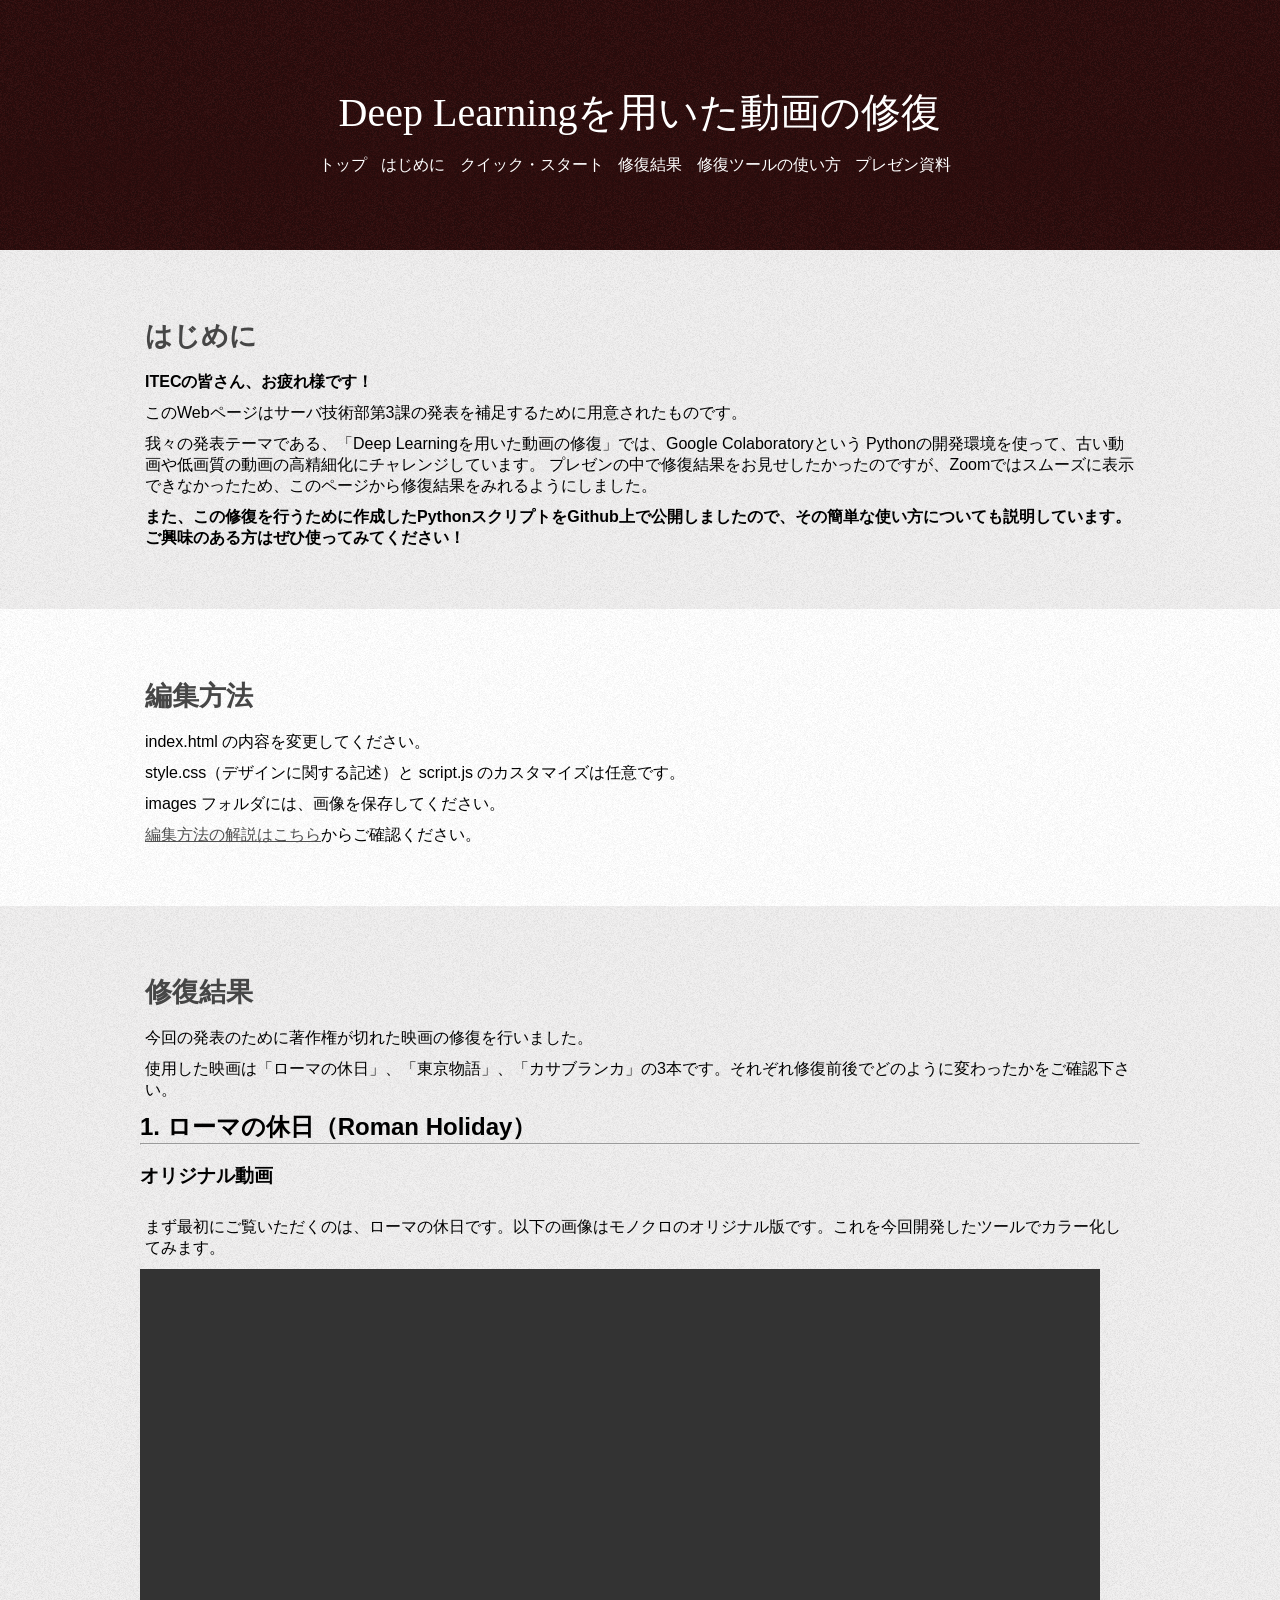
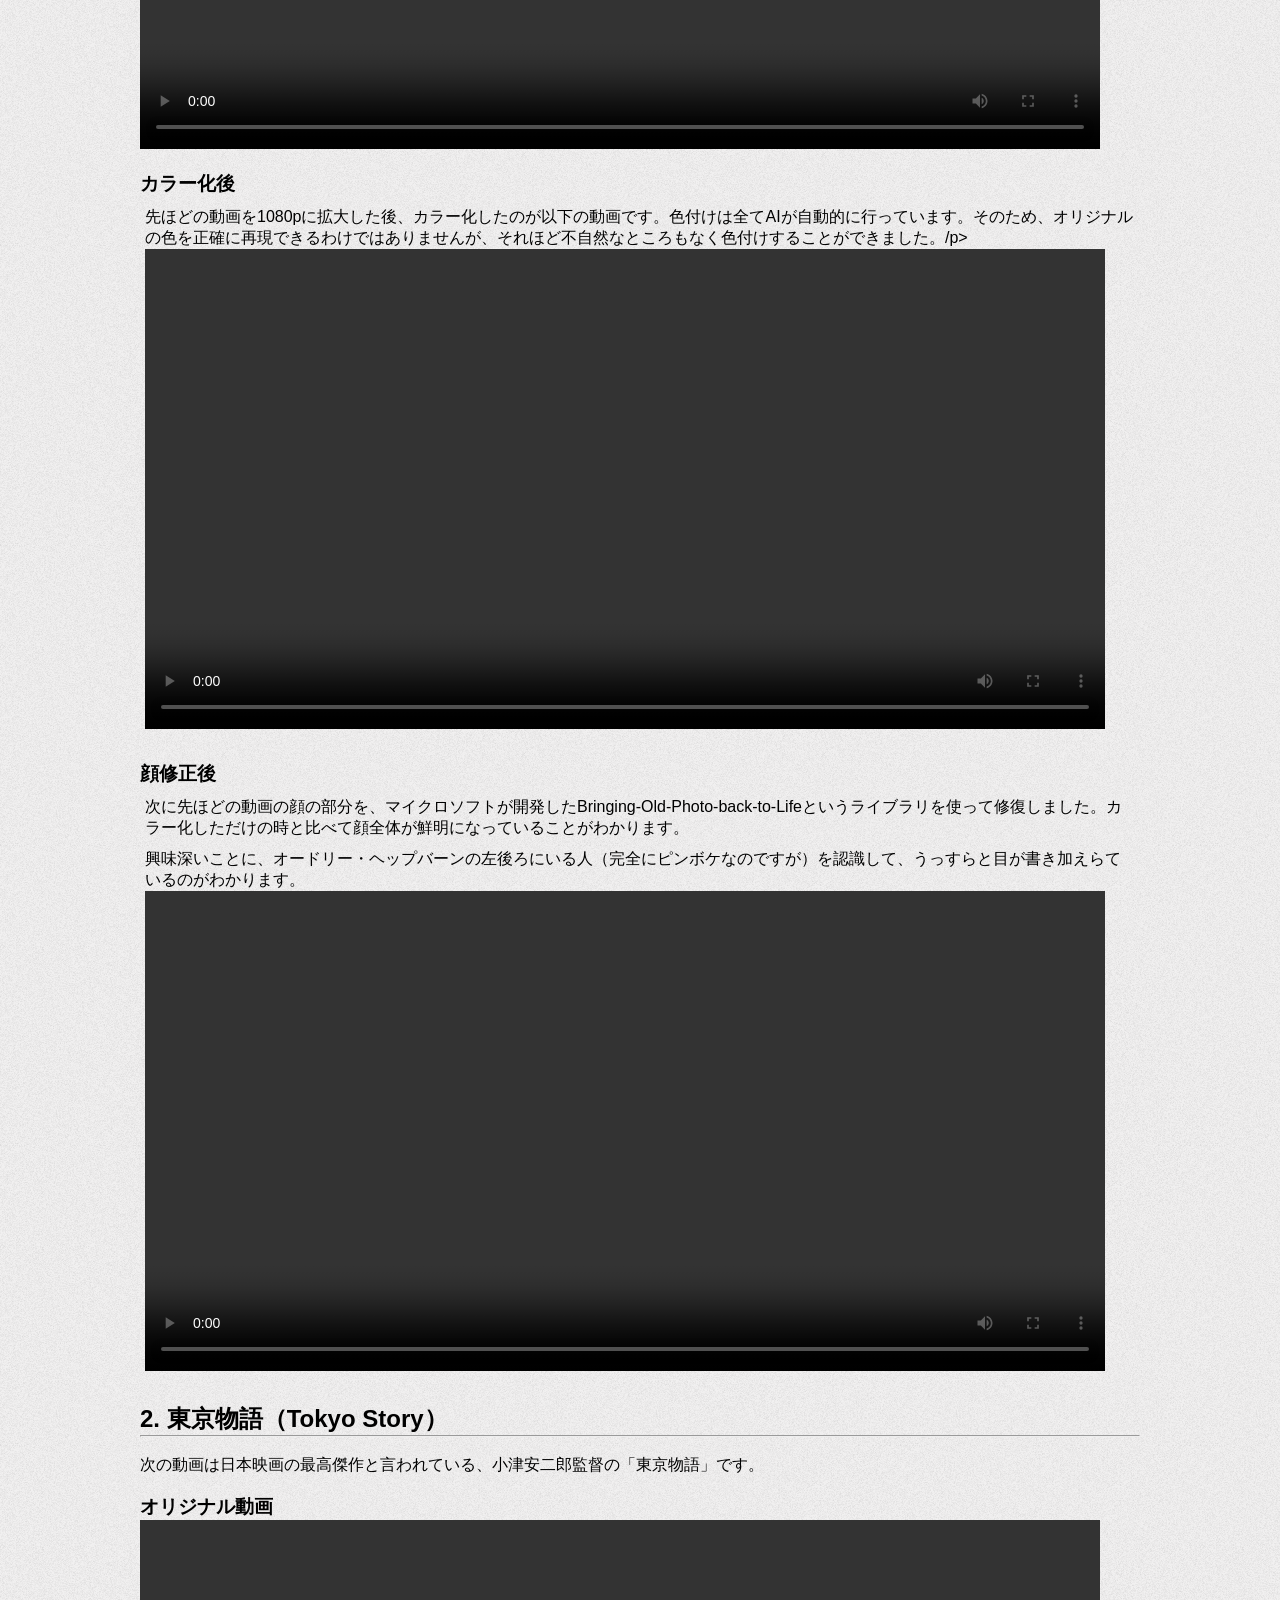
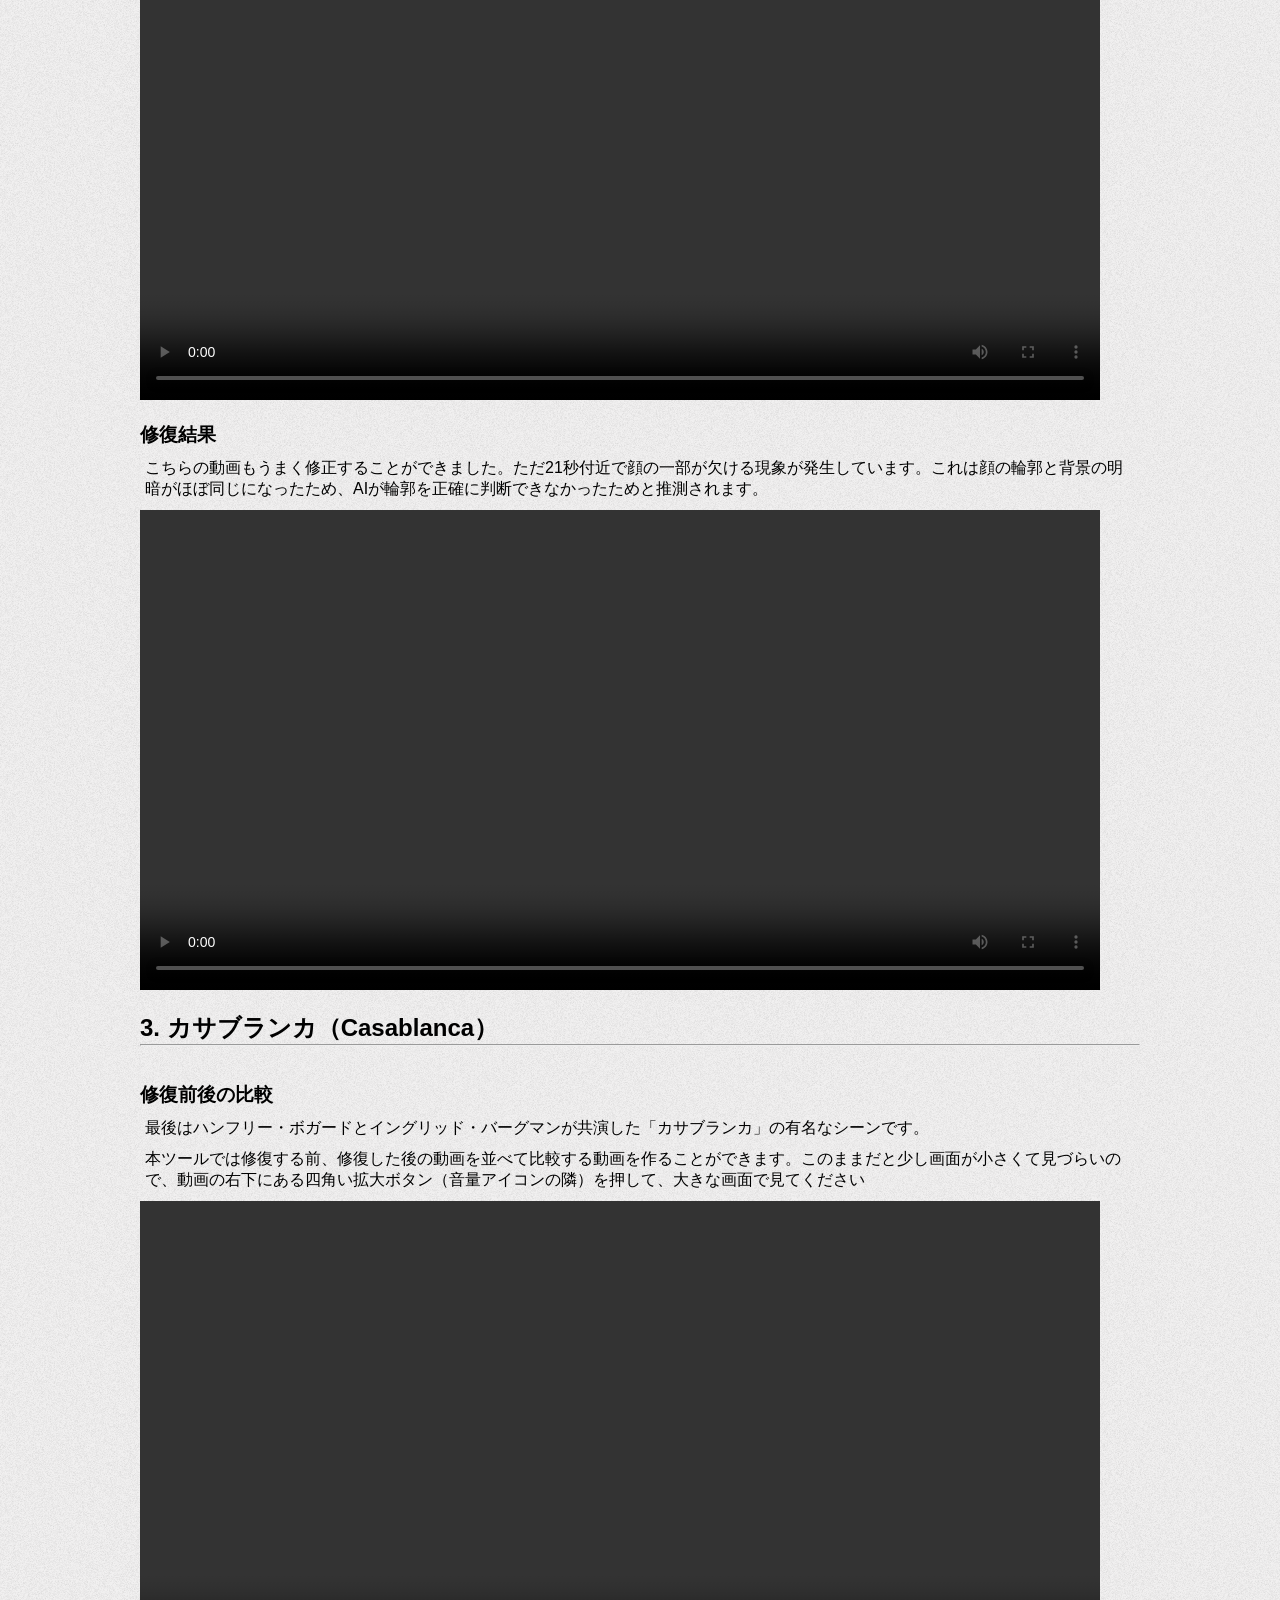
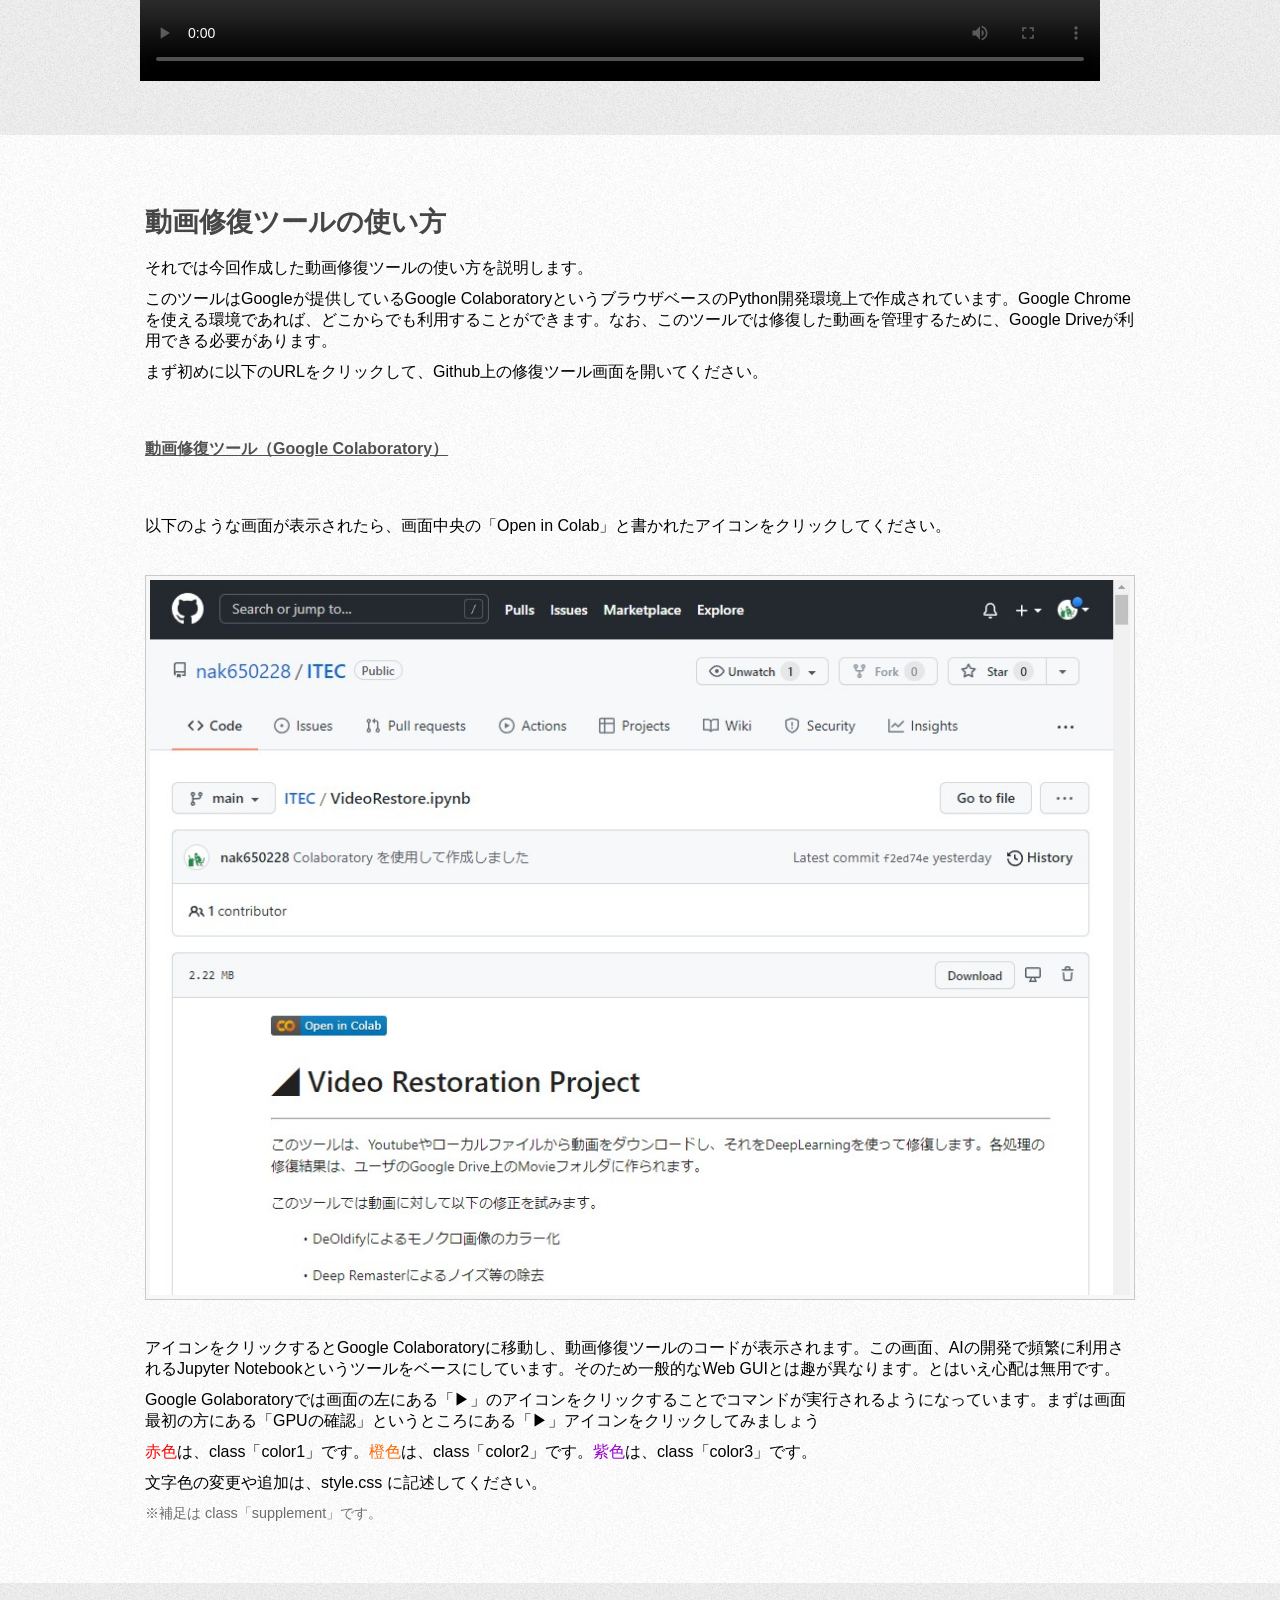
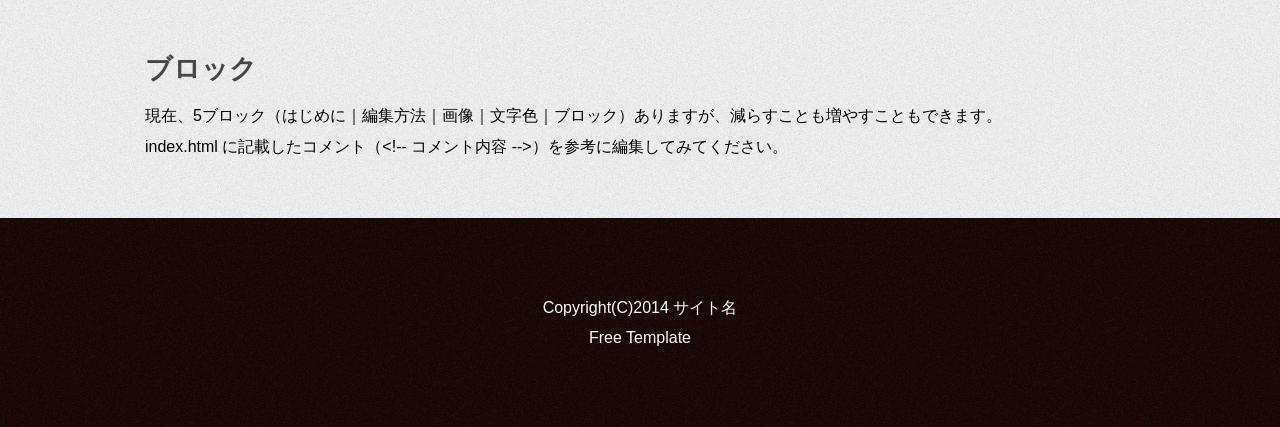
==== index.html @ 97b59978 "Update index.html" ====
<!doctype html>
<!--[if lt IE 7]> <html class="ie6 oldie"> <![endif]-->
<html lang="ja">
<head>
<meta charset="UTF-8">
<meta name="viewport" content="width=device-width, initial-scale=1">
<title>ページITEC2021 サーバ技術部第3課発表</title>
<meta name="description" content="ページの説明を記入します。">
<link rel="stylesheet" type="text/css" href="mit/normalize.css">
<link rel="stylesheet" type="text/css" href="style.css">
<script src="mit/jquery-1.9.1.min.js"></script>
<script src="script.js"></script>
<!--[if lt IE 9]>
<script src="mit/html5shiv.js"></script>
<script src="mit/respond.min.js"></script>
<![endif]-->
</head>
<body>



<header id="0">
<div class="max_width">
<p id="menu_button"><img src="images/menu-button.png" alt="メニューボタン" /></p>
<p id="site_title">Deep Learningを用いた動画の修復</p>
<nav id="nav">
<ul>
 <li><a href="#0">トップ</a></li>
 <li><a href="#1">はじめに</a></li>
 <li><a href="#2">クイック・スタート</a></li>
 <li><a href="#3">修復結果</a></li>
 <li><a href="#4">修復ツールの使い方</a></li>
 <li><a href="#5">プレゼン資料</a></li>
</ul>
</nav>
</div><!-- max_width -->
</header>





<!-- ブロック1 ここから -->
<div class="content_wrap1" id="1">
<div class="max_width">
<article class="content">
<h1>はじめに</h1>
<p><b>ITECの皆さん、お疲れ様です！</b></p>
<p>このWebページはサーバ技術部第3課の発表を補足するために用意されたものです。</p>
<p>我々の発表テーマである、「Deep Learningを用いた動画の修復」では、Google Colaboratoryという Pythonの開発環境を使って、古い動画や低画質の動画の高精細化にチャレンジしています。
プレゼンの中で修復結果をお見せしたかったのですが、Zoomではスムーズに表示できなかったため、このページから修復結果をみれるようにしました。</p>
<p><b>また、この修復を行うために作成したPythonスクリプトをGithub上で公開しましたので、その簡単な使い方についても説明しています。ご興味のある方はぜひ使ってみてください！</b></p> 
</article>
</div><!-- max_width -->
</div><!-- content_wrap1 -->
<!-- ブロック1 ここまで -->





<!-- ブロック2 ここから -->
<div class="content_wrap2" id="2">
<div class="max_width">
<article class="content">
<h1>編集方法</h1>
<p>index.html の内容を変更してください。</p>
<p>style.css（デザインに関する記述）と script.js のカスタマイズは任意です。</p>
<p>images フォルダには、画像を保存してください。</p>
<p><a href="http://japanism.info/free-template10-editing.html" target="_blank" rel="nofollow">編集方法の解説はこちら</a>からご確認ください。</p>
</article>
</div><!-- max_width -->
</div><!-- content_wrap2 -->
<!-- ブロック2 ここまで -->





<!-- ブロック3 ここから -->
<div class="content_wrap1" id="3">
<div class="max_width">
<article class="content">
<h1>修復結果</h1>
<p>今回の発表のために著作権が切れた映画の修復を行いました。</p>
<p>使用した映画は「ローマの休日」、「東京物語」、「カサブランカ」の3本です。それぞれ修復前後でどのように変わったかをご確認下さい。</p>
	
<h2><b>1. ローマの休日（Roman Holiday）</b></h2>
<hr><br>
<h3><b>オリジナル動画</b></h3>
<br>
<p>まず最初にご覧いただくのは、ローマの休日です。以下の画像はモノクロのオリジナル版です。これを今回開発したツールでカラー化してみます。</p>
<video id="player" controls width=960>
    <source src="roman_holiday_last_scene_original.mp4" type="video/mp4">
</video>
<br><br>
<h3><b>カラー化後</b></h3>
<p>先ほどの動画を1080pに拡大した後、カラー化したのが以下の動画です。色付けは全てAIが自動的に行っています。そのため、オリジナルの色を正確に再現できるわけではありませんが、それほど不自然なところもなく色付けすることができました。/p>
<video id="player" controls width=960>
    <source src="roman_holiday_last_scene_colorized_only.mp4" type="video/mp4">
</video>
<br><br>
<h3><b>顔修正後</b></h3>
<p>次に先ほどの動画の顔の部分を、マイクロソフトが開発したBringing-Old-Photo-back-to-Lifeというライブラリを使って修復しました。カラー化しただけの時と比べて顔全体が鮮明になっていることがわかります。</p>
<p>興味深いことに、オードリー・ヘップバーンの左後ろにいる人（完全にピンボケなのですが）を認識して、うっすらと目が書き加えらているのがわかります。
<video id="player" controls width=960>
    <source src="roman_holiday_last_scene_final.mp4" type="video/mp4">
</video>
<br><br>
<h2>2. 東京物語（Tokyo Story）</h2>
<hr><br>
次の動画は日本映画の最高傑作と言われている、小津安二郎監督の「東京物語」です。
<br><br>
<h3>オリジナル動画</h3>
<video id="player" controls width=960>
    <source src="tokyo_story_original.mp4" type="video/mp4">
</video>
<br><br>
<h3>修復結果</h3>
<p>こちらの動画もうまく修正することができました。ただ21秒付近で顔の一部が欠ける現象が発生しています。これは顔の輪郭と背景の明暗がほぼ同じになったため、AIが輪郭を正確に判断できなかったためと推測されます。</p>
<video id="player" controls width=960>
    <source src="tokyo_story.mp4" type="video/mp4">
</video>
<br><br>
<h2>3. カサブランカ（Casablanca）</h2>
<hr><br><br>
<h3>修復前後の比較</h3>
<p>最後はハンフリー・ボガードとイングリッド・バーグマンが共演した「カサブランカ」の有名なシーンです。</br>
<p>本ツールでは修復する前、修復した後の動画を並べて比較する動画を作ることができます。このままだと少し画面が小さくて見づらいので、動画の右下にある四角い拡大ボタン（音量アイコンの隣）を押して、大きな画面で見てください</p>
<video id="player" controls width=960>
    <source src="casablanca_comparison.mp4" type="video/mp4">
</video>
	
</article>
</div><!-- max_width -->
</div><!-- content_wrap1 -->
<!-- ブロック3 ここまで -->





<!-- ブロック4 ここから -->
<div class="content_wrap2" id="4">
<div class="max_width">
<article class="content">
<h1>動画修復ツールの使い方</h1>
<p>それでは今回作成した動画修復ツールの使い方を説明します。</p>
<p>このツールはGoogleが提供しているGoogle ColaboratoryというブラウザベースのPython開発環境上で作成されています。Google Chromeを使える環境であれば、どこからでも利用することができます。なお、このツールでは修復した動画を管理するために、Google Driveが利用できる必要があります。</p>
<p>まず初めに以下のURLをクリックして、Github上の修復ツール画面を開いてください。</p>
<br><br>
<p><b><a href="https://github.com/nak650228/ITEC/blob/main/VideoRestore.ipynb" target="_blank" rel="nofollow">動画修復ツール（Google Colaboratory）</b></a></p>
<br><br>
<p>以下のような画面が表示されたら、画面中央の「Open in Colab」と書かれたアイコンをクリックしてください。</p>
<br>
<p><img src="images/github-colab.jpg" alt="open-in-colab" class="img_frame"/></p>
<br>
<p>アイコンをクリックするとGoogle Colaboratoryに移動し、動画修復ツールのコードが表示されます。この画面、AIの開発で頻繁に利用されるJupyter Notebookというツールをベースにしています。そのため一般的なWeb GUIとは趣が異なります。とはいえ心配は無用です。</p>
<p>Google Golaboratoryでは画面の左にある「▶」のアイコンをクリックすることでコマンドが実行されるようになっています。まずは画面最初の方にある「GPUの確認」というところにある「▶」アイコンをクリックしてみましょう</p>
	
<p><span class="color1">赤色</span>は、class「color1」です。<span class="color2">橙色</span>は、class「color2」です。<span class="color3">紫色</span>は、class「color3」です。</p>
<p>文字色の変更や追加は、style.css に記述してください。</p>
<p class="supplement">※補足は class「supplement」です。</p>
</article>
</div><!-- max_width -->
</div><!-- content_wrap2 -->
<!-- ブロック4 ここまで -->





<!-- ブロック5 ここから -->
<div class="content_wrap1" id="5">
<div class="max_width">
<article class="content">
<h1>ブロック</h1>
<p>現在、5ブロック（はじめに｜編集方法｜画像｜文字色｜ブロック）ありますが、減らすことも増やすこともできます。</p>
<p>index.html に記載したコメント（&lt;!-- コメント内容 --&gt;）を参考に編集してみてください。</p>
</article>
</div><!-- max_width -->
</div><!-- content_wrap1 -->
<!-- ブロック5 ここまで -->





<!-- ブロック6 の作り方
<div class="content_wrap2" id="6">
<div class="max_width">
<article class="content">
<h1>ブロック6</h1>
<p>ブロック6 を追加した例です。（コメントアウトにより、ブラウザには表示されません）</p>
<p>例えば、ブロック5 をコピーした場合は、変更箇所は以下の2つです。</p>
<p>content_wrap1 を content_wrap2 に変更してください。（背景色が交互になります）</p>
<p>id="5" を id="6" に変更してください。（nav をクリックした時にジャンプする位置です）</p>
</article>
</div>
</div>
-->





<div class="footer_wrap">
<div class="max_width">
<footer>
<p>Copyright(C)2014 サイト名</p> 

<!-- 下の行を変更したり削除すると、無料テンプレートの利用規約違反となります。 -->
<p><a href="http://japanism.info/free-template.html" target="_blank" rel="nofollow">Free Template</a></p>
<!-- 上の行を変更したり削除すると、無料テンプレートの利用規約違反となります。 -->

</footer>
</div><!-- max_width -->
</div><!-- footer_wrap -->
</body>
</html>
---- style.css ----
@charset "utf-8";

/* 文書全体 */
* {
	margin: 0px;
}

/* 全てのスクリーンサイズで適用する設定 */
/* body */
body {
	font-family: "ヒラギノ角ゴ Pro W3", "Hiragino Kaku Gothic Pro", "メイリオ", Meiryo, Osaka, "ＭＳ Ｐゴシック", "MS PGothic", sans-serif;
}
.max_width {
	max-width: 1000px;
	margin-right: auto;
	margin-left: auto;
}

/* header */
header {
	background-image:url(images/bg1.png);
	height:200px;
	text-align:center;
}
#site_title {
	padding-top: 80px;
	font-family: Georgia, "Times New Roman", Times, serif;
	color: #FFFFFF;
	font-size: 40px;
}
#menu_button {
	position:fixed;
	right:0px;
}

/* nav */
#nav {
	position:fixed;
	top:0px;
	margin-left:-200px;
	width:200px;
}
#nav ul {
	padding: 0px;
	background-image: url(images/bg5.png);
}
#nav ul li {
	list-style-type: none;
}
#nav ul li a:link {
	padding-top: 15px;
	padding-right: 10px;
	padding-left: 11px;
	padding-bottom: 15px;
	border-bottom: 1px solid #1D1D1D;
	display:block;
	text-align:left;
	color: #FFFFFF;
	text-decoration: none;
	-webkit-transition: color 0.5s ease-in-out 0s;
	-moz-transition: color 0.5s ease-in-out 0s;
	-ms-transition: color 0.5s ease-in-out 0s;
	-o-transition: color 0.5s ease-in-out 0s;
	transition: color 0.5s ease-in-out 0s;
}
#nav ul li a:visited {
	color: #FFFFFF;
	text-decoration: none;
}
#nav ul li a:hover {
	color: #B9B9B9;
	text-decoration: none;
}

/* article */
.content_wrap1 {
	background-image:url(images/bg2.png);
	padding-top:40px;
	padding-bottom:40px;
}
.content_wrap2 {
	background-image:url(images/bg3.png);
	padding-top:40px;
	padding-bottom:40px;
}
.content {
	display: inline-block;
	width: 100%;
	clear: both;
}
.content a:link {
	color: #515151;
	-webkit-transition: color 0.5s ease-in-out 0s;
	-moz-transition: color 0.5s ease-in-out 0s;
	-ms-transition: color 0.5s ease-in-out 0s;
	-o-transition: color 0.5s ease-in-out 0s;
	transition: color 0.5s ease-in-out 0s;
}
.content a:visited {
	color: #464646;
}
.content a:hover {
	color: #B5B5B5;
}
.content h1 {
	margin-left: 5px;
	clear: both;
	color:#464646;
	font-size:170%;
}
.content p {
	margin-top: 10px;
	margin-right: 5px;
	margin-bottom: 10px;
	margin-left: 5px;
}
.img_frame {
	-webkit-box-sizing:border-box;
	box-sizing:border-box;
	border: 1px solid #C9C9C9;
	background-color:#F7F7F7;
	padding: 4px;
	max-width: 100%;
	height: auto;
	vertical-align:bottom;
}
img {
	border-style: none;
	max-width: 100%;
	height: auto;
	vertical-align: bottom;
}
.color1 {
	color:#FF0000; /* 赤色 */
}
.color2 {
	color:#FF6600; /* 橙色 */
}
.color3 {
	color:#9900CC; /* 紫色 */
}
.supplement {
	font-size:90%;
	color:#6C6C6C; /* 補足 */
}

/* footer */
.footer_wrap {
	background-image:url(images/bg4.png);
	padding-top:60px;
	padding-bottom:60px;
}
footer {
	color: #FFFFFF;
	text-align:center;
}
footer p {
	margin-top: 10px;
	margin-right: 5px;
	margin-bottom: 10px;
	margin-left: 5px;
}
footer a:link {
	color: #FFFFFF;
	text-decoration: none;
	-webkit-transition: color 0.5s ease-in-out 0s;
	-moz-transition: color 0.5s ease-in-out 0s;
	-ms-transition: color 0.5s ease-in-out 0s;
	-o-transition: color 0.5s ease-in-out 0s;
	transition: color 0.5s ease-in-out 0s;
}
footer a:visited {
	color: #FFFFFF;
	text-decoration: none;
}
footer a:hover {
	color: #B9B9B9;
	text-decoration: none;
}



/* スクリーンサイズ 幅 600px 以上で適用する設定・上から継承したスタイルを上書き */
@media only screen and (min-width: 600px) {

/* header */
header {
	height:250px;
}
#site_title {
	padding-top:85px;
}
#menu_button {
	display:none;
}

/* nav */
#nav {
	position:fixed;
	top:140px;
	left:0px;
	margin-left:0px;
	width:100%;
	background-image:url(images/bg6.png);
	padding-top:15px;
	padding-bottom:15px;
}
#nav ul {
	background-image:none;
}
#nav ul li {
	display:inline-block;
}
#nav ul li a:link {
	text-align:center;
	padding-top: 0px;
	padding-right: 10px;
	padding-left: 0px;
	padding-bottom: 0px;
	border-bottom: 0px solid #424242;
}

/* article */
.content_wrap1 {
	padding-top:50px;
	padding-bottom:50px;
}
.content_wrap2 {
	padding-top:50px;
	padding-bottom:50px;
}

/* footer */
.footer_wrap {
	padding-top:70px;
	padding-bottom:70px;
}

}
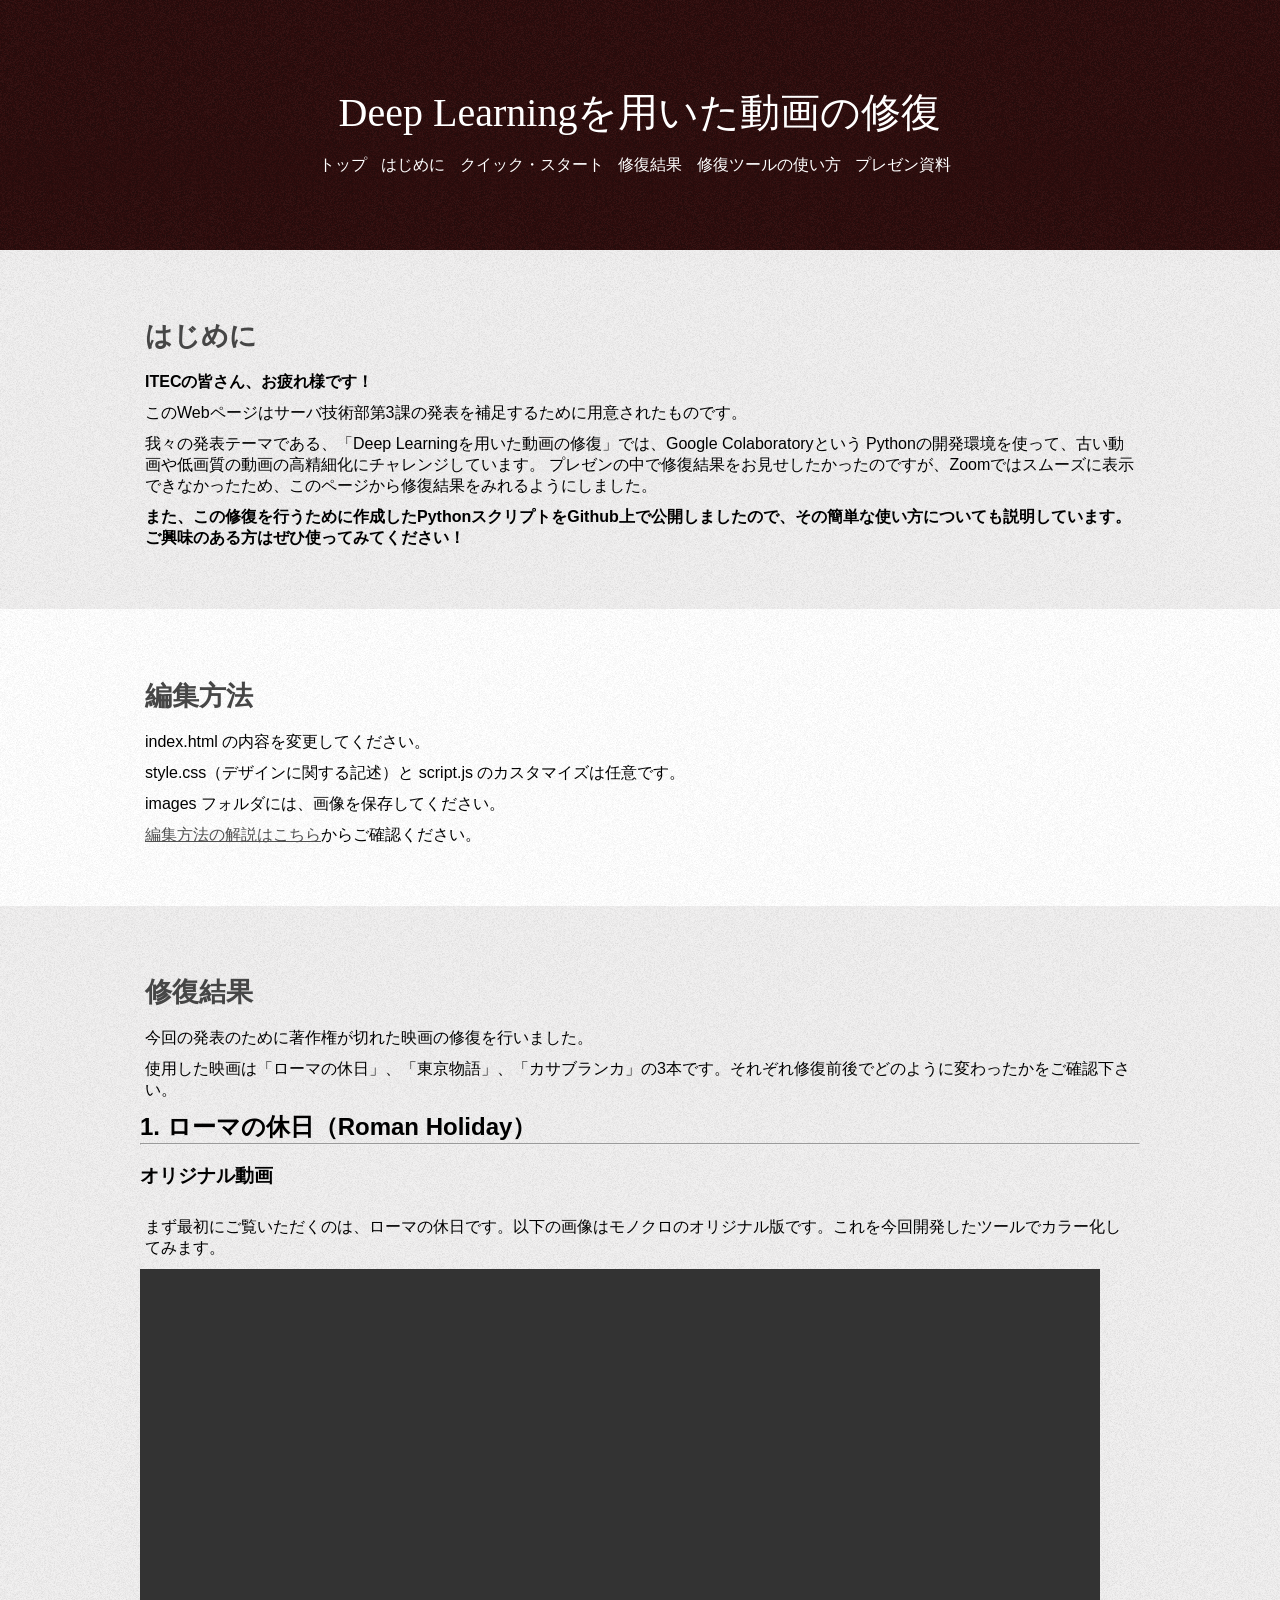
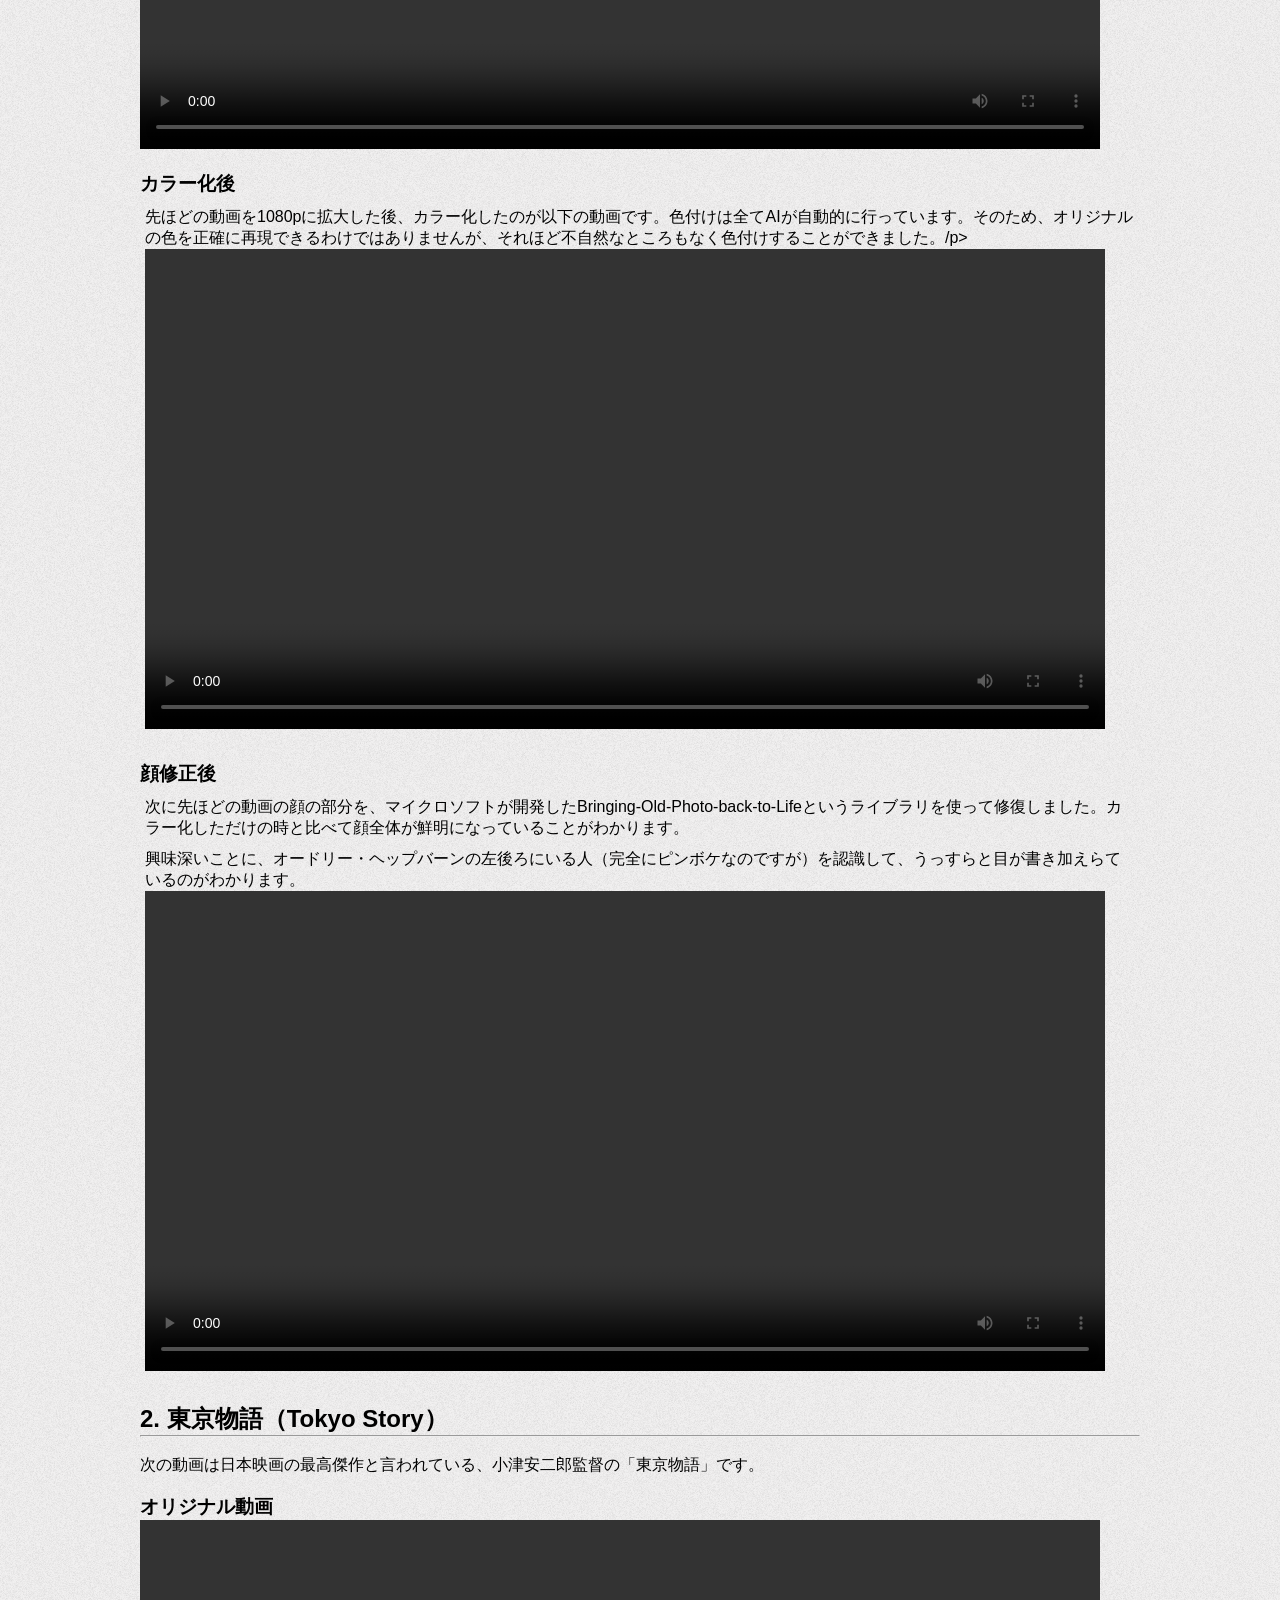
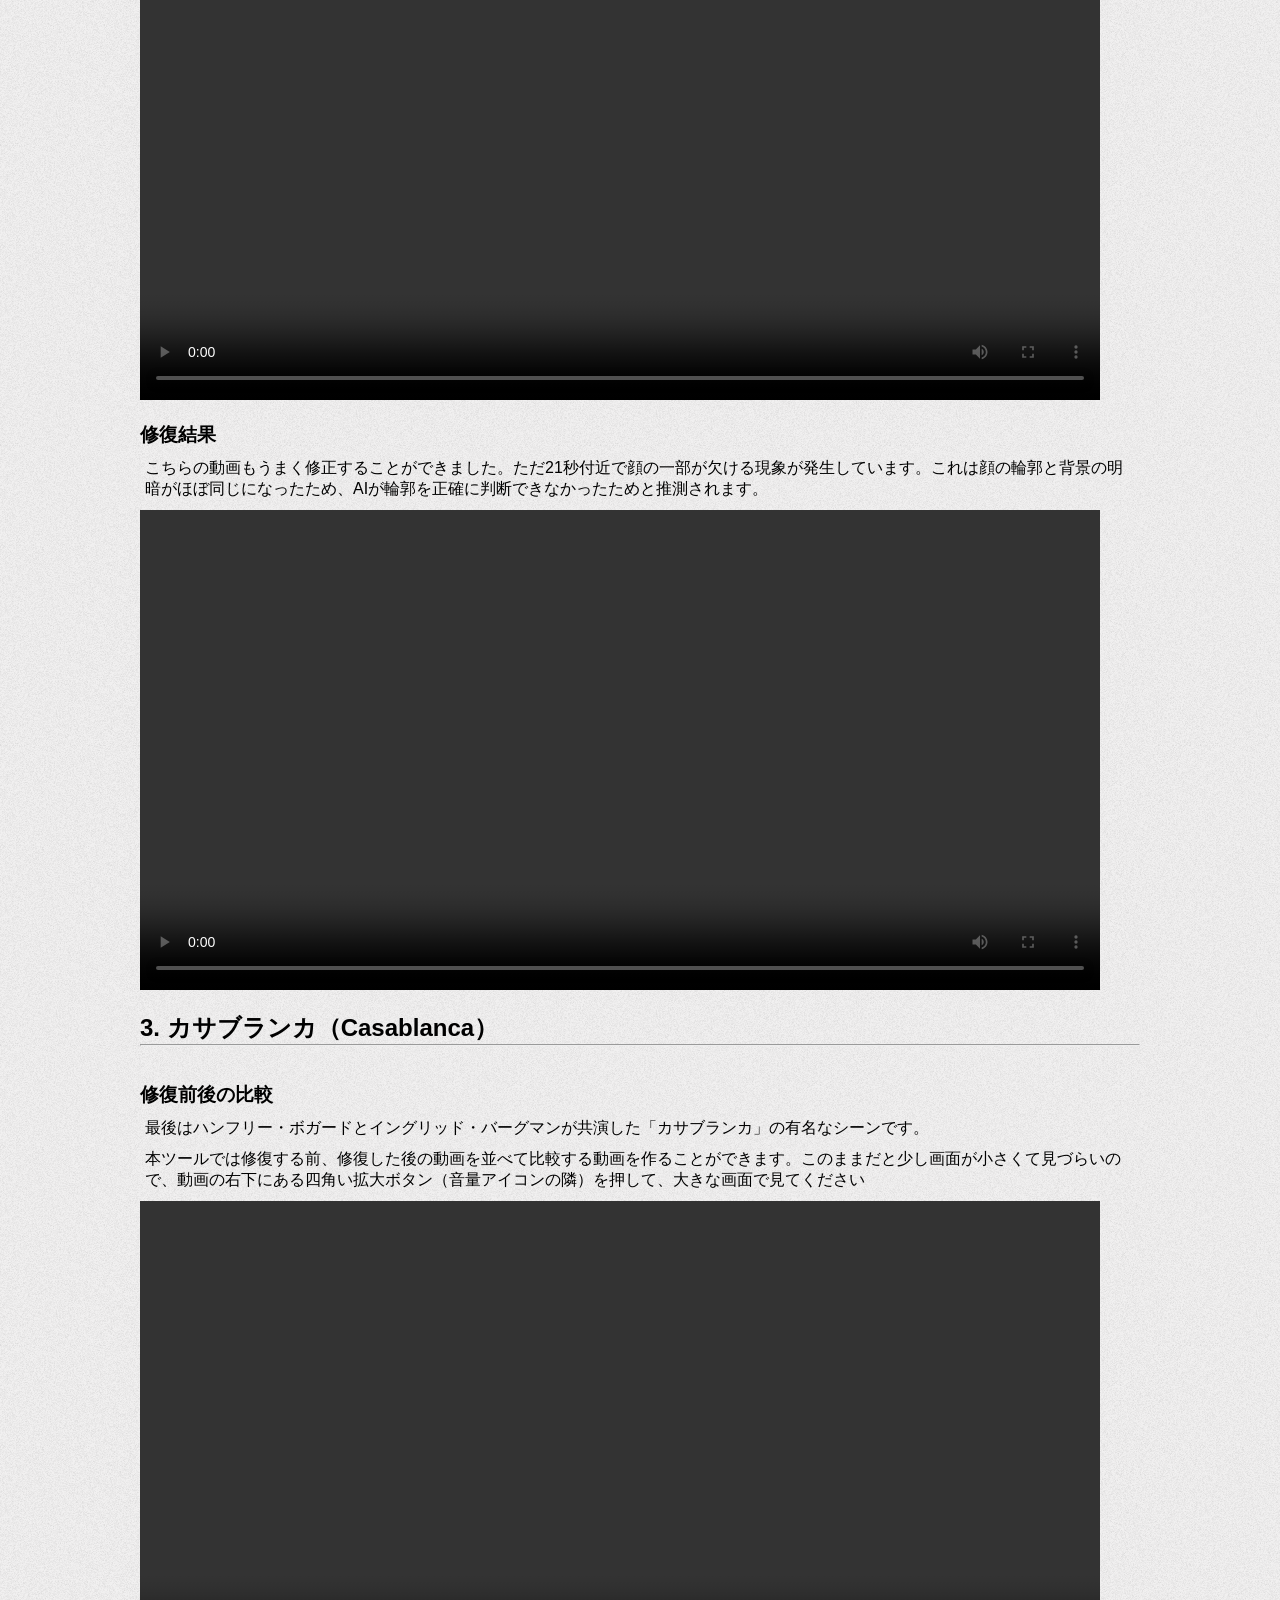
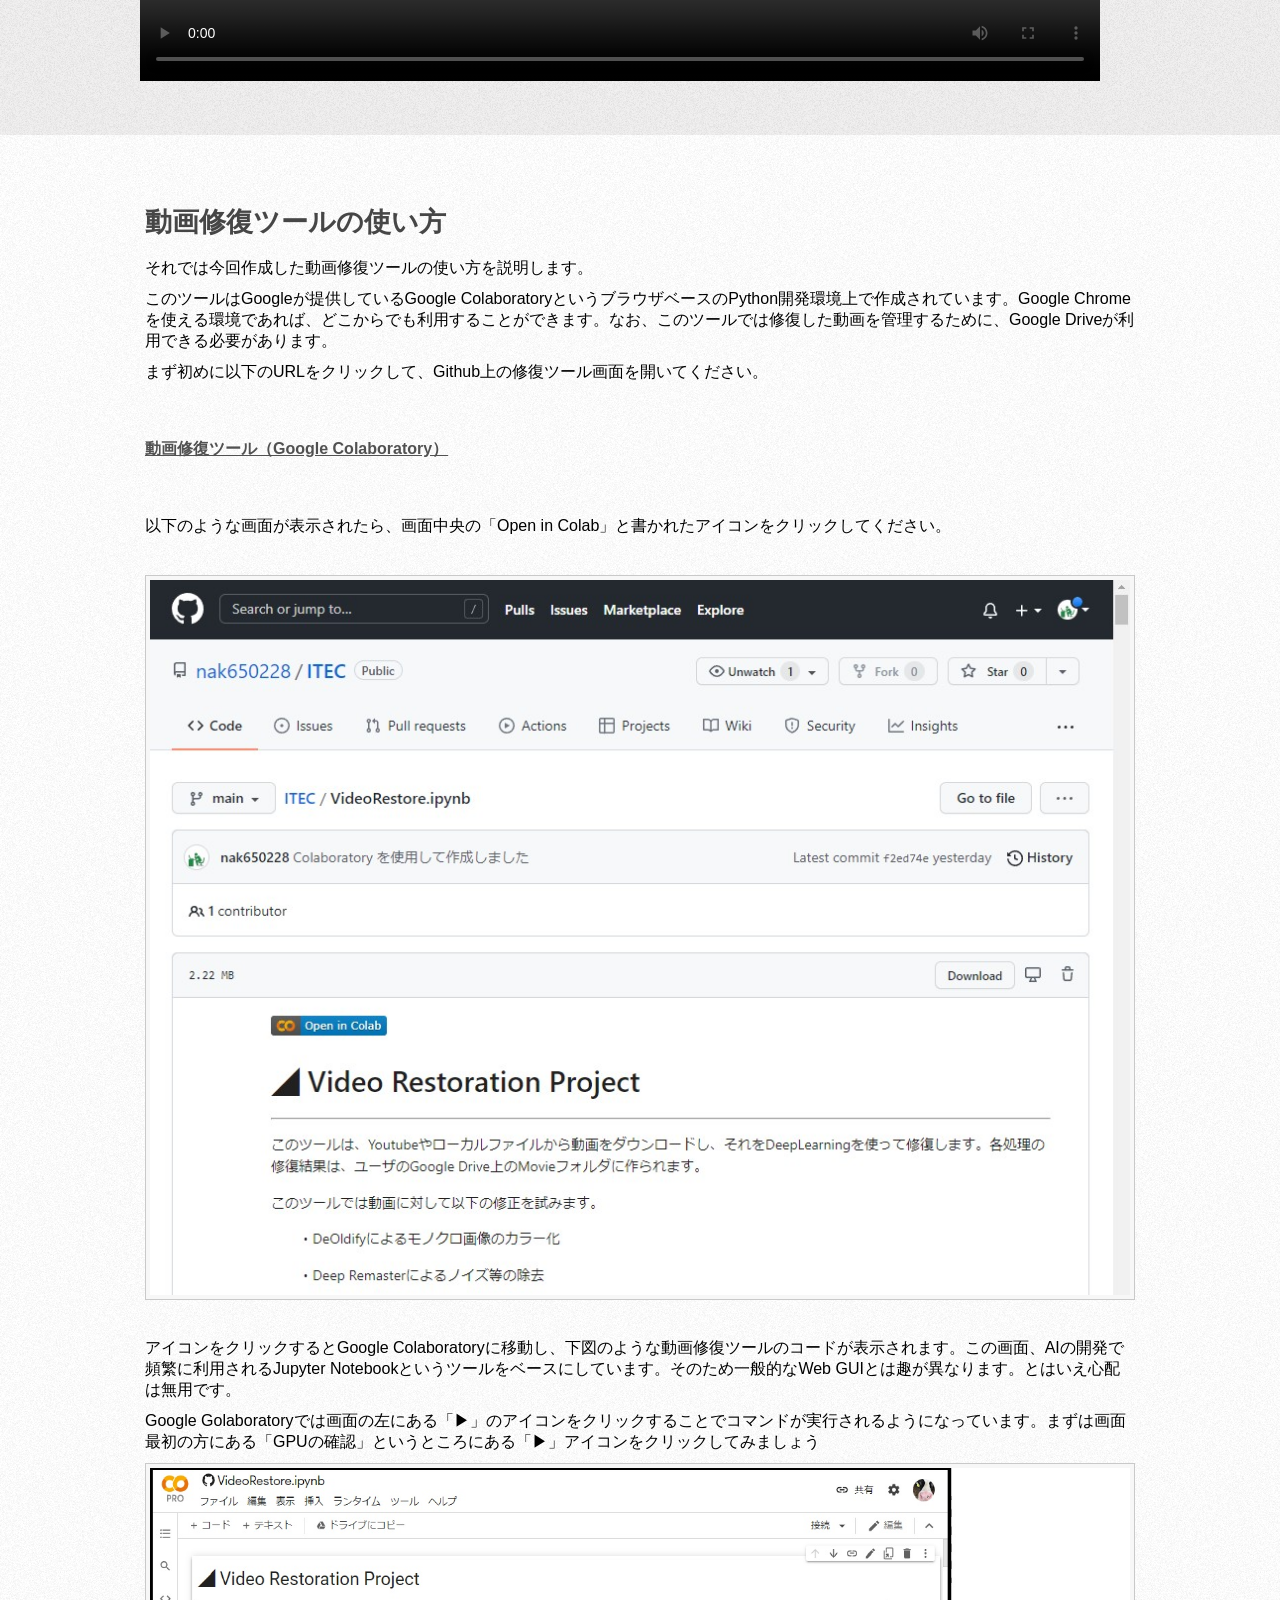
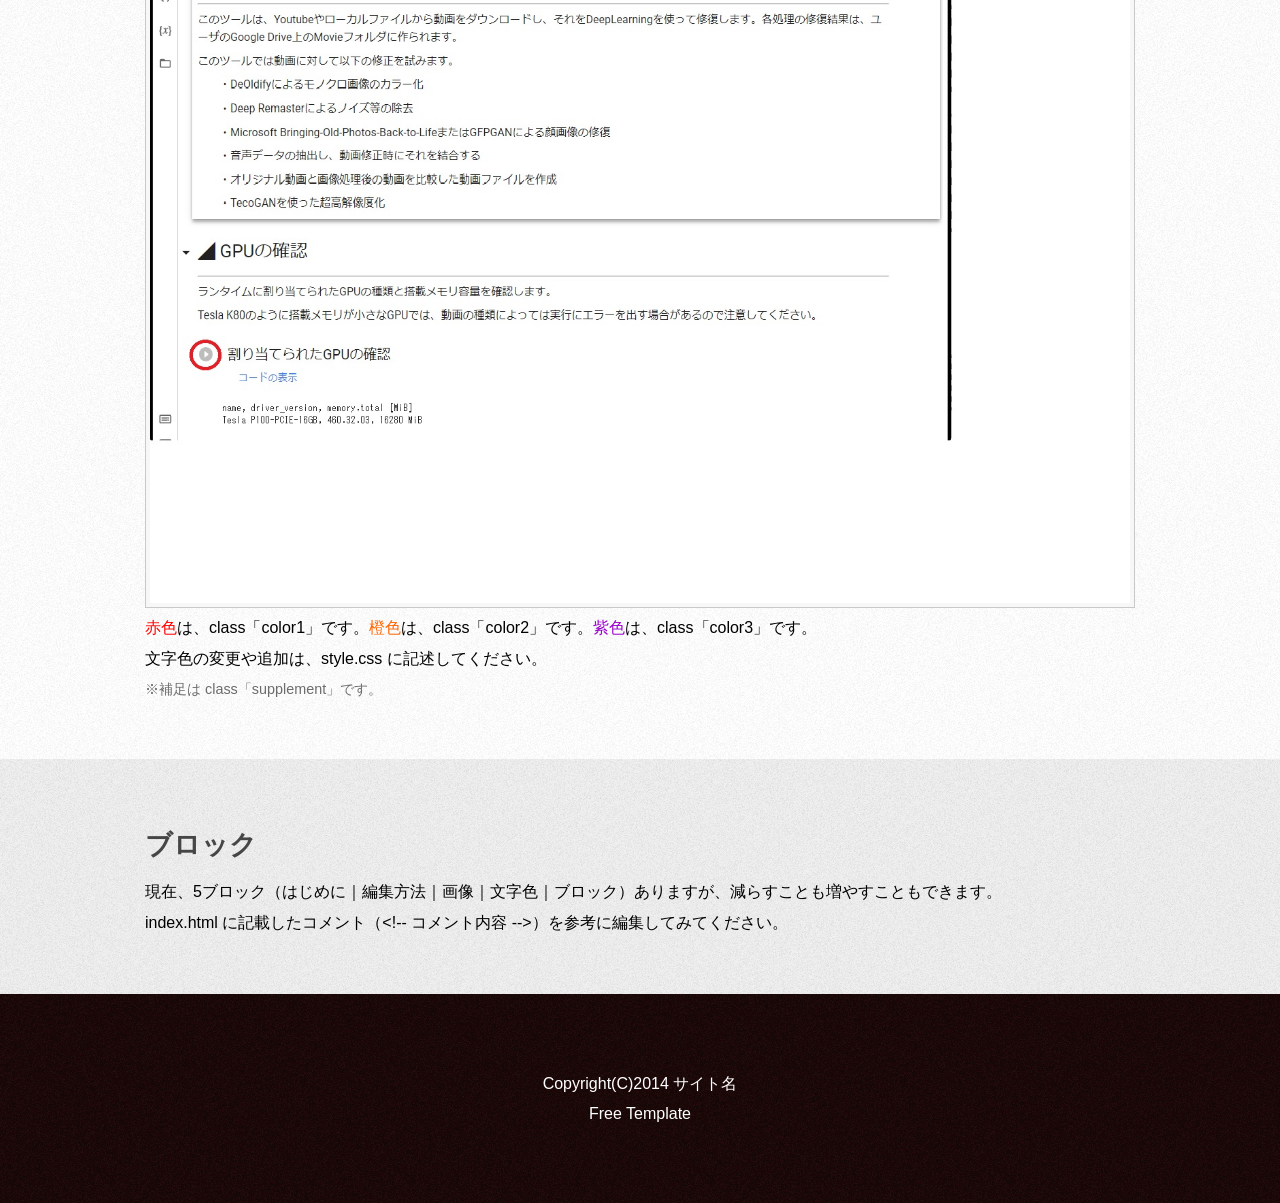
==== commit eecbab55: "Update index.html" ====
--- a/index.html
+++ b/index.html
@@ -155,9 +155,9 @@
 <br>
 <p><img src="images/github-colab.jpg" alt="open-in-colab" class="img_frame"/></p>
 <br>
-<p>アイコンをクリックするとGoogle Colaboratoryに移動し、動画修復ツールのコードが表示されます。この画面、AIの開発で頻繁に利用されるJupyter Notebookというツールをベースにしています。そのため一般的なWeb GUIとは趣が異なります。とはいえ心配は無用です。</p>
+<p>アイコンをクリックするとGoogle Colaboratoryに移動し、下図のような動画修復ツールのコードが表示されます。この画面、AIの開発で頻繁に利用されるJupyter Notebookというツールをベースにしています。そのため一般的なWeb GUIとは趣が異なります。とはいえ心配は無用です。</p>
 <p>Google Golaboratoryでは画面の左にある「▶」のアイコンをクリックすることでコマンドが実行されるようになっています。まずは画面最初の方にある「GPUの確認」というところにある「▶」アイコンをクリックしてみましょう</p>
-	
+<p><img src="images/colab-first-page.jpg" alt="open-in-colab" class="img_frame"/></p>	
 <p><span class="color1">赤色</span>は、class「color1」です。<span class="color2">橙色</span>は、class「color2」です。<span class="color3">紫色</span>は、class「color3」です。</p>
 <p>文字色の変更や追加は、style.css に記述してください。</p>
 <p class="supplement">※補足は class「supplement」です。</p>
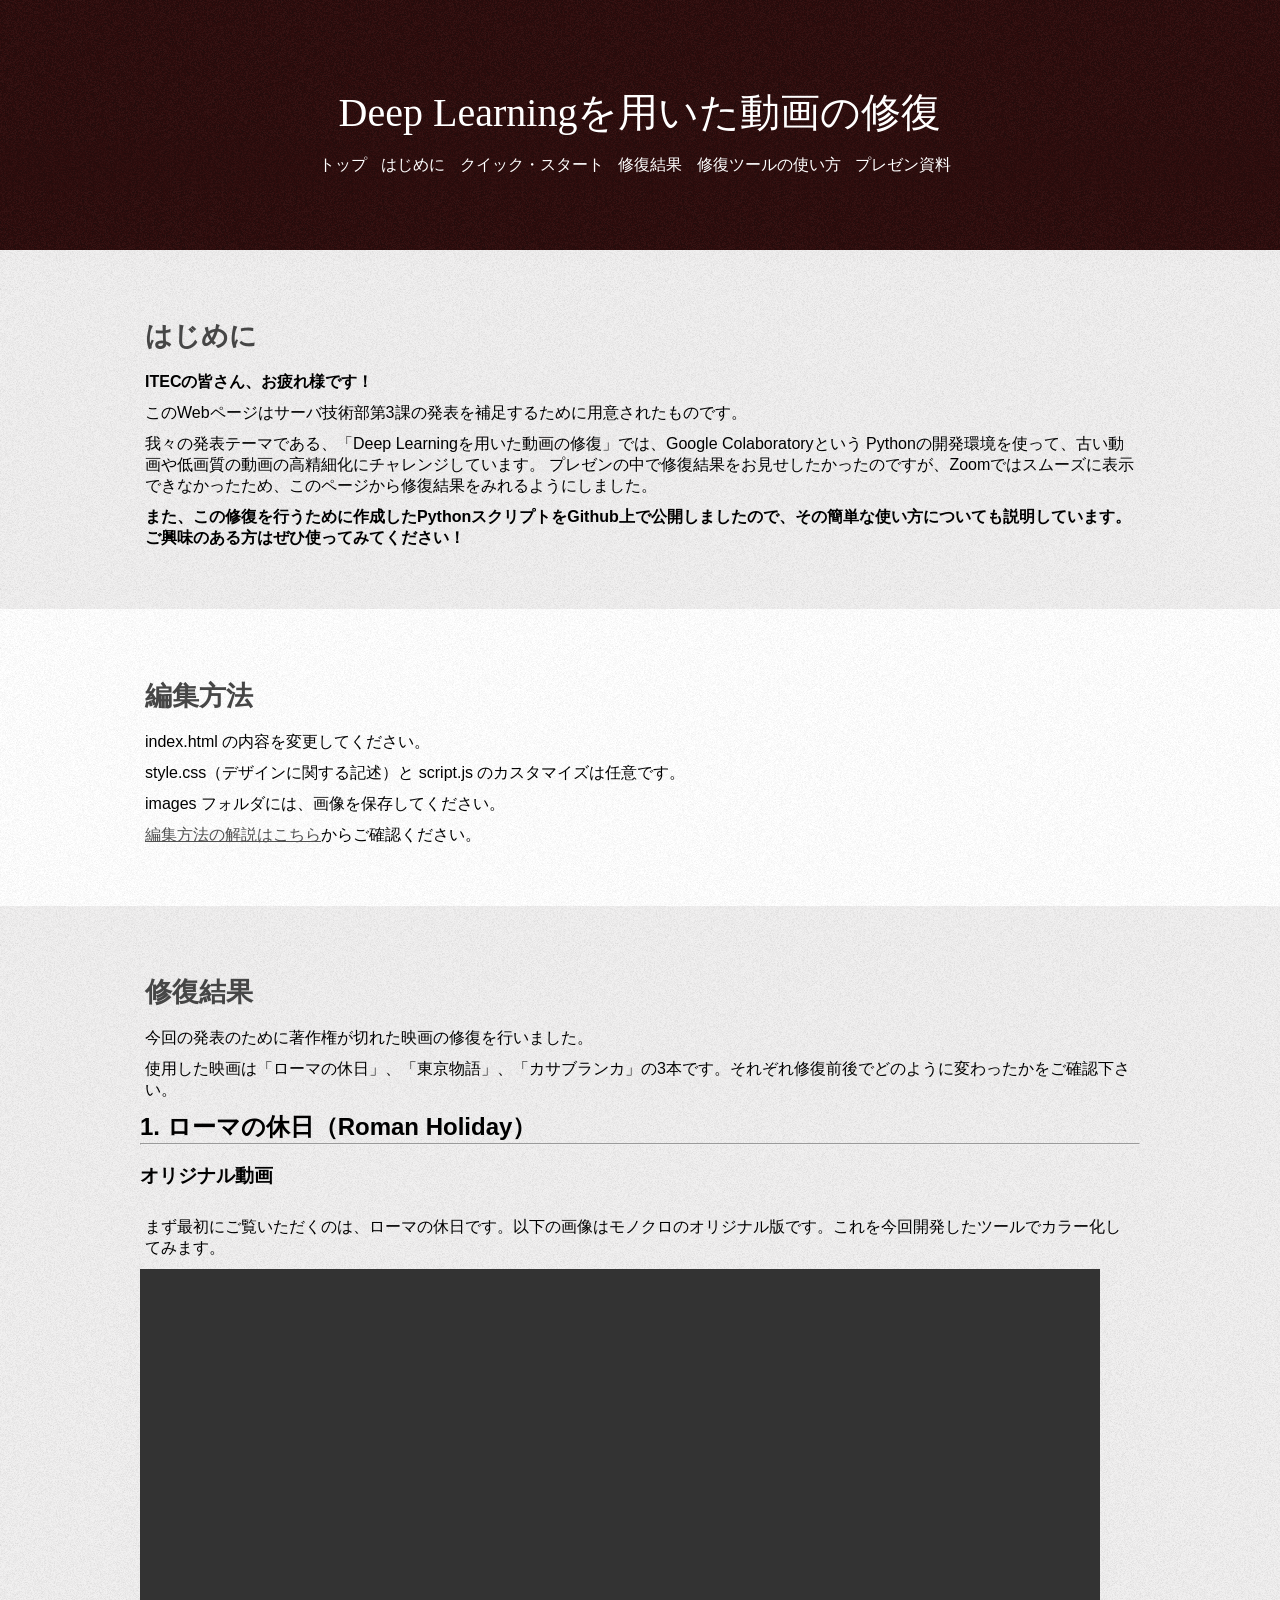
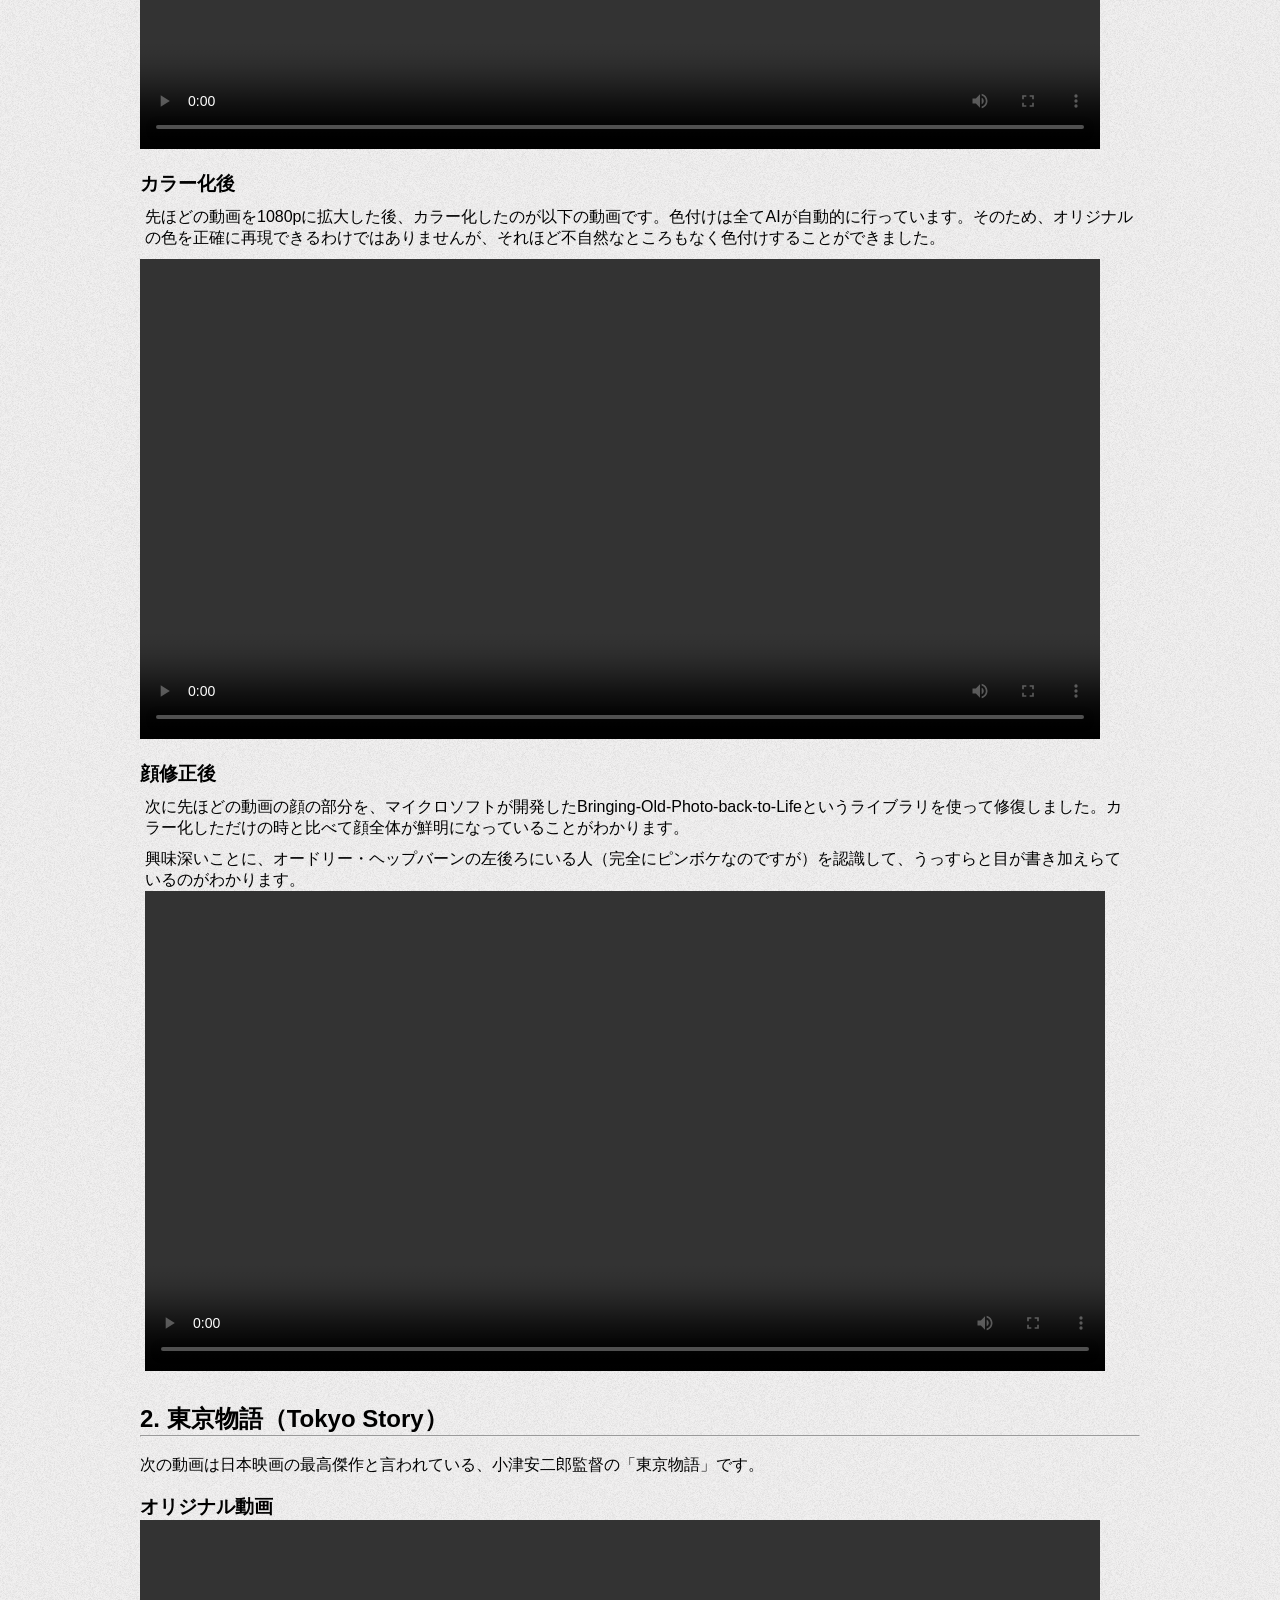
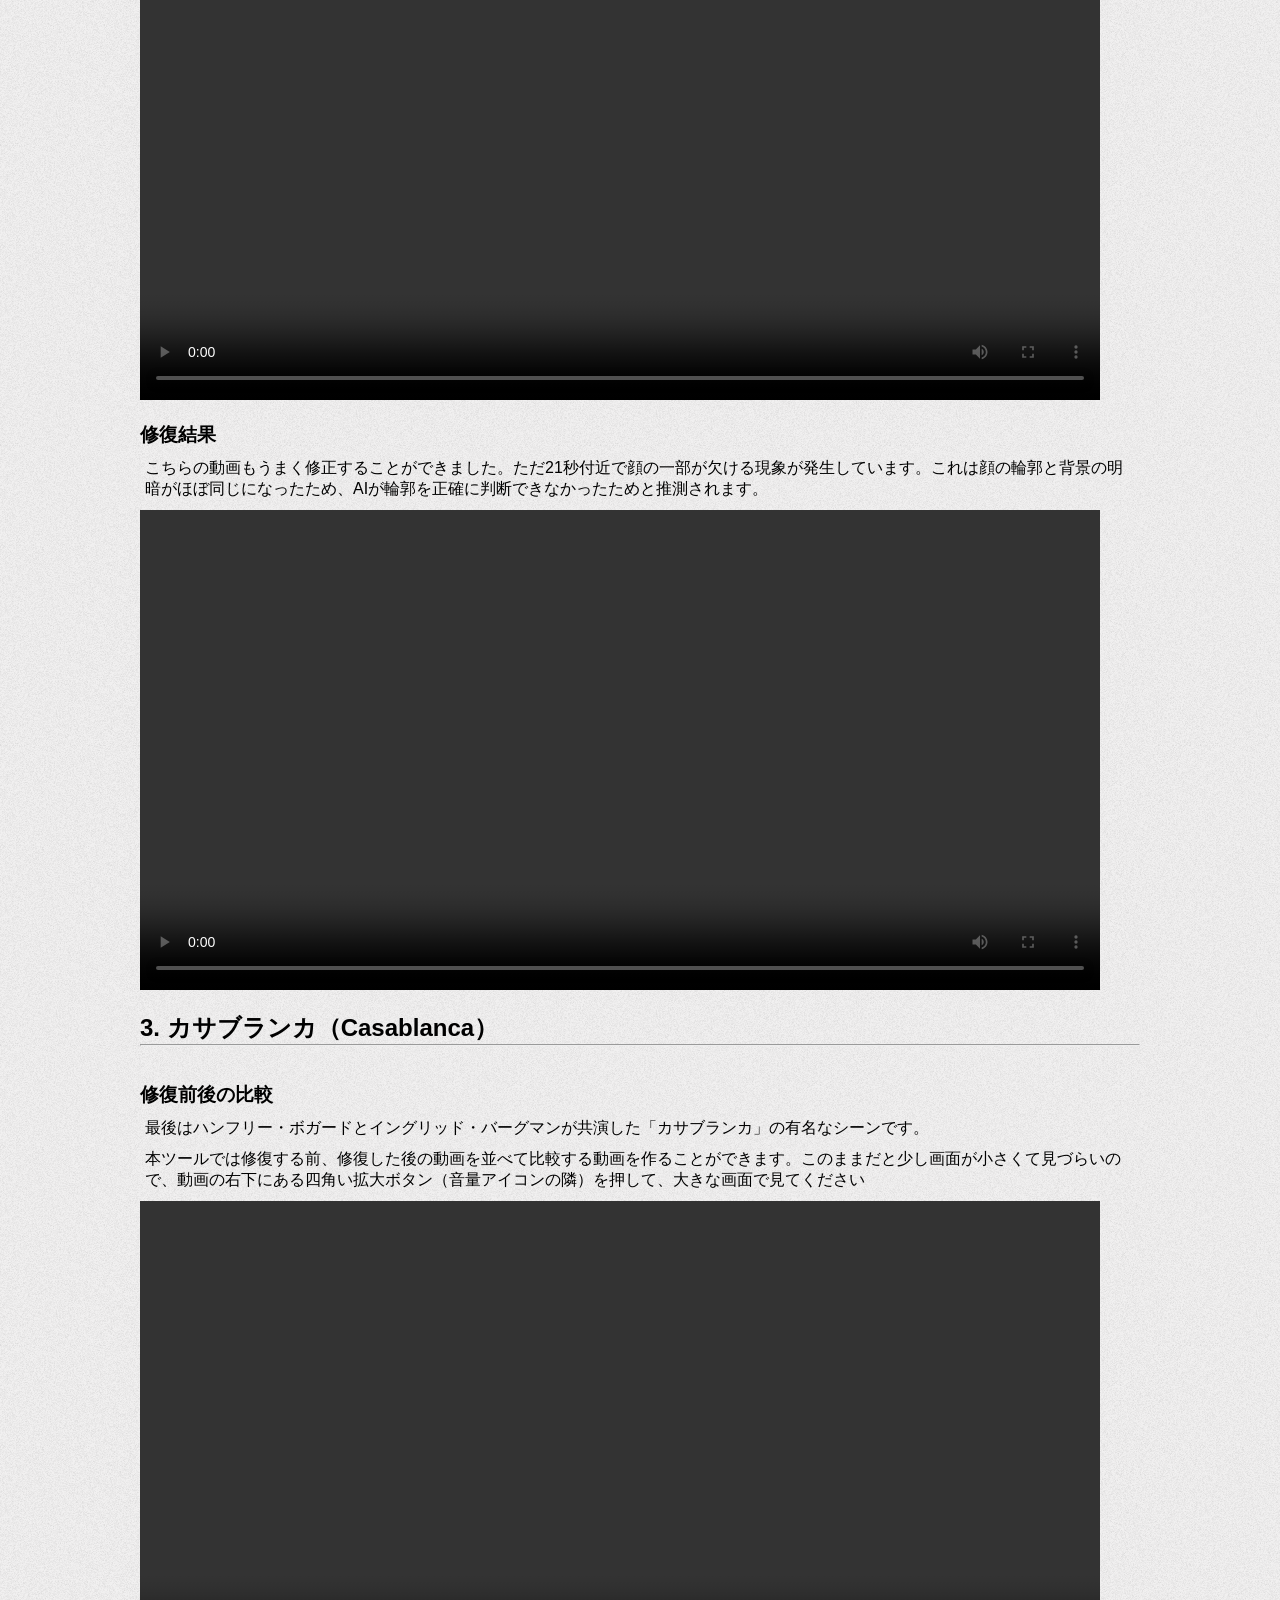
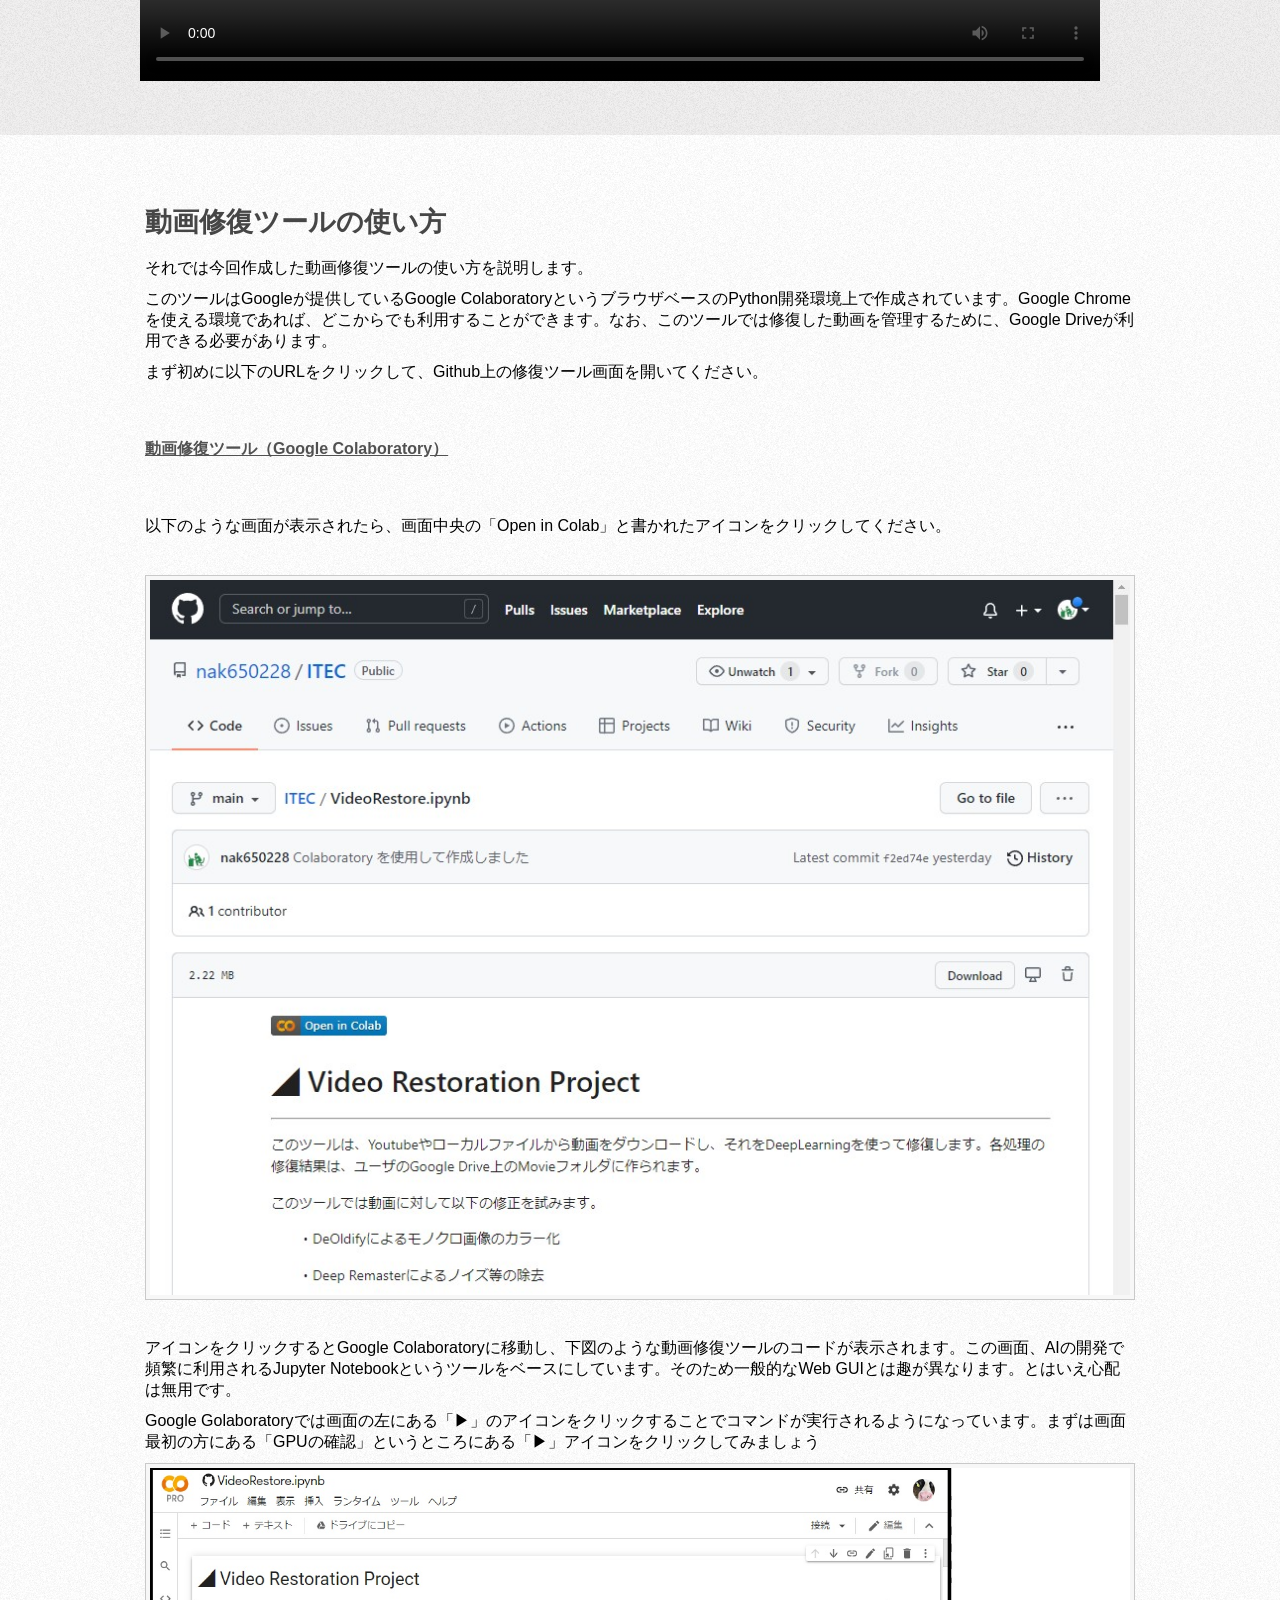
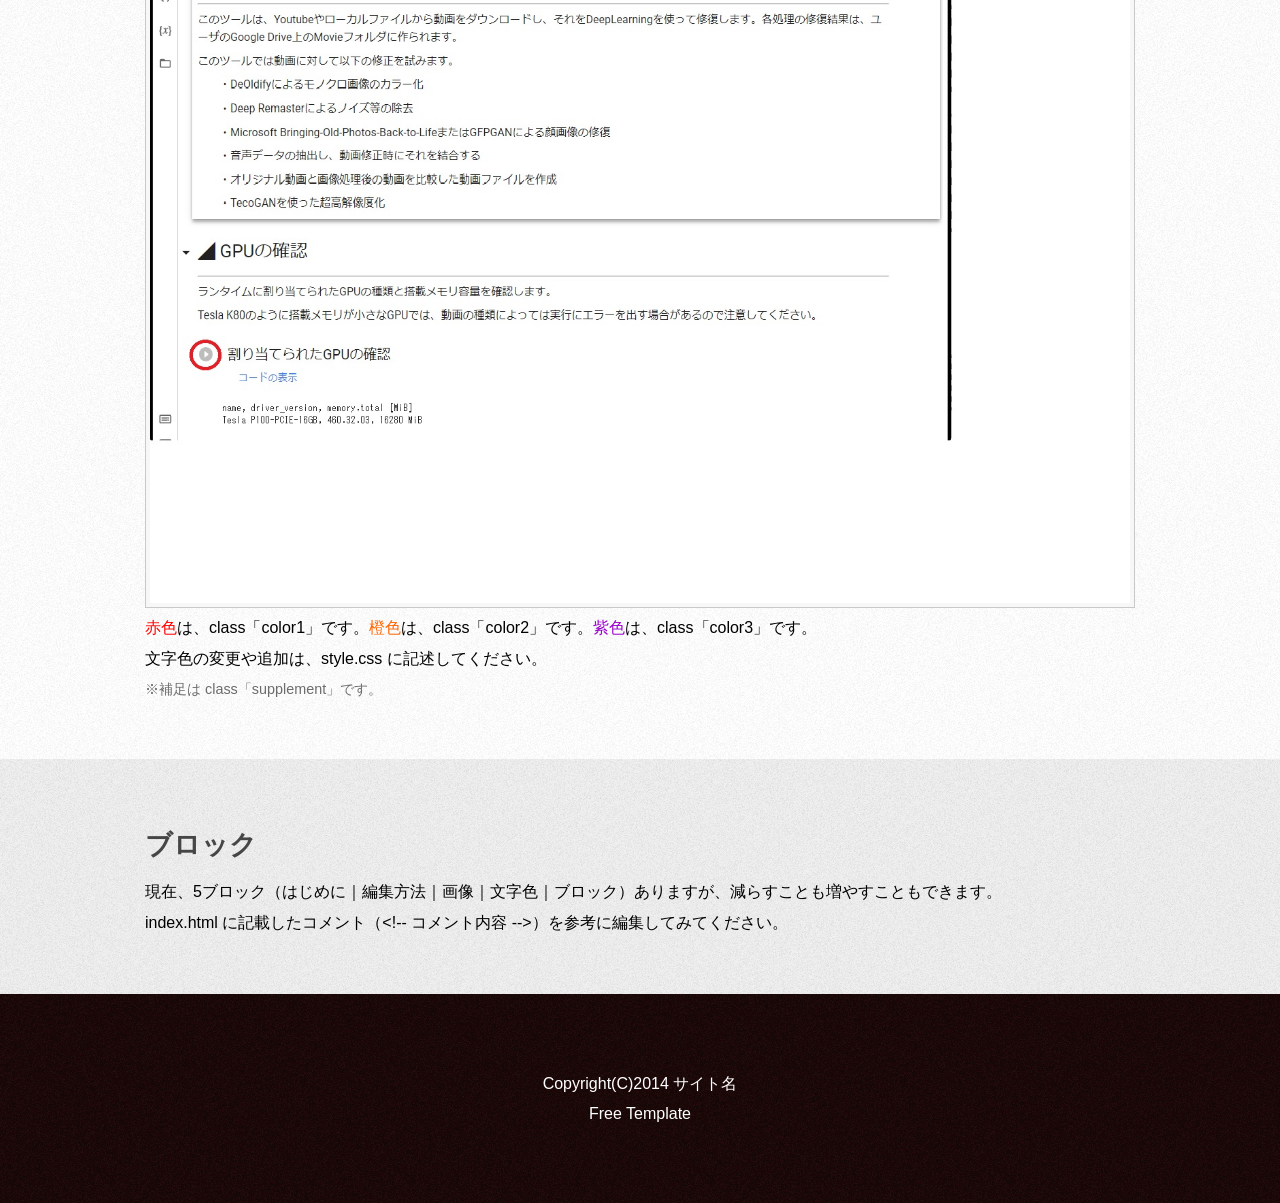
==== commit 38b6133c: "Update index.html" ====
--- a/index.html
+++ b/index.html
@@ -95,7 +95,7 @@
 </video>
 <br><br>
 <h3><b>カラー化後</b></h3>
-<p>先ほどの動画を1080pに拡大した後、カラー化したのが以下の動画です。色付けは全てAIが自動的に行っています。そのため、オリジナルの色を正確に再現できるわけではありませんが、それほど不自然なところもなく色付けすることができました。/p>
+<p>先ほどの動画を1080pに拡大した後、カラー化したのが以下の動画です。色付けは全てAIが自動的に行っています。そのため、オリジナルの色を正確に再現できるわけではありませんが、それほど不自然なところもなく色付けすることができました。</p>
 <video id="player" controls width=960>
     <source src="roman_holiday_last_scene_colorized_only.mp4" type="video/mp4">
 </video>
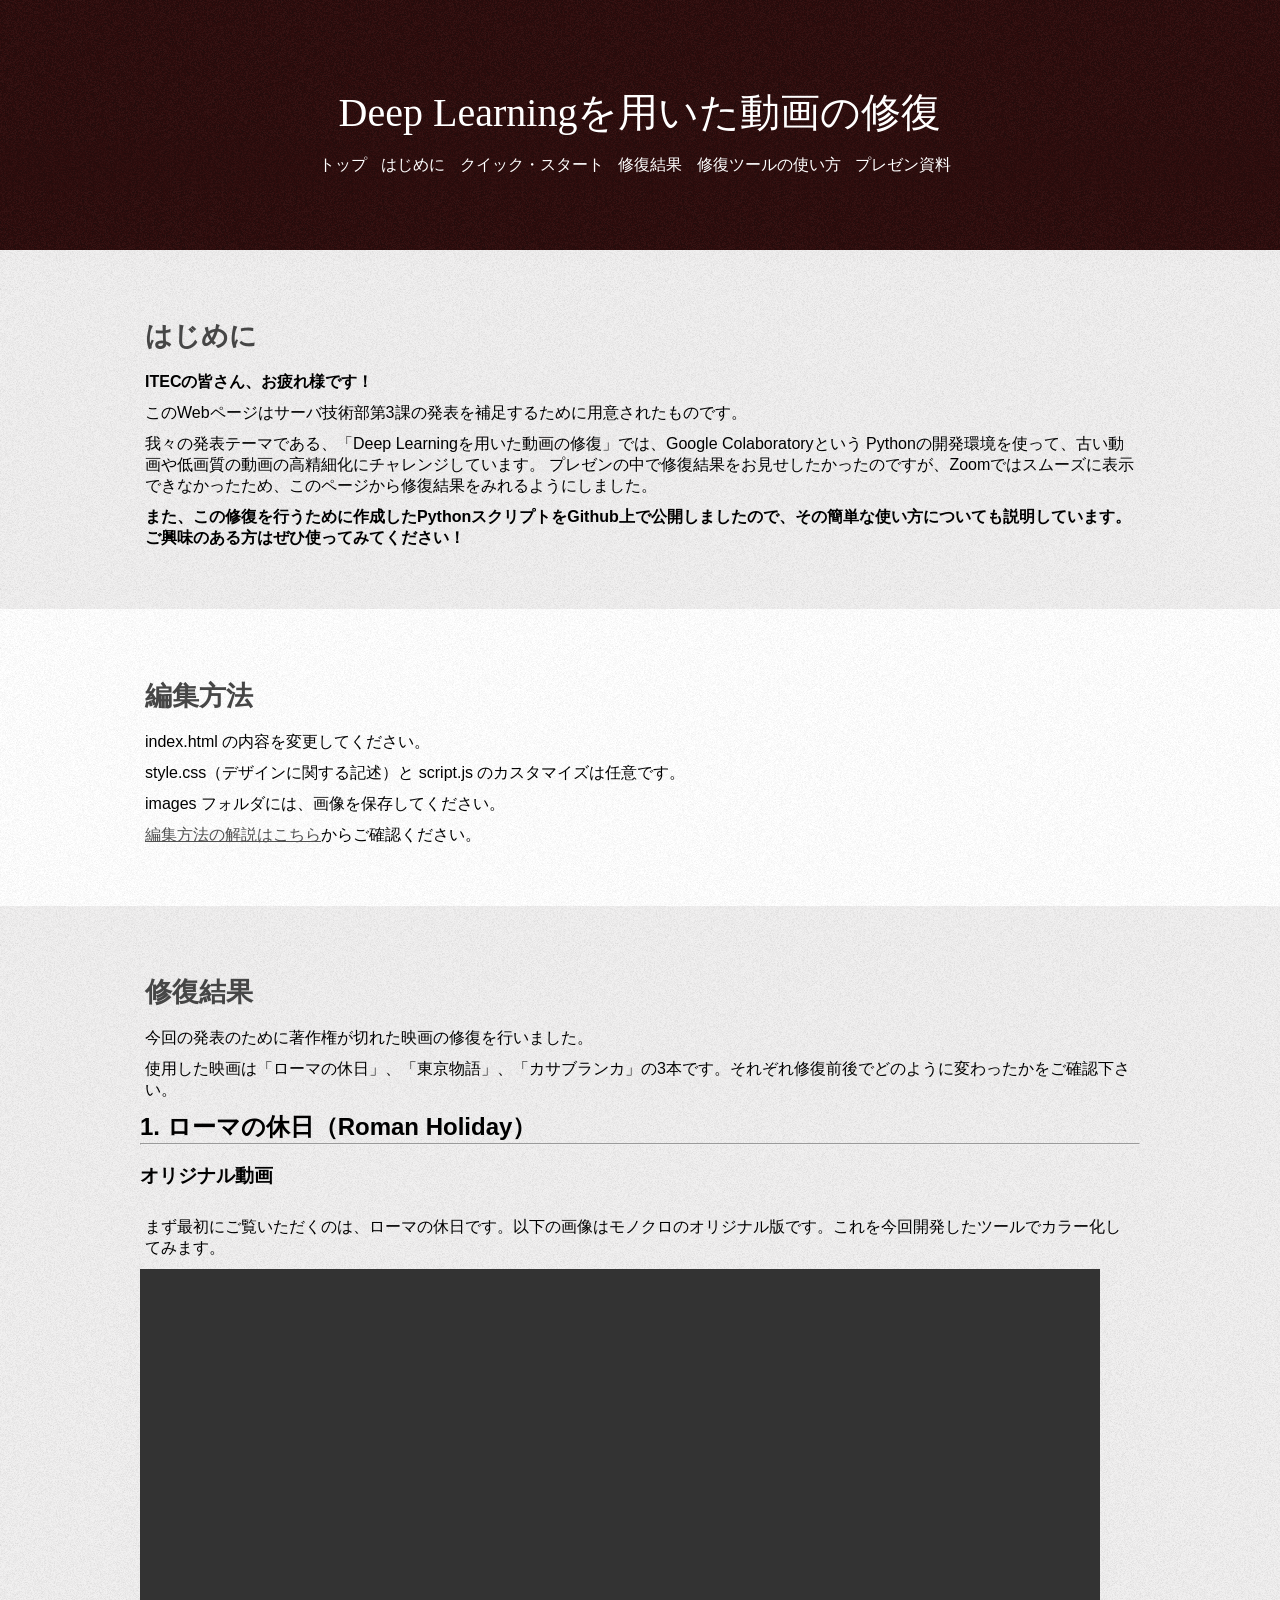
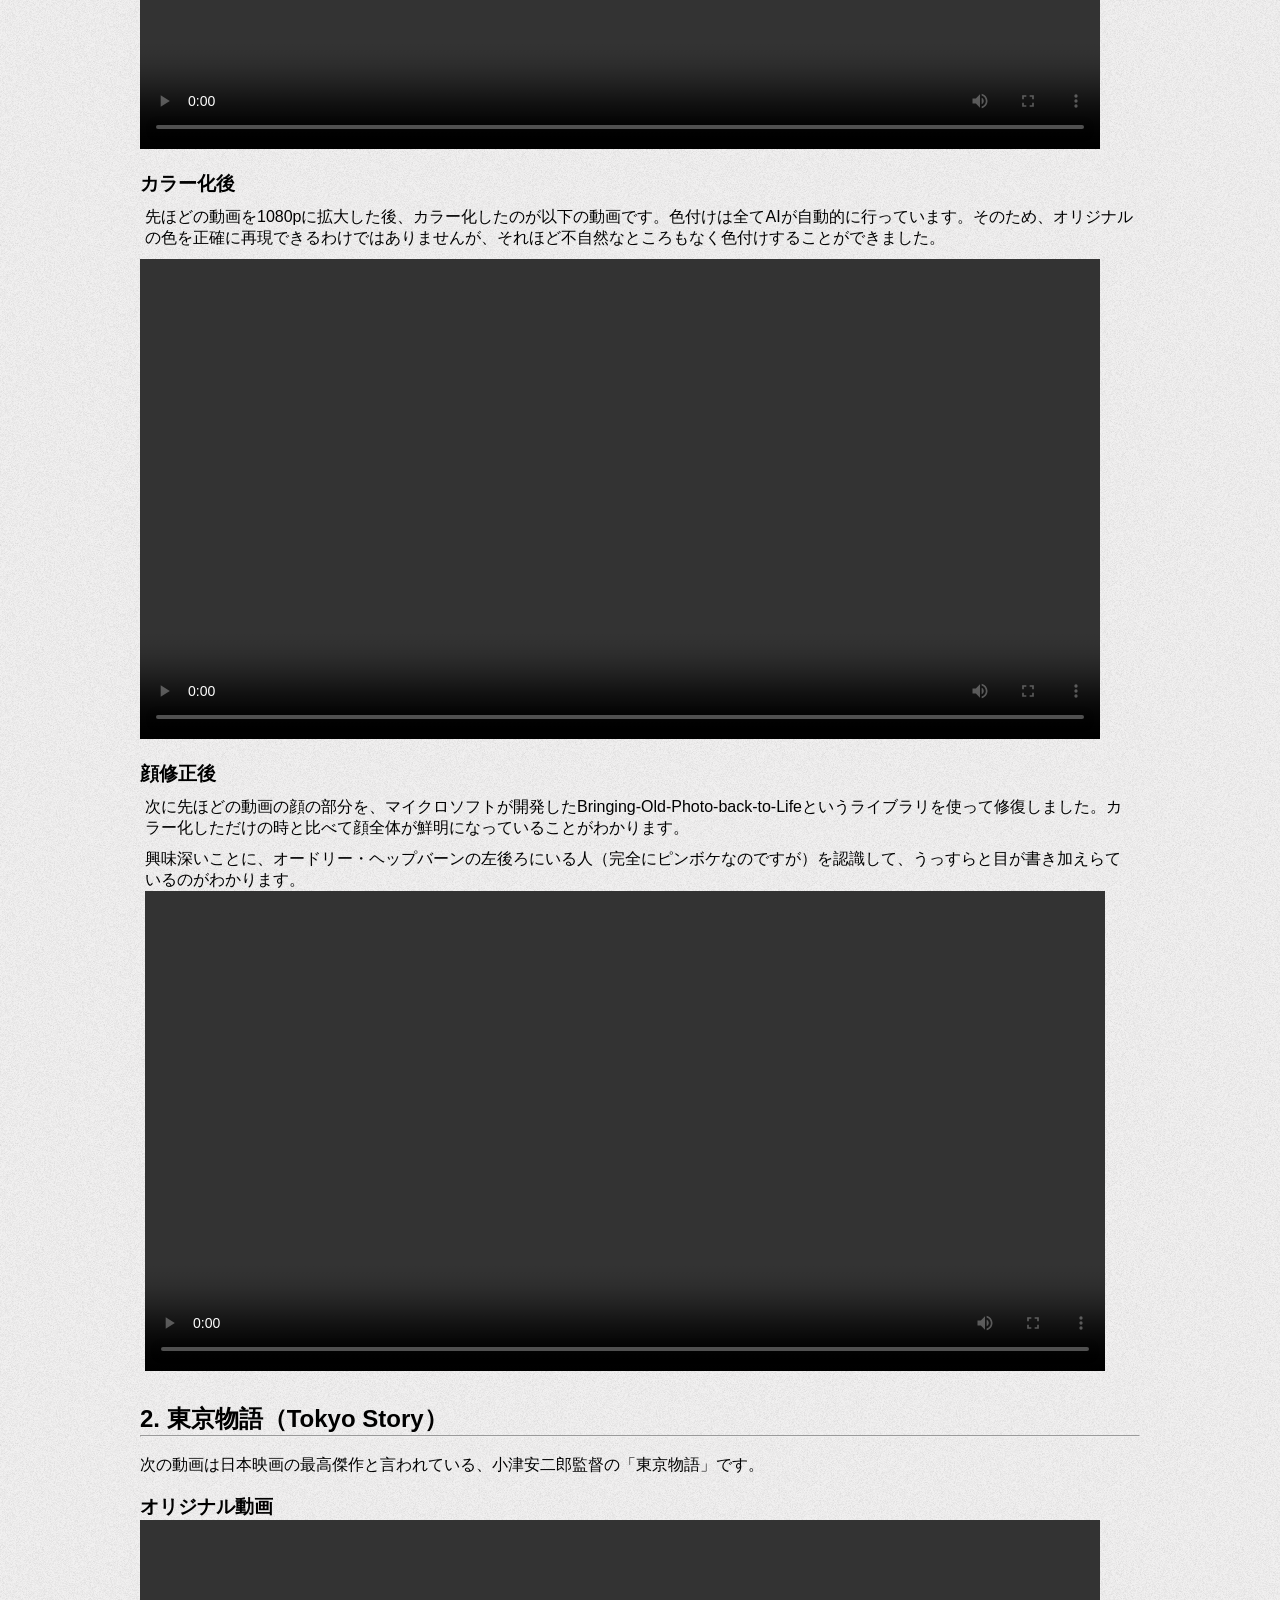
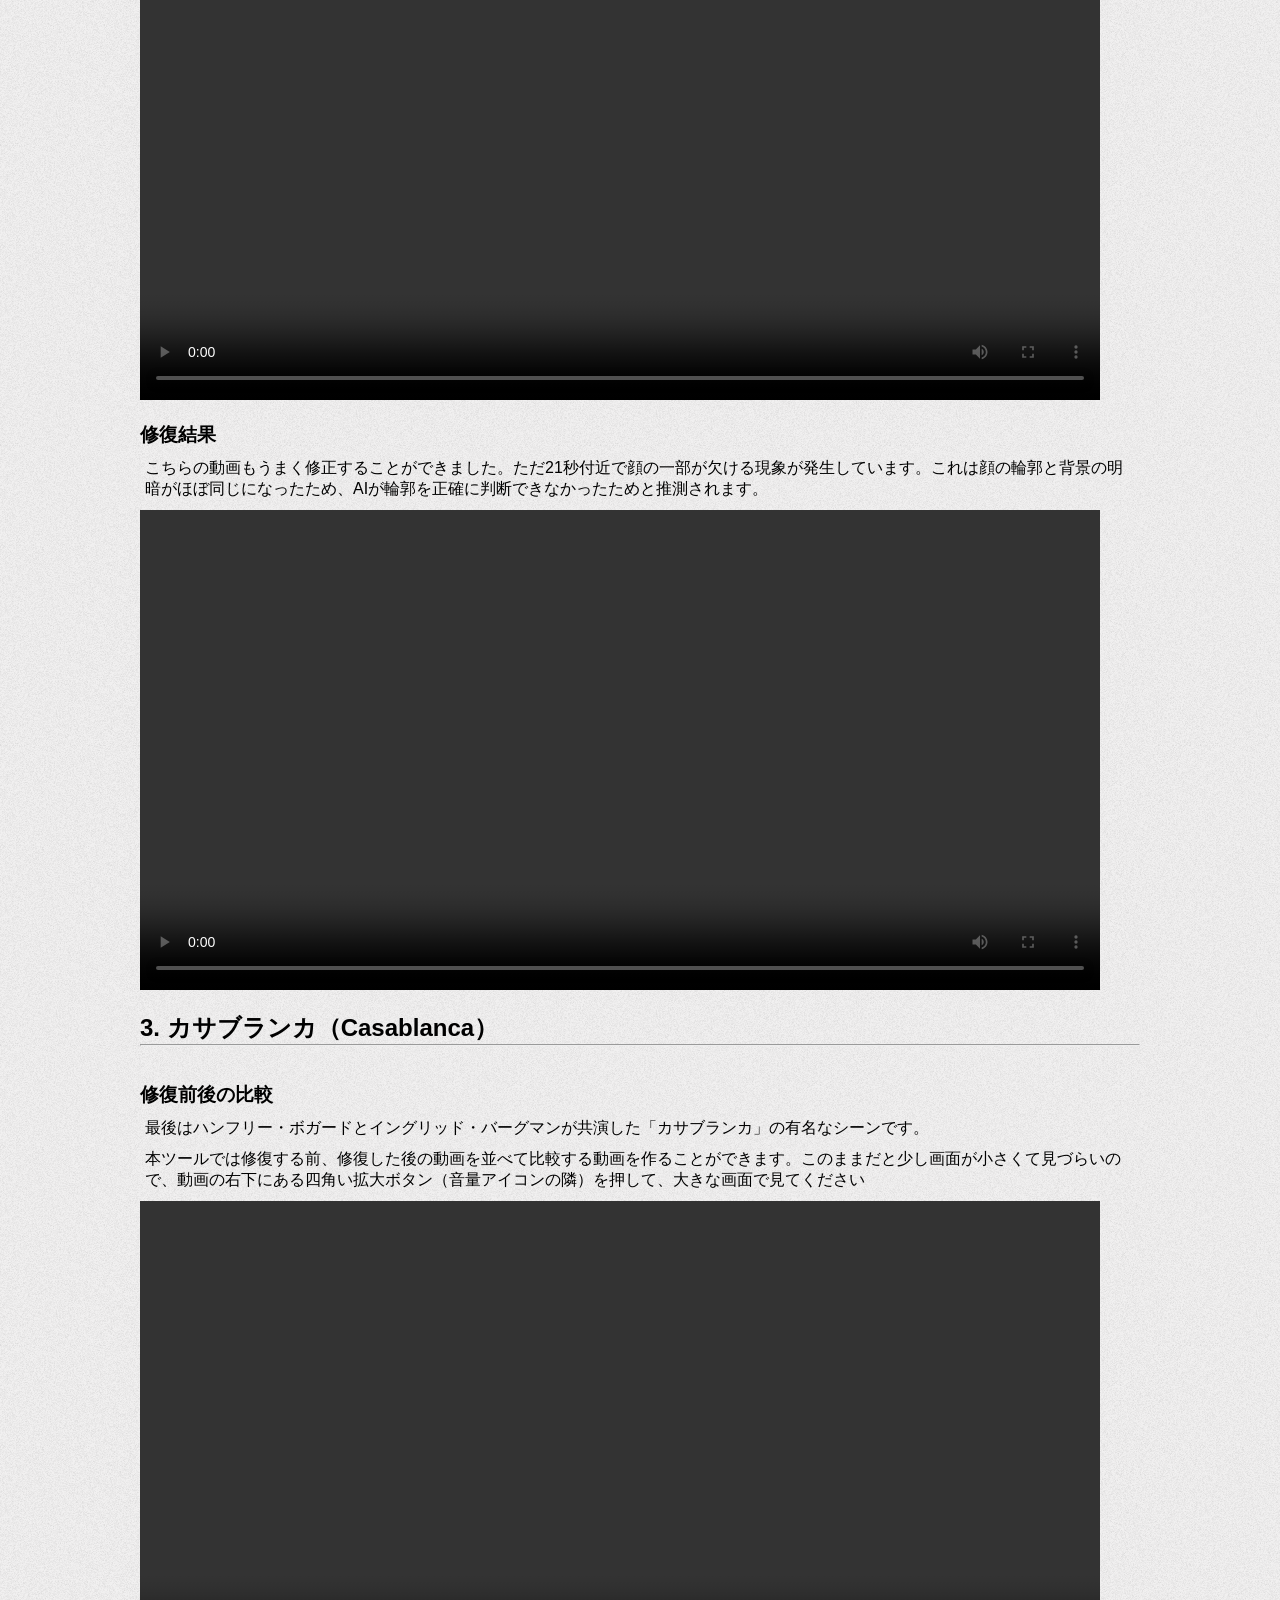
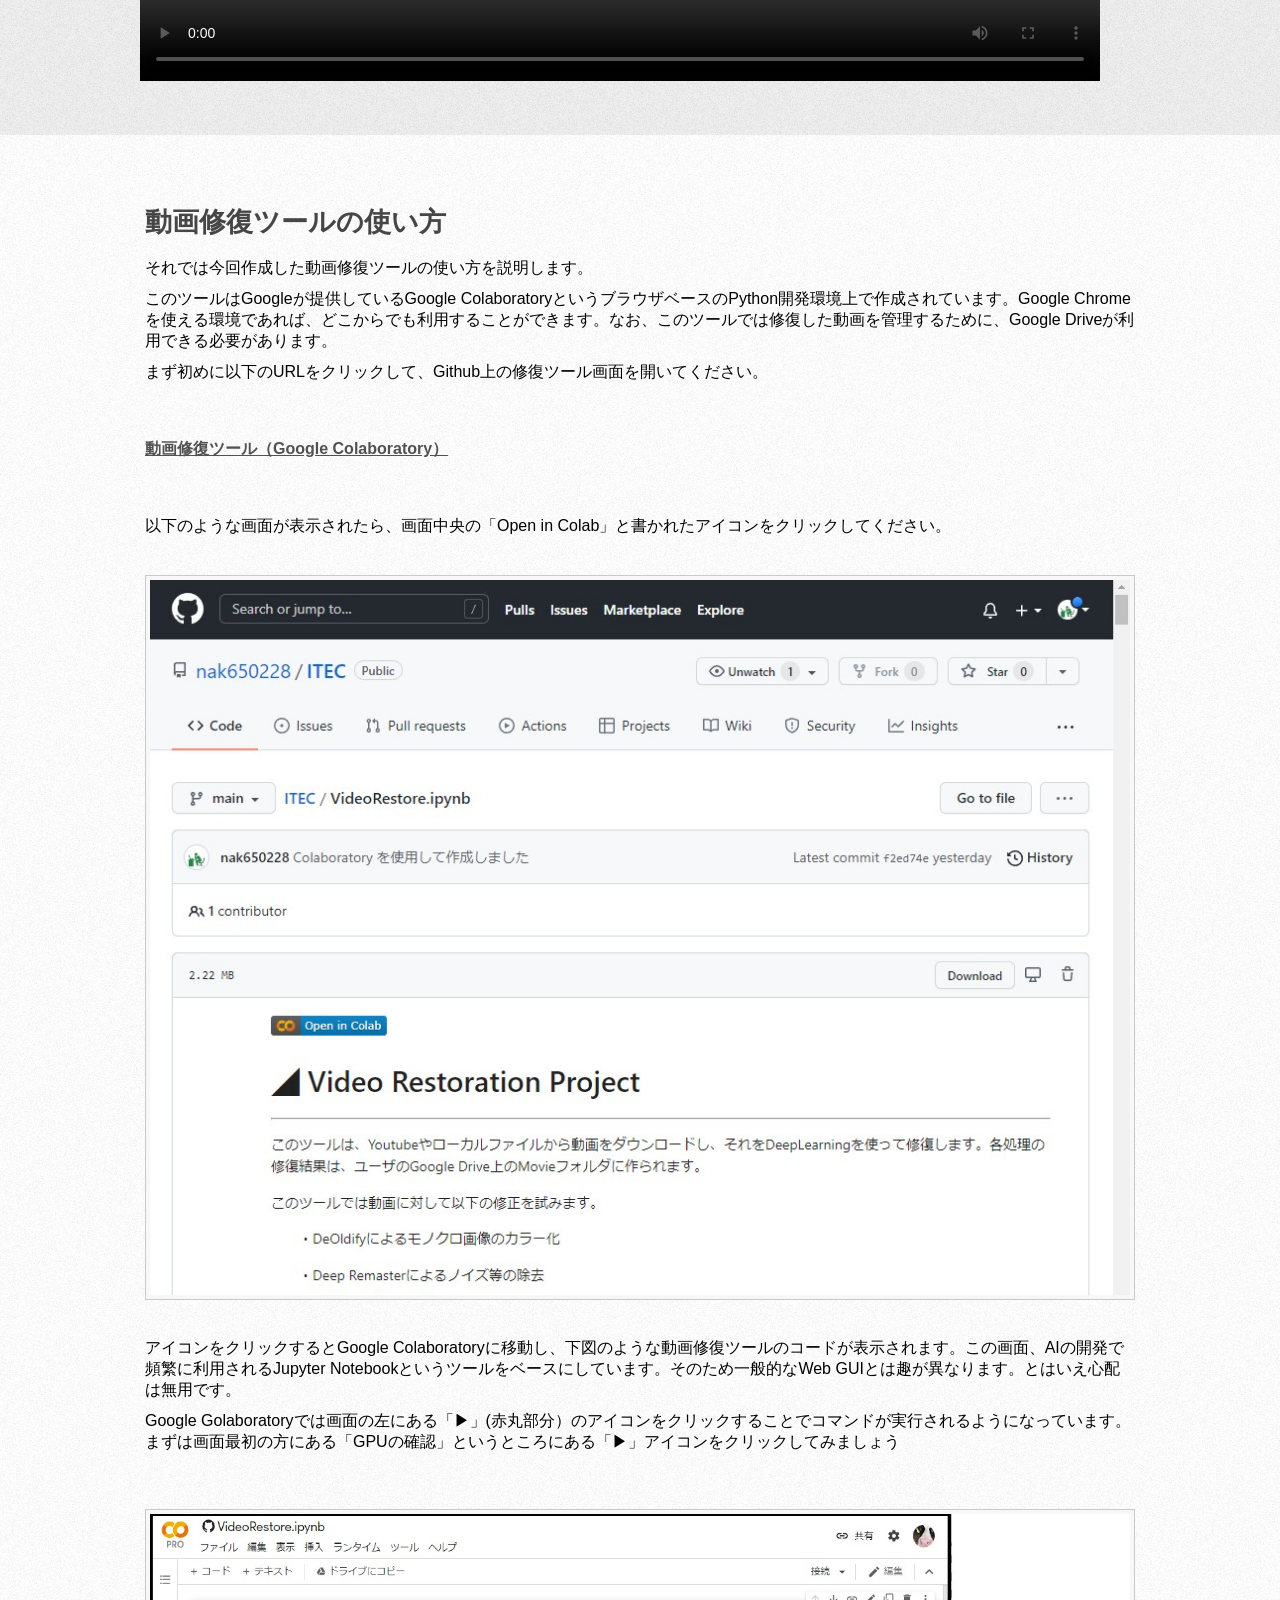
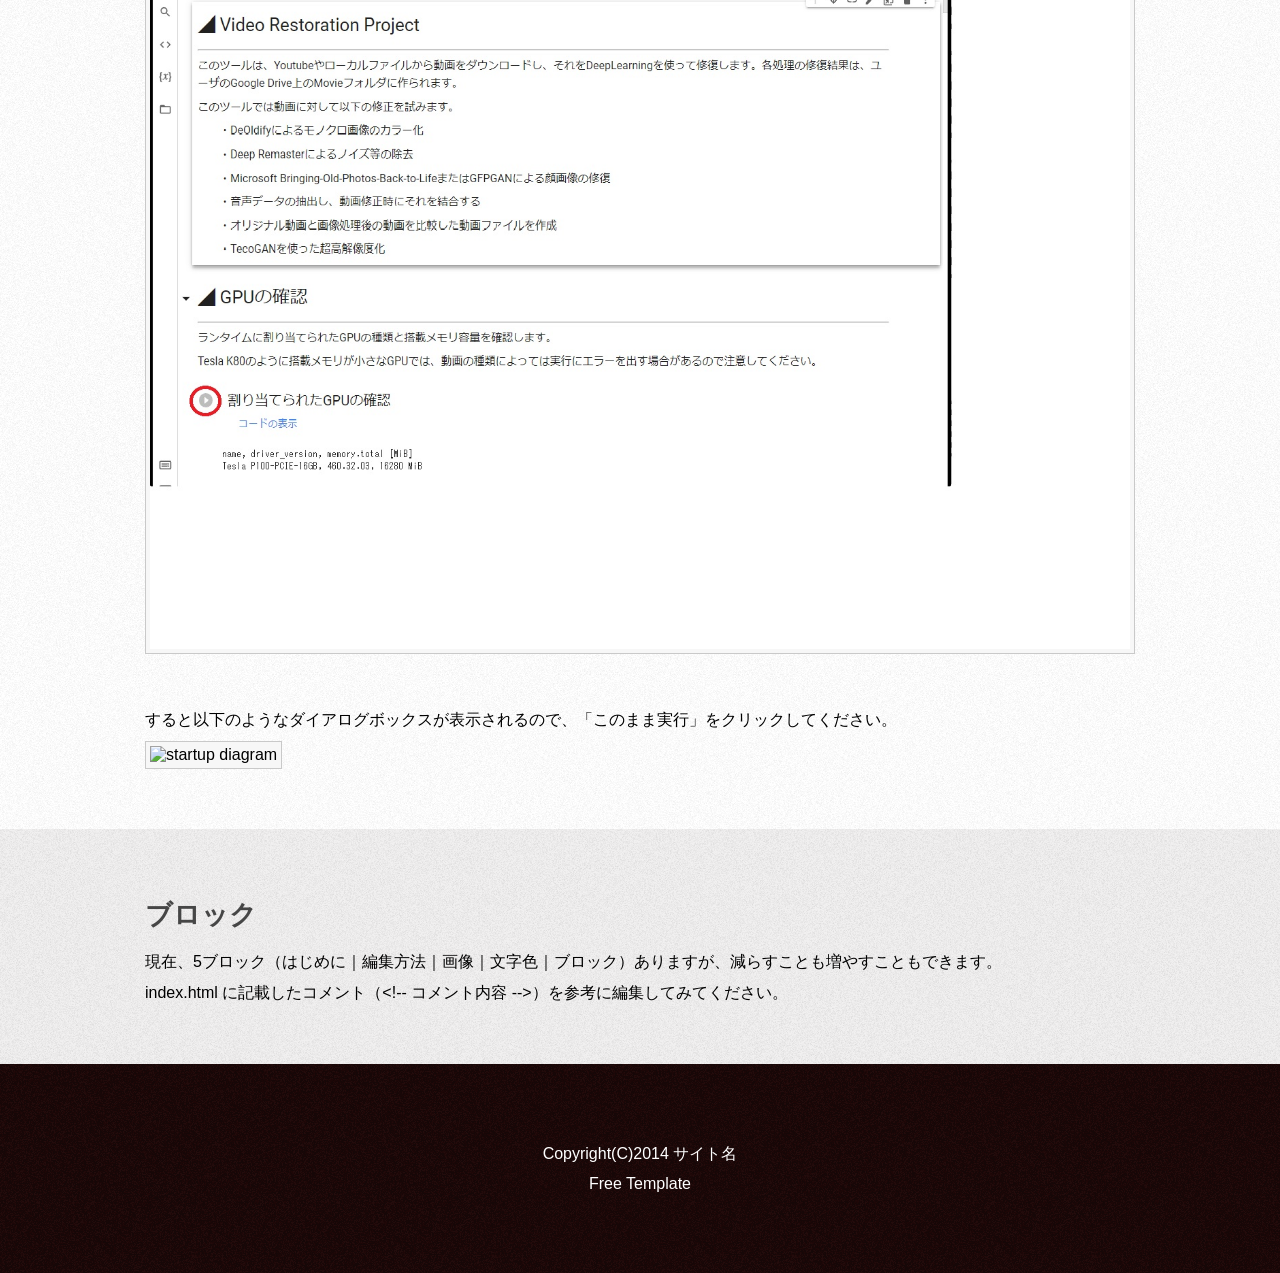
==== commit 4a9353c8: "Update index.html" ====
--- a/index.html
+++ b/index.html
@@ -156,11 +156,12 @@
 <p><img src="images/github-colab.jpg" alt="open-in-colab" class="img_frame"/></p>
 <br>
 <p>アイコンをクリックするとGoogle Colaboratoryに移動し、下図のような動画修復ツールのコードが表示されます。この画面、AIの開発で頻繁に利用されるJupyter Notebookというツールをベースにしています。そのため一般的なWeb GUIとは趣が異なります。とはいえ心配は無用です。</p>
-<p>Google Golaboratoryでは画面の左にある「▶」のアイコンをクリックすることでコマンドが実行されるようになっています。まずは画面最初の方にある「GPUの確認」というところにある「▶」アイコンをクリックしてみましょう</p>
-<p><img src="images/colab-first-page.jpg" alt="open-in-colab" class="img_frame"/></p>	
-<p><span class="color1">赤色</span>は、class「color1」です。<span class="color2">橙色</span>は、class「color2」です。<span class="color3">紫色</span>は、class「color3」です。</p>
-<p>文字色の変更や追加は、style.css に記述してください。</p>
-<p class="supplement">※補足は class「supplement」です。</p>
+<p>Google Golaboratoryでは画面の左にある「▶」(赤丸部分）のアイコンをクリックすることでコマンドが実行されるようになっています。まずは画面最初の方にある「GPUの確認」というところにある「▶」アイコンをクリックしてみましょう</p>
+<br><br>
+<p><img src="images/colab-first-page.jpg" alt="first colab page" class="img_frame"/></p>	
+<br><br>
+<p>すると以下のようなダイアログボックスが表示されるので、「このまま実行」をクリックしてください。</p>
+<p><img src="images/startup-diagram.jpg" alt="startup diagram" class="img_frame"/></p>		
 </article>
 </div><!-- max_width -->
 </div><!-- content_wrap2 -->
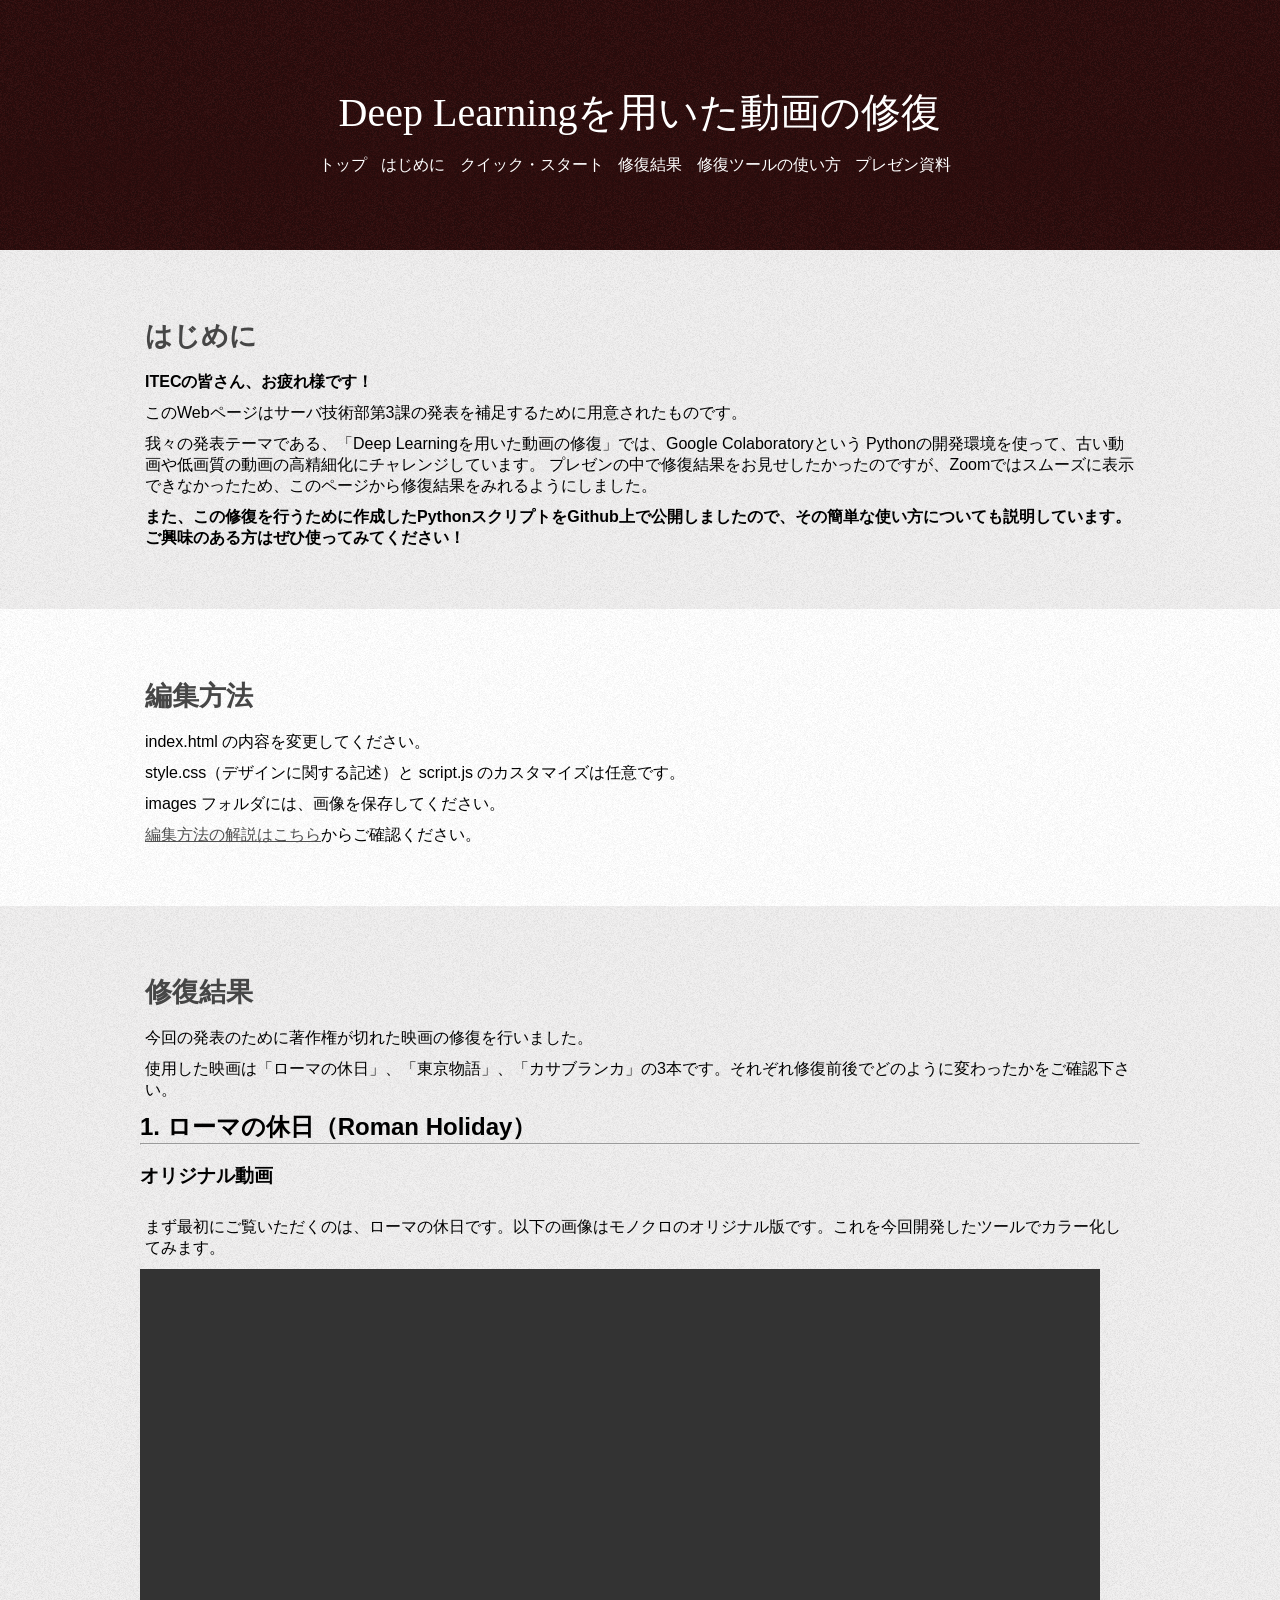
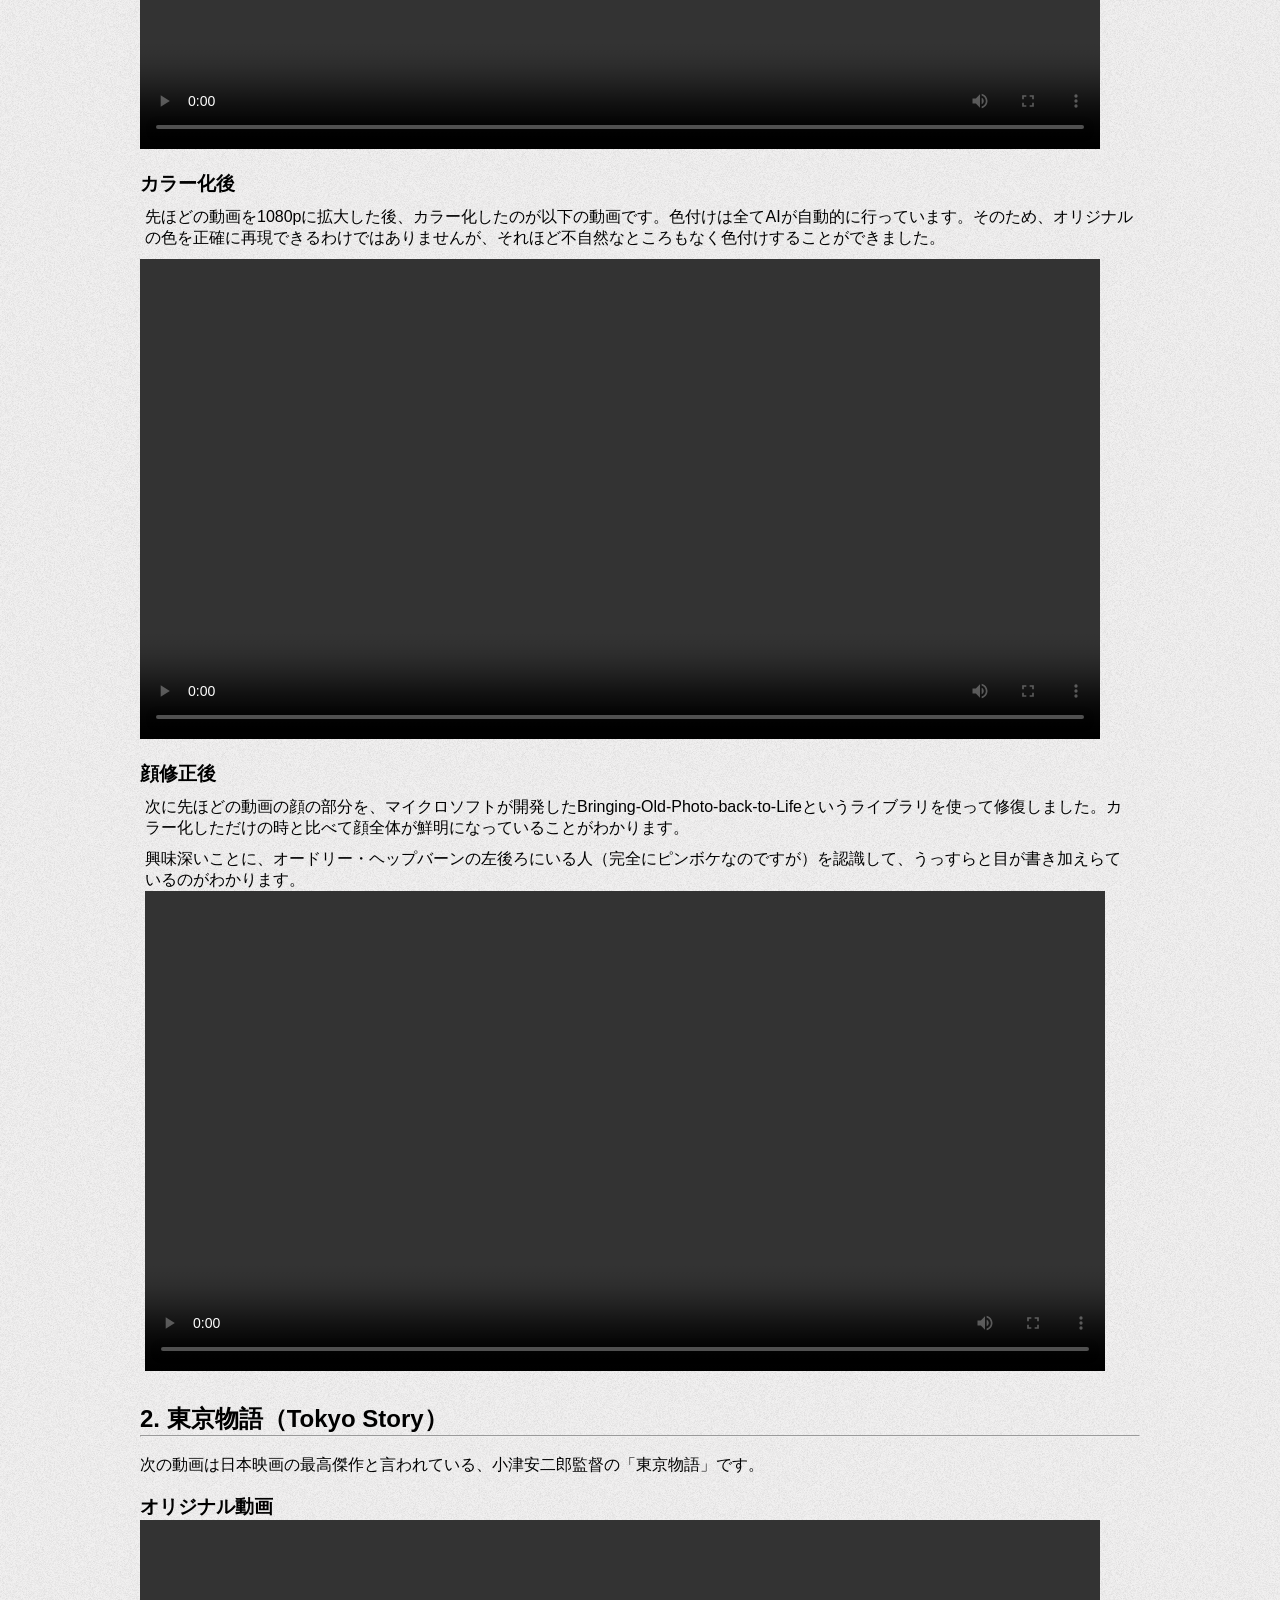
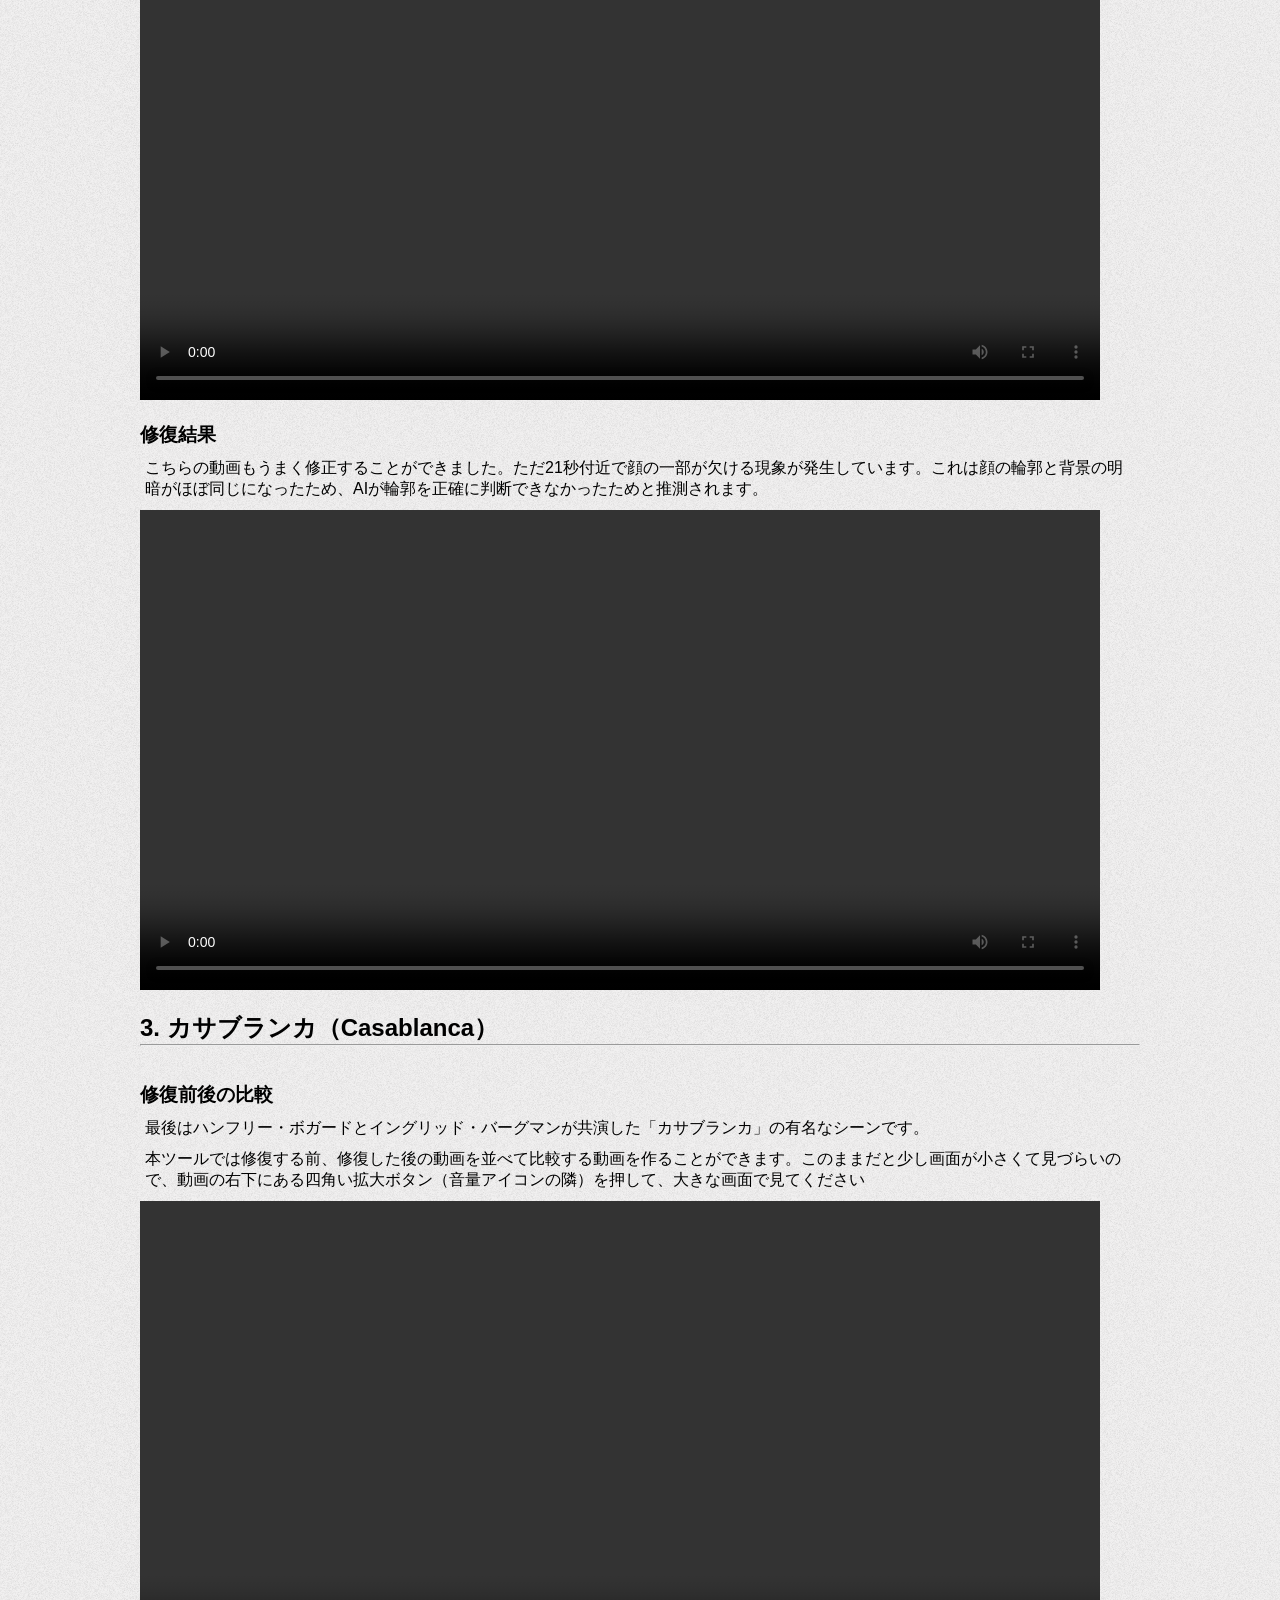
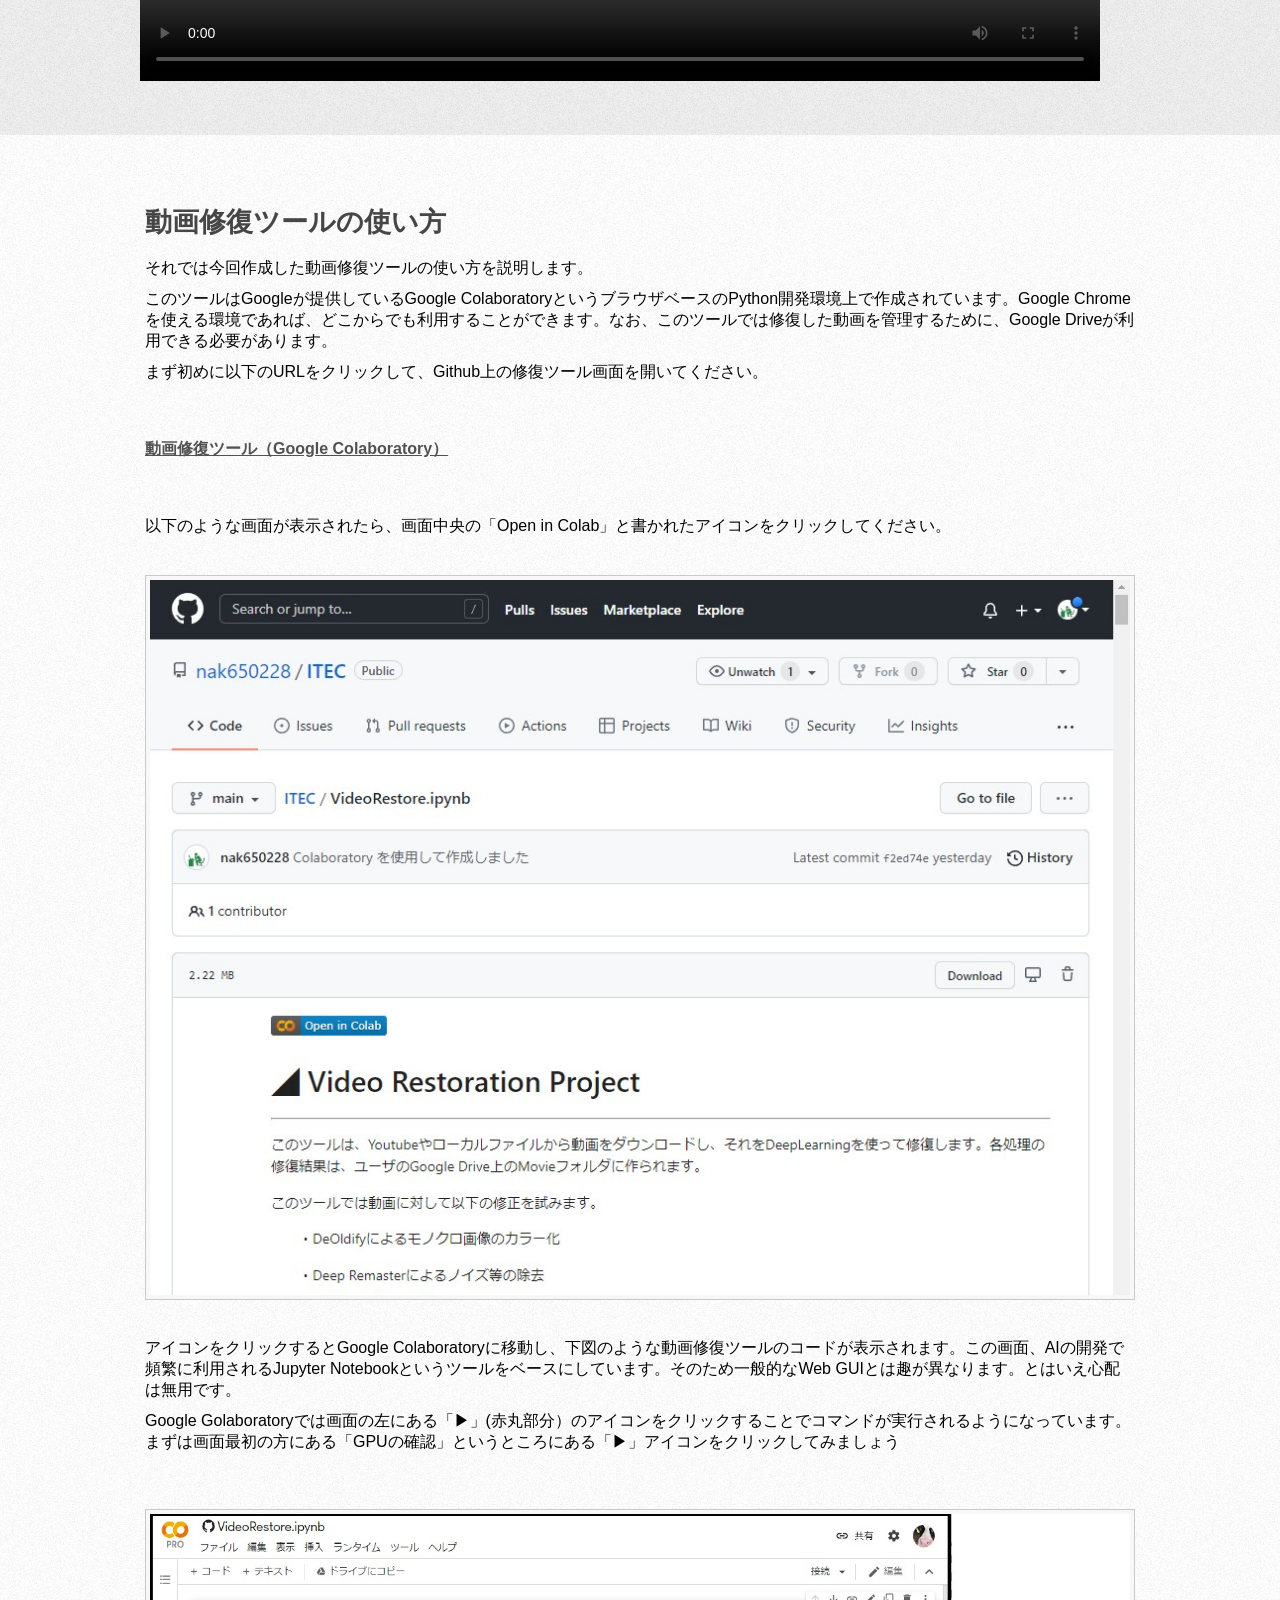
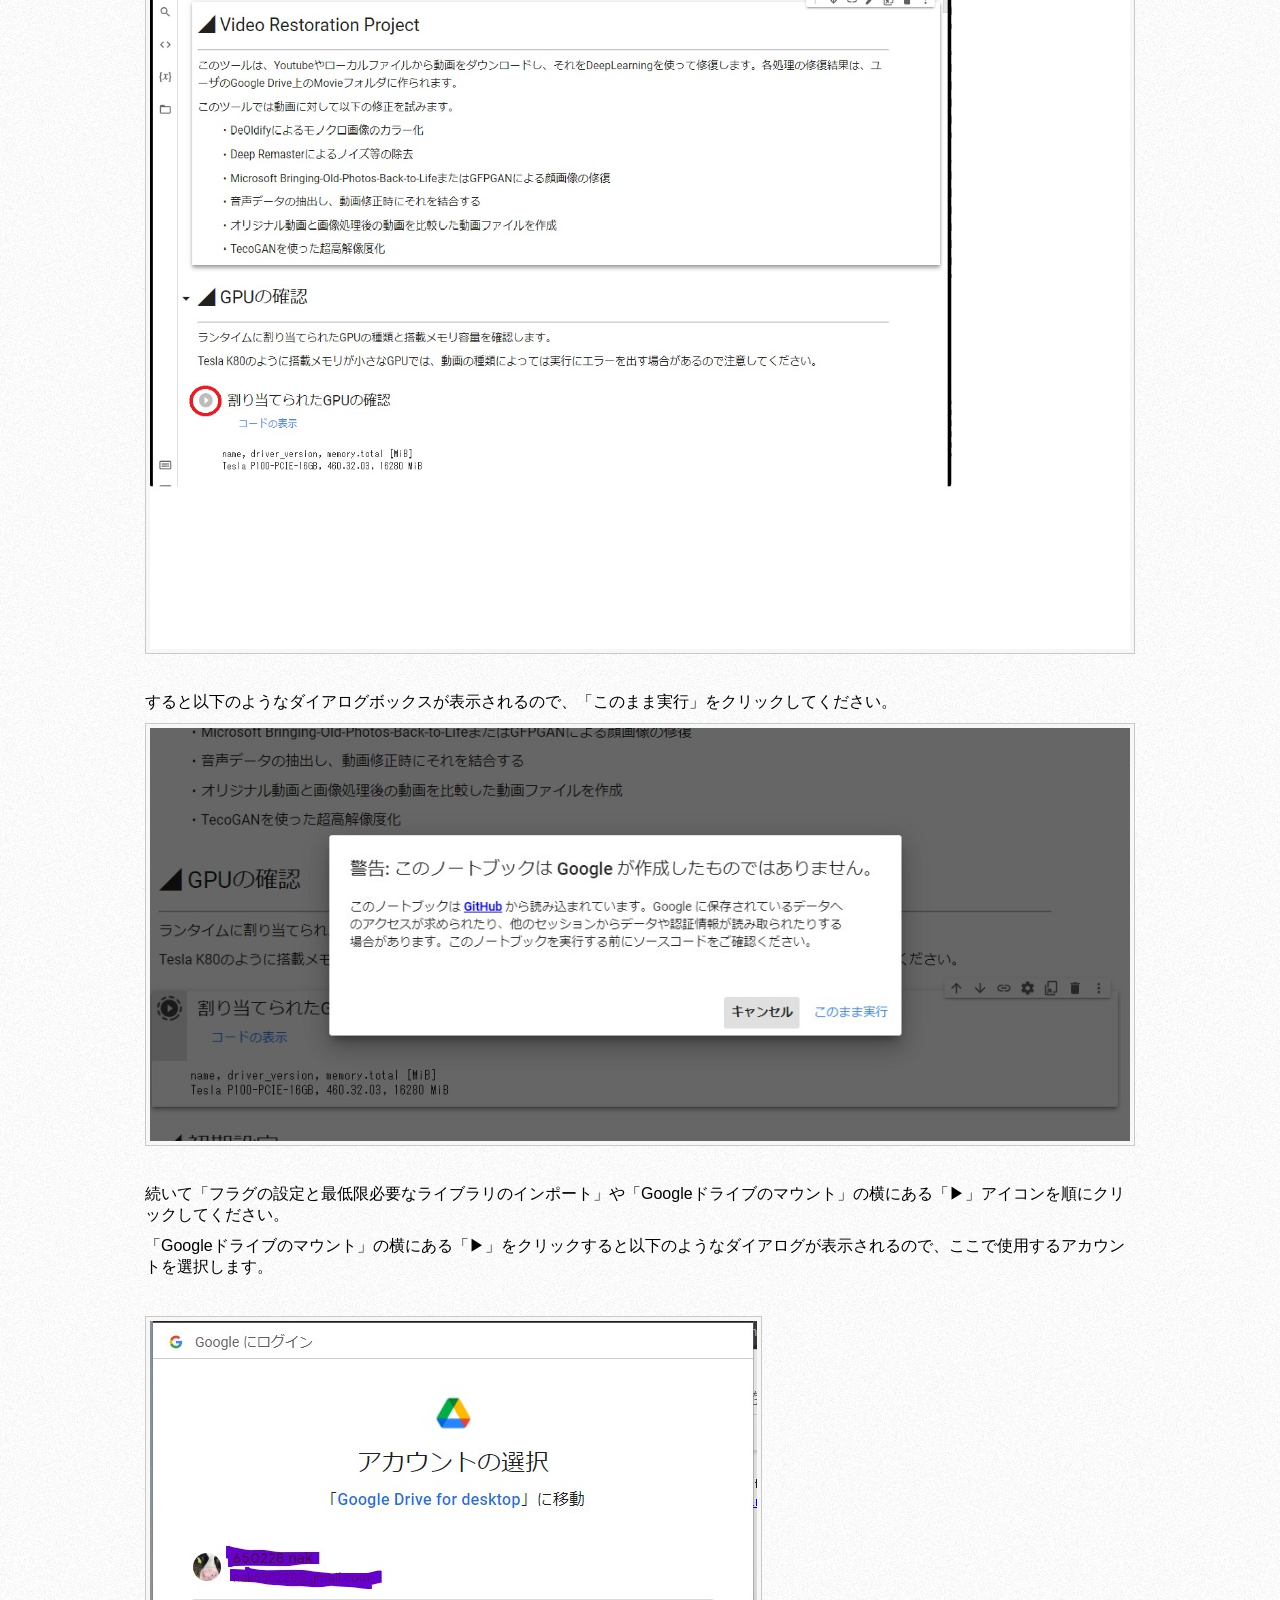
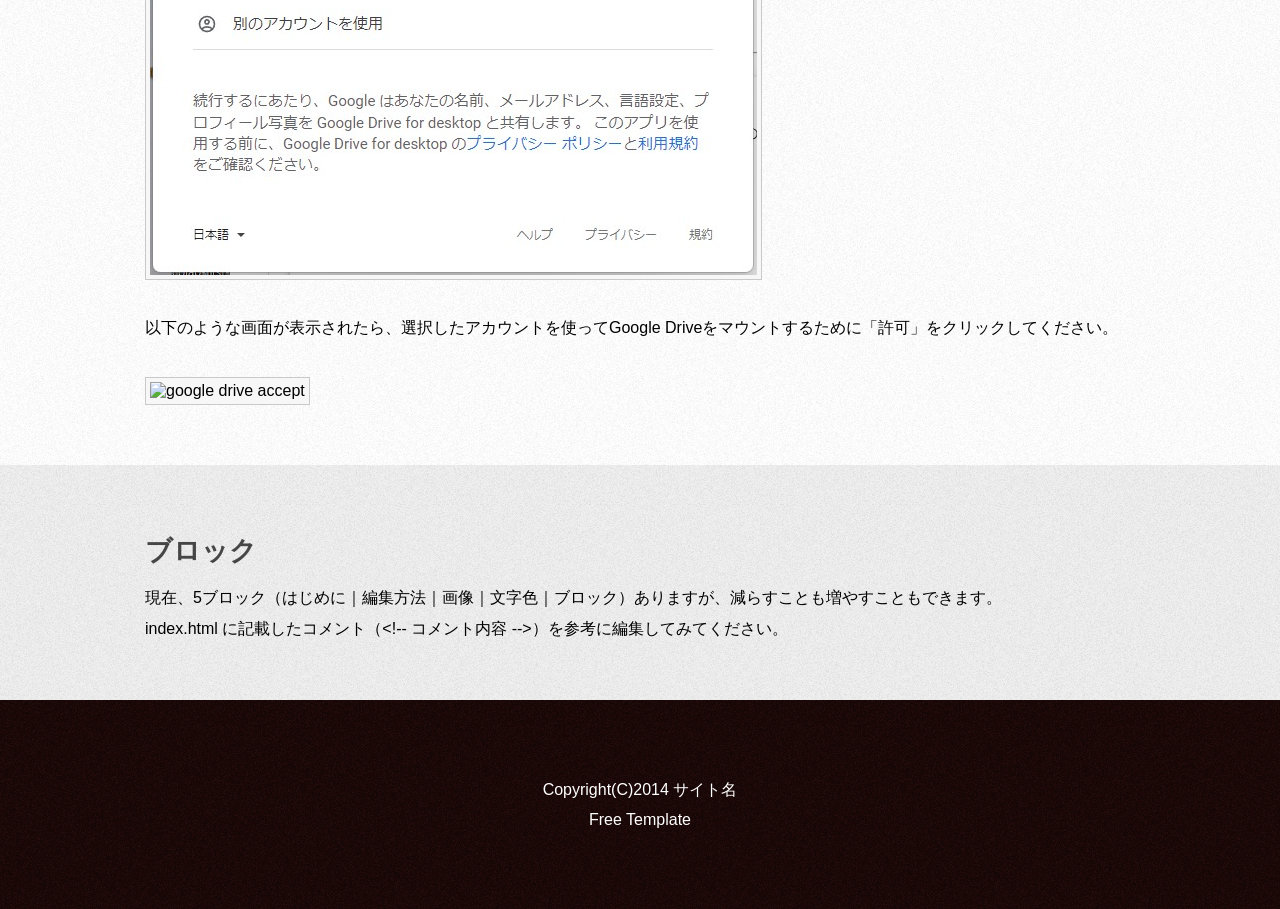
==== commit d65c2807: "Update index.html" ====
--- a/index.html
+++ b/index.html
@@ -159,9 +159,18 @@
 <p>Google Golaboratoryでは画面の左にある「▶」(赤丸部分）のアイコンをクリックすることでコマンドが実行されるようになっています。まずは画面最初の方にある「GPUの確認」というところにある「▶」アイコンをクリックしてみましょう</p>
 <br><br>
 <p><img src="images/colab-first-page.jpg" alt="first colab page" class="img_frame"/></p>	
-<br><br>
+<br>
 <p>すると以下のようなダイアログボックスが表示されるので、「このまま実行」をクリックしてください。</p>
-<p><img src="images/startup-diagram.jpg" alt="startup diagram" class="img_frame"/></p>		
+<p><img src="images/startup-diagram.jpg" alt="startup diagram" class="img_frame"/></p>	
+<br>
+<p>続いて「フラグの設定と最低限必要なライブラリのインポート」や「Googleドライブのマウント」の横にある「▶」アイコンを順にクリックしてください。</p>
+<p>「Googleドライブのマウント」の横にある「▶」をクリックすると以下のようなダイアログが表示されるので、ここで使用するアカウントを選択します。</p>
+<br>
+<p><img src="images/google-drive-account-selection.jpg" alt="google drive account" class="img_frame"/></p>
+<br>
+<p>以下のような画面が表示されたら、選択したアカウントを使ってGoogle Driveをマウントするために「許可」をクリックしてください。</p>
+<br>
+<p><img src="images/google-drive-accept.jpg" alt="google drive accept" class="img_frame"/></p>	
 </article>
 </div><!-- max_width -->
 </div><!-- content_wrap2 -->
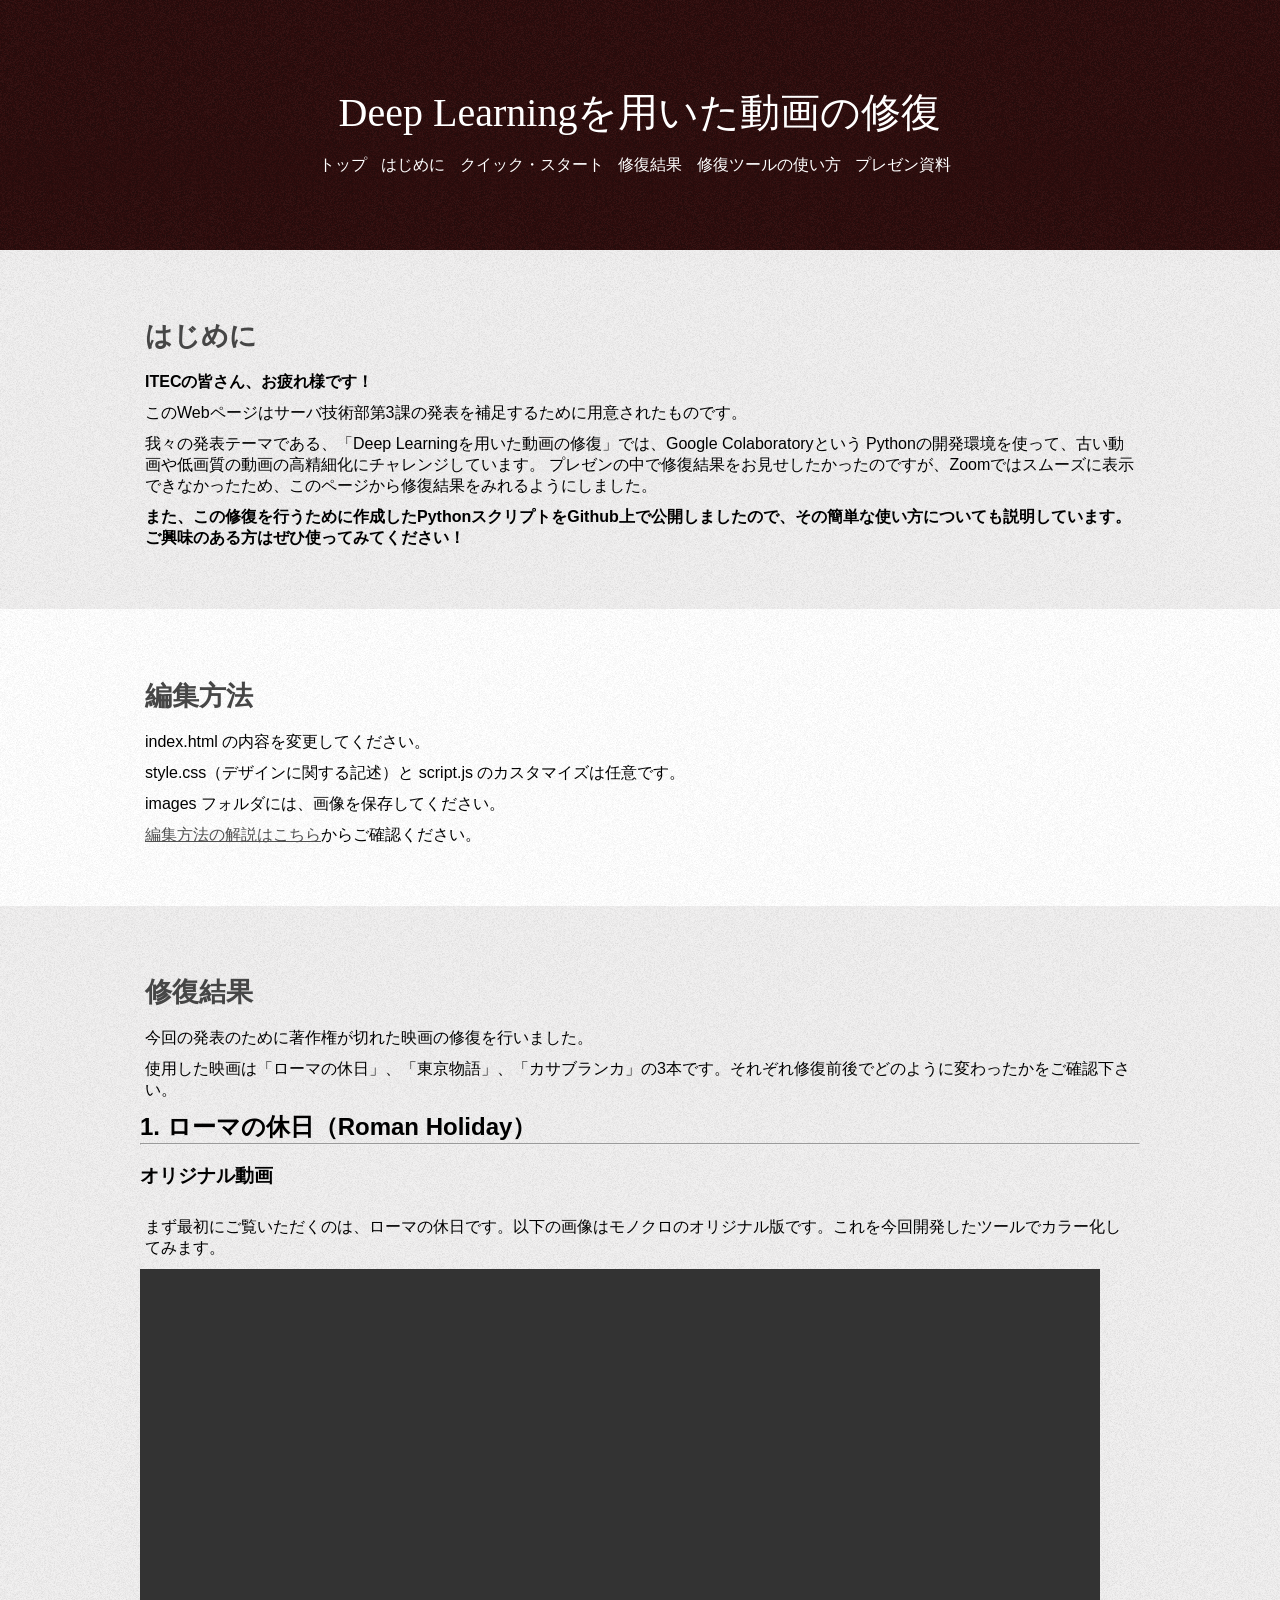
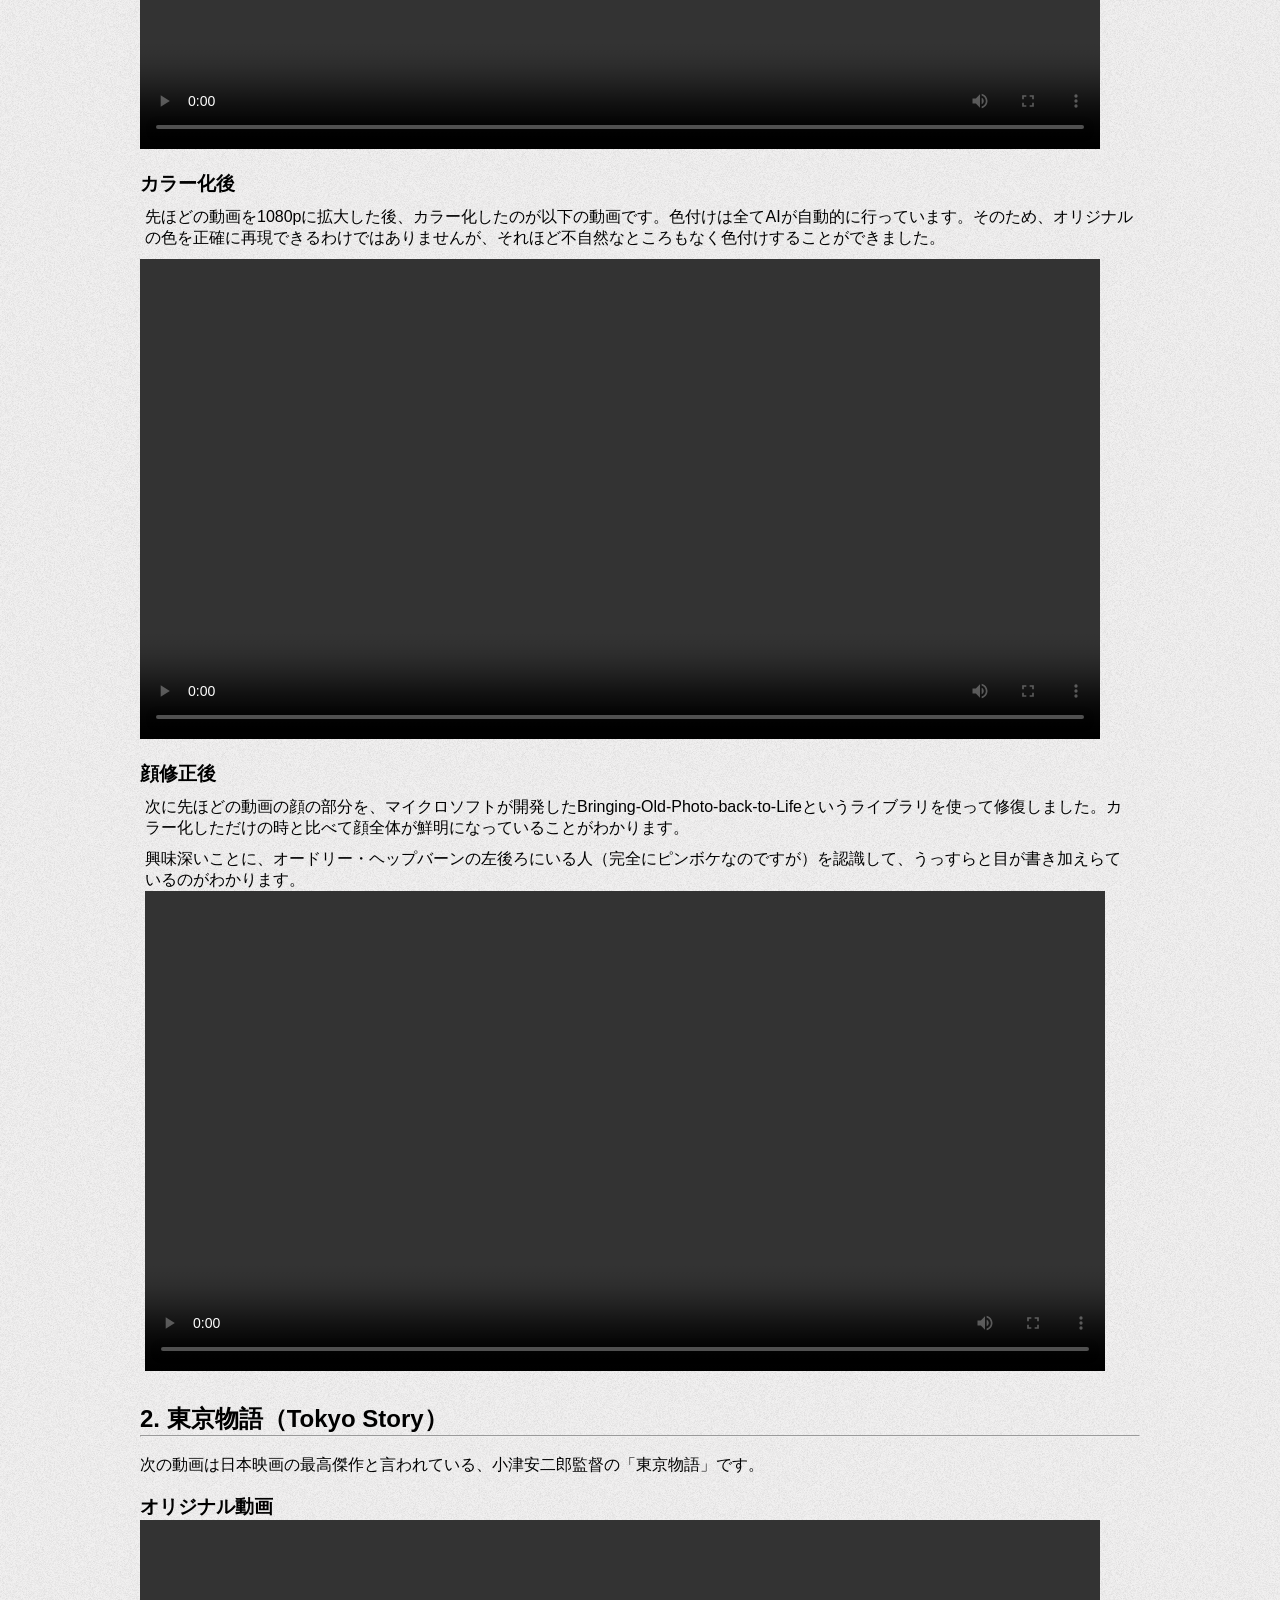
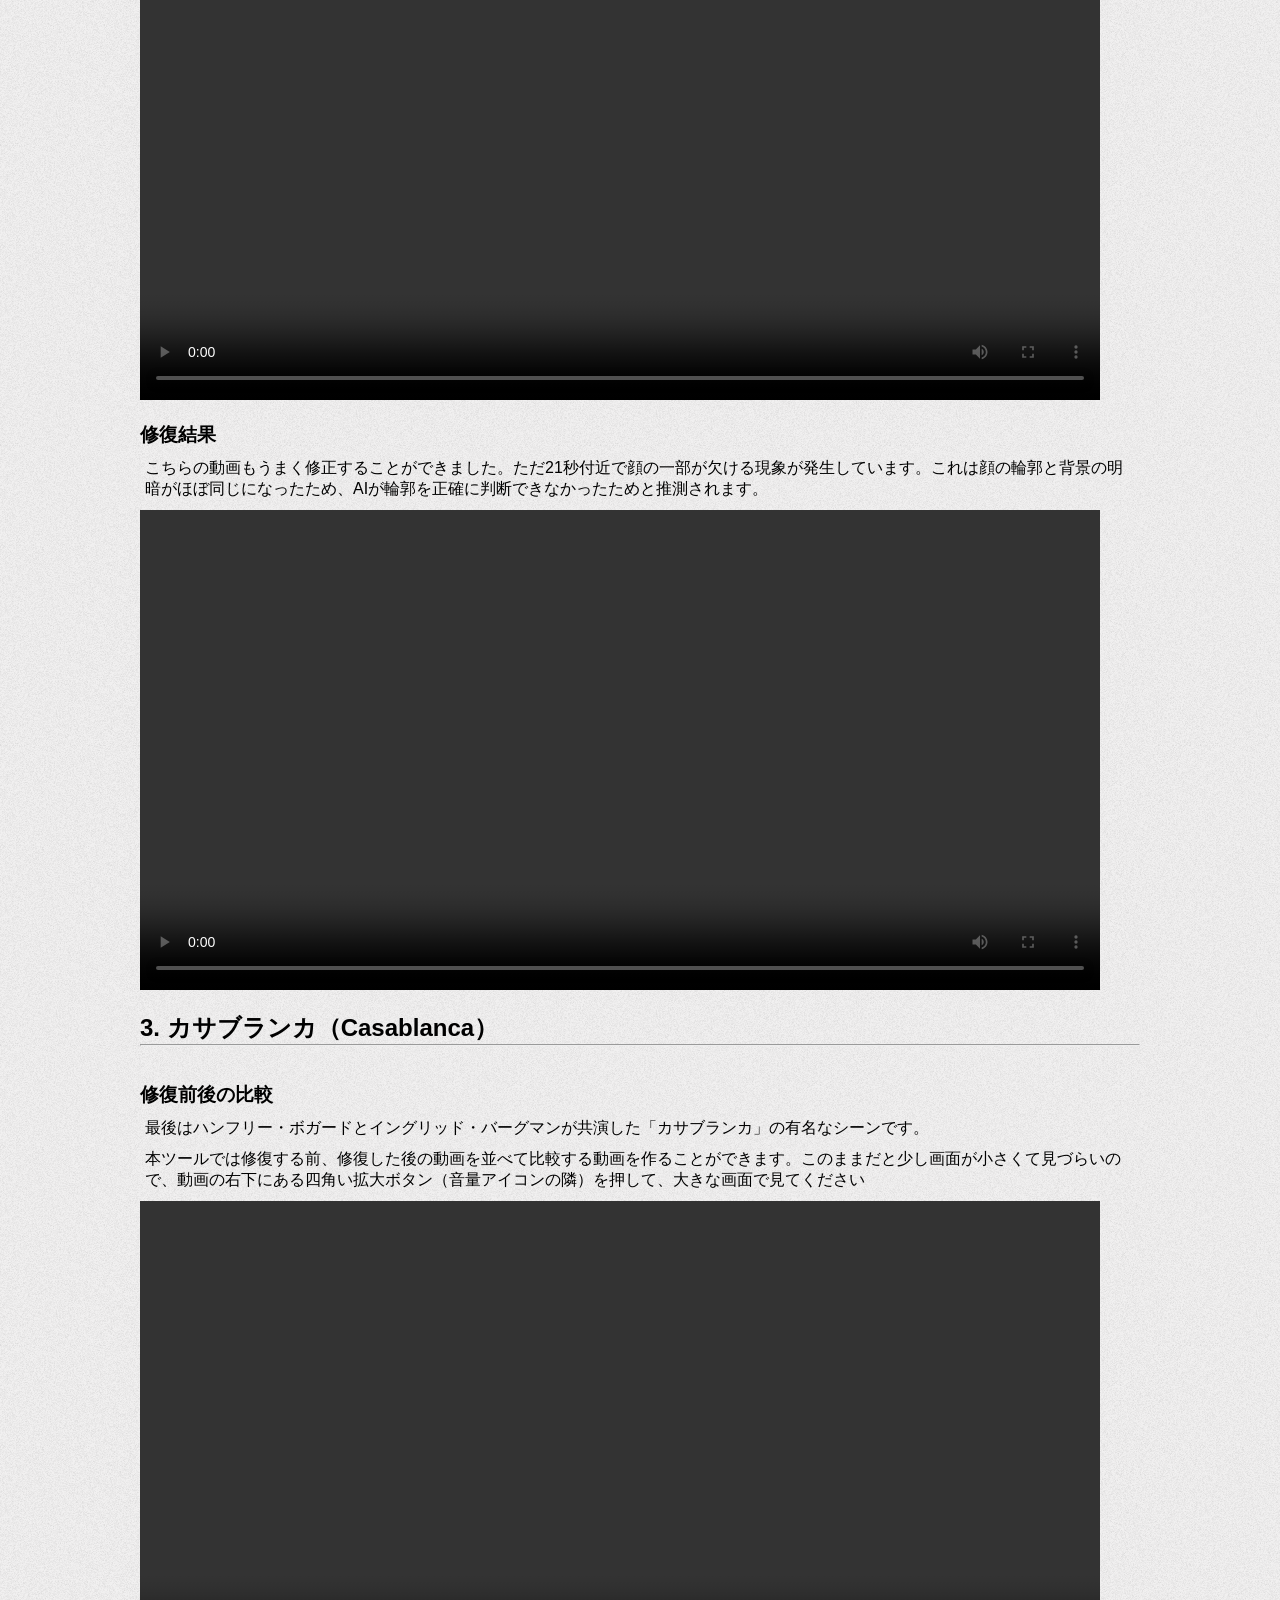
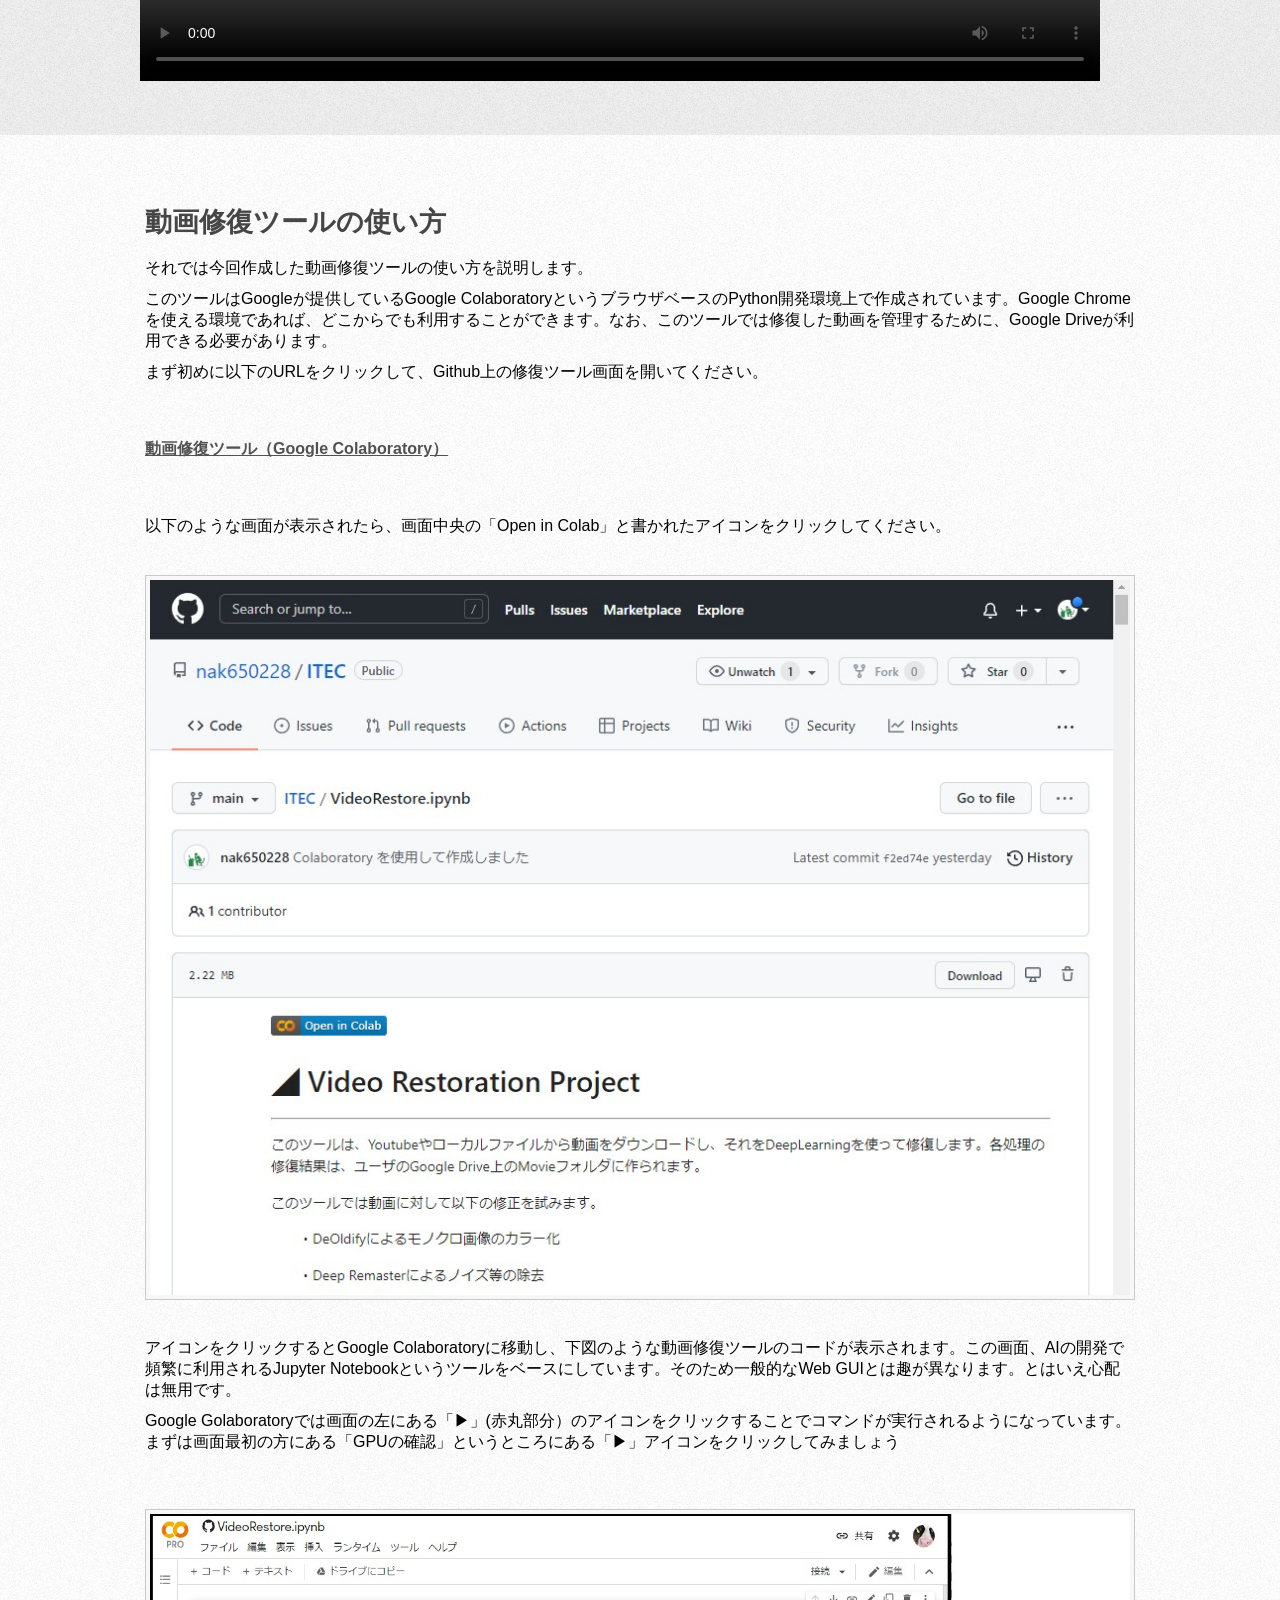
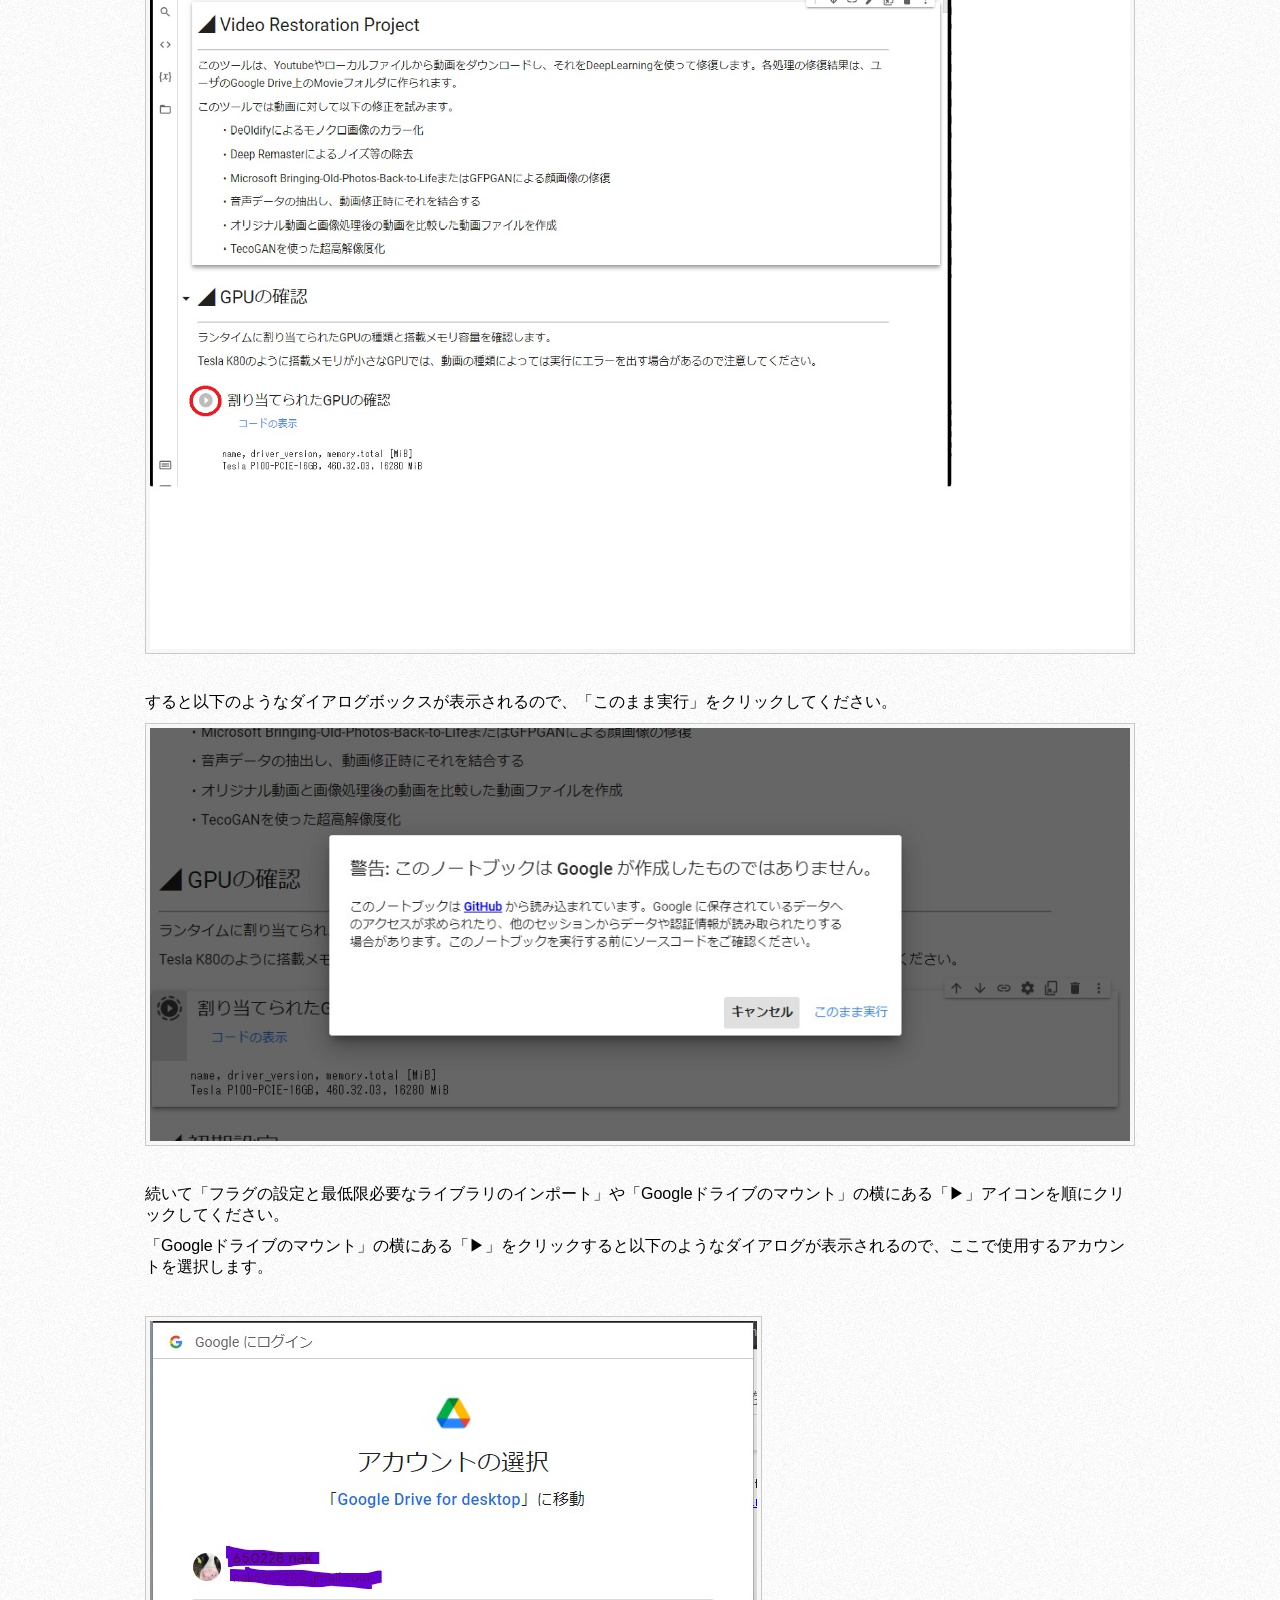
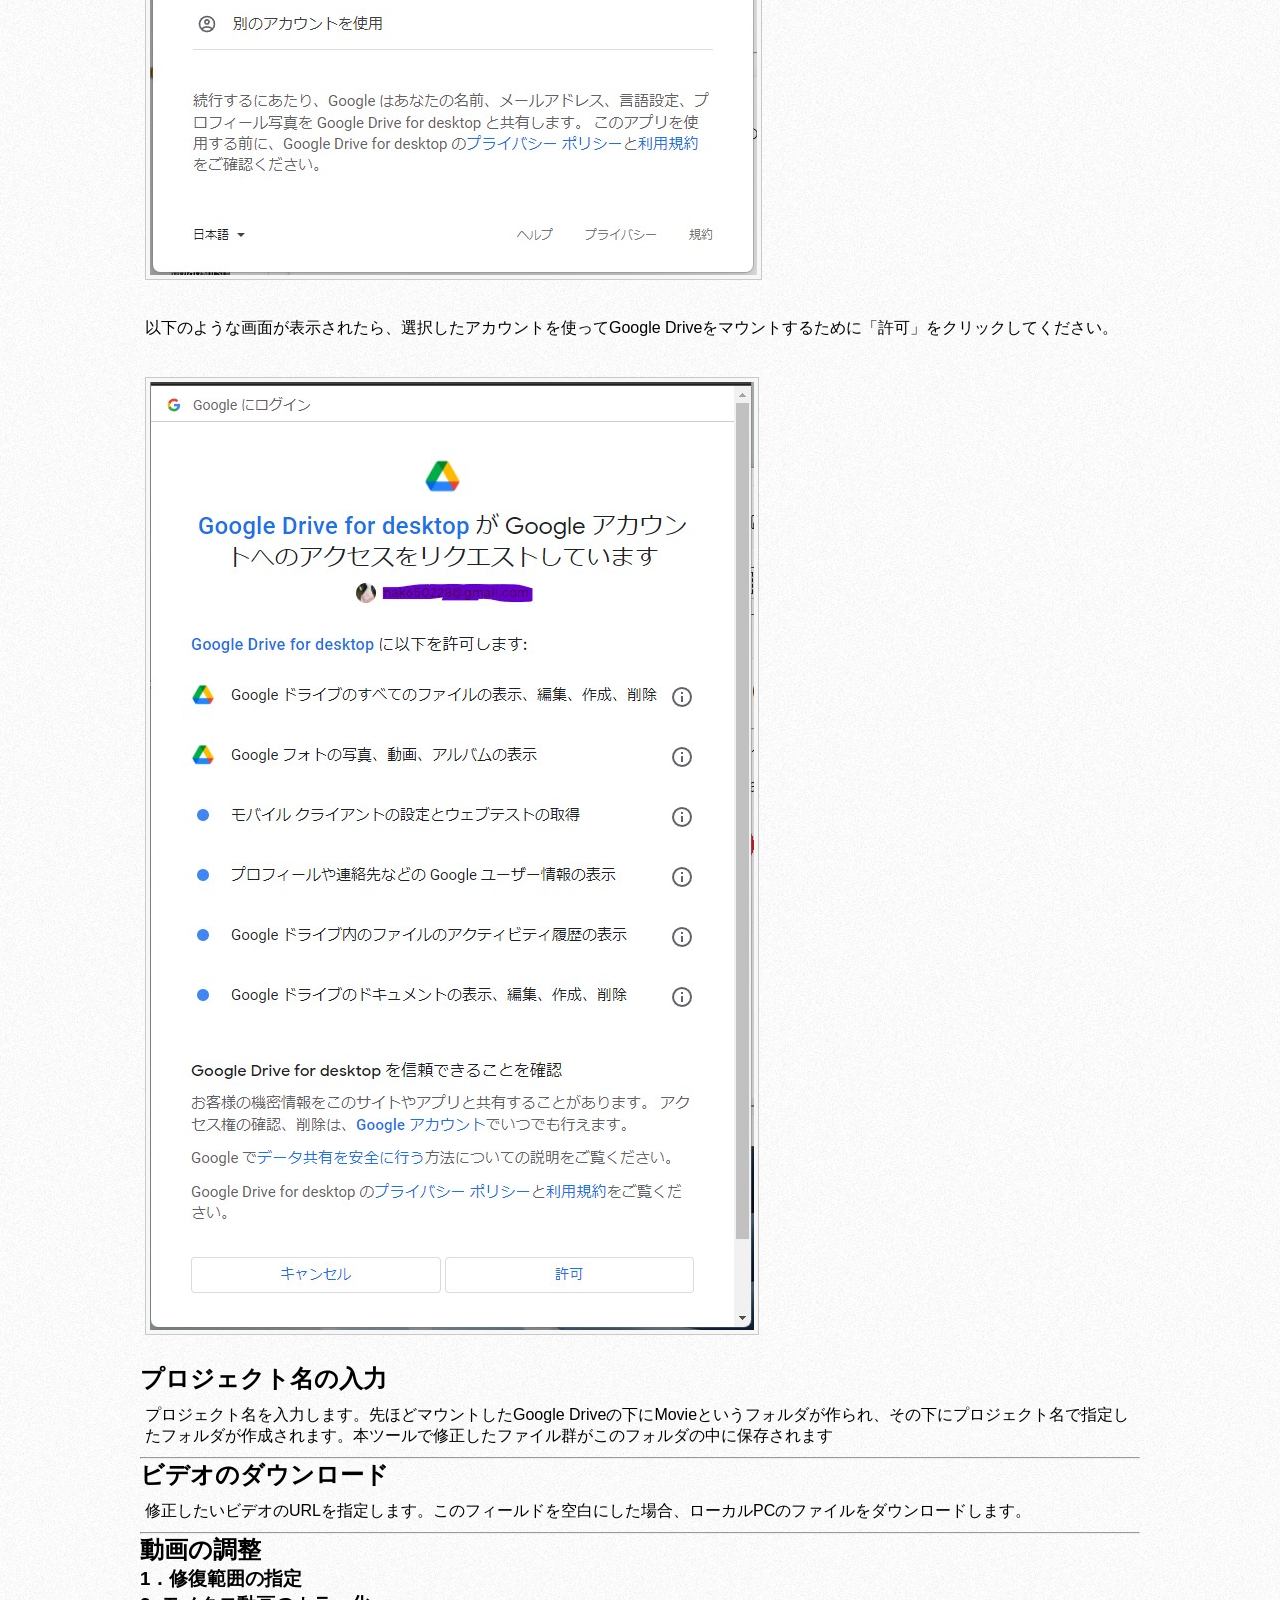
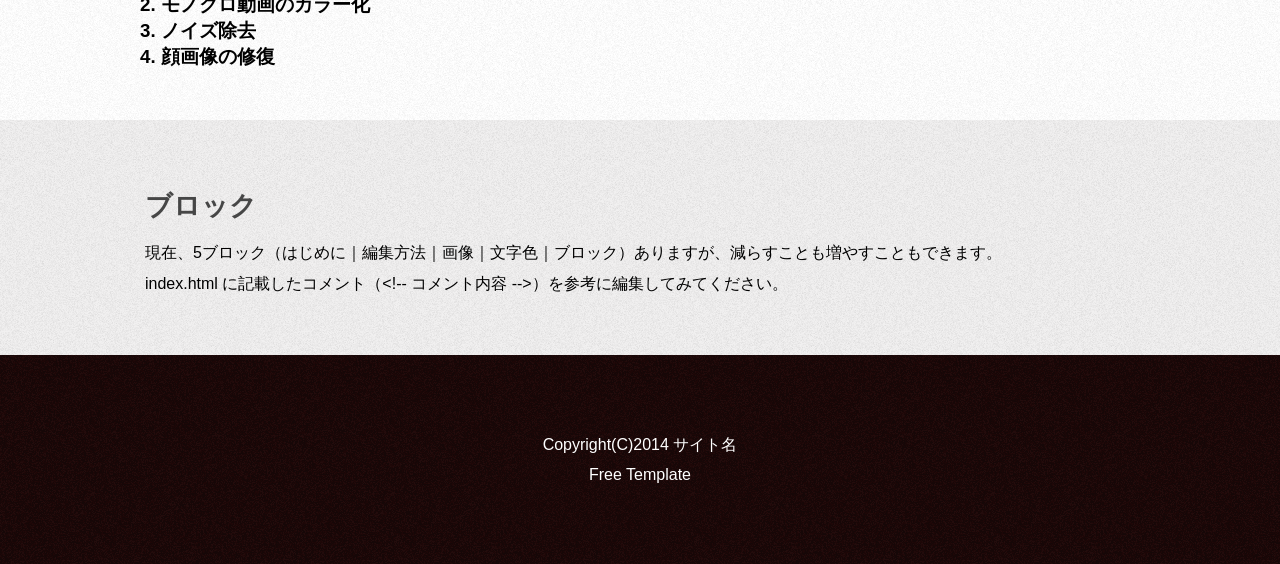
==== commit db07b456: "Update index.html" ====
--- a/index.html
+++ b/index.html
@@ -171,6 +171,19 @@
 <p>以下のような画面が表示されたら、選択したアカウントを使ってGoogle Driveをマウントするために「許可」をクリックしてください。</p>
 <br>
 <p><img src="images/google-drive-accept.jpg" alt="google drive accept" class="img_frame"/></p>	
+<br>
+<h2>プロジェクト名の入力</h2>
+<p>プロジェクト名を入力します。先ほどマウントしたGoogle Driveの下にMovieというフォルダが作られ、その下にプロジェクト名で指定したフォルダが作成されます。本ツールで修正したファイル群がこのフォルダの中に保存されます</p>
+<hr>
+<h2>ビデオのダウンロード</h2>
+<p>修正したいビデオのURLを指定します。このフィールドを空白にした場合、ローカルPCのファイルをダウンロードします。</p>
+<hr>
+<h2>動画の調整</h2>
+<h3>1．修復範囲の指定</h3>
+<h3>2. モノクロ動画のカラー化</h3>
+<h3>3. ノイズ除去</h3>
+<h3>4. 顔画像の修復</h3>
+
 </article>
 </div><!-- max_width -->
 </div><!-- content_wrap2 -->
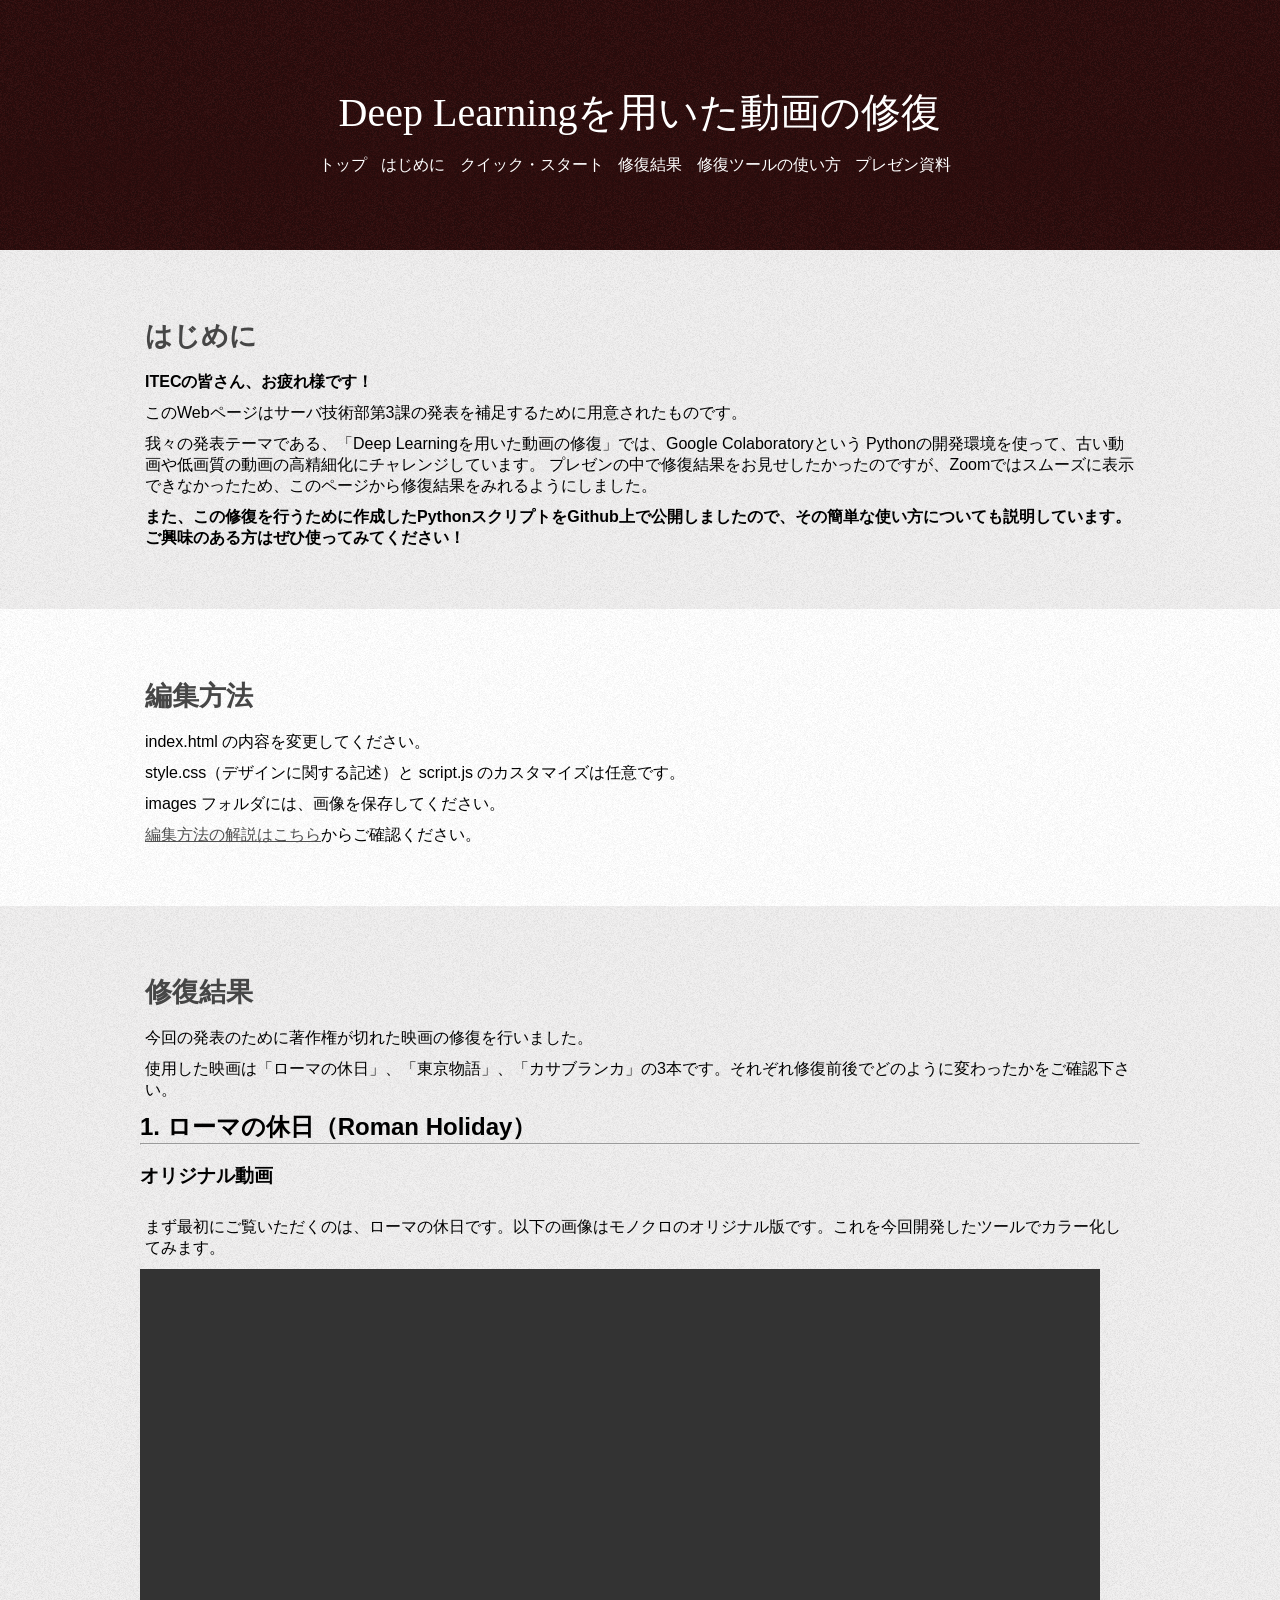
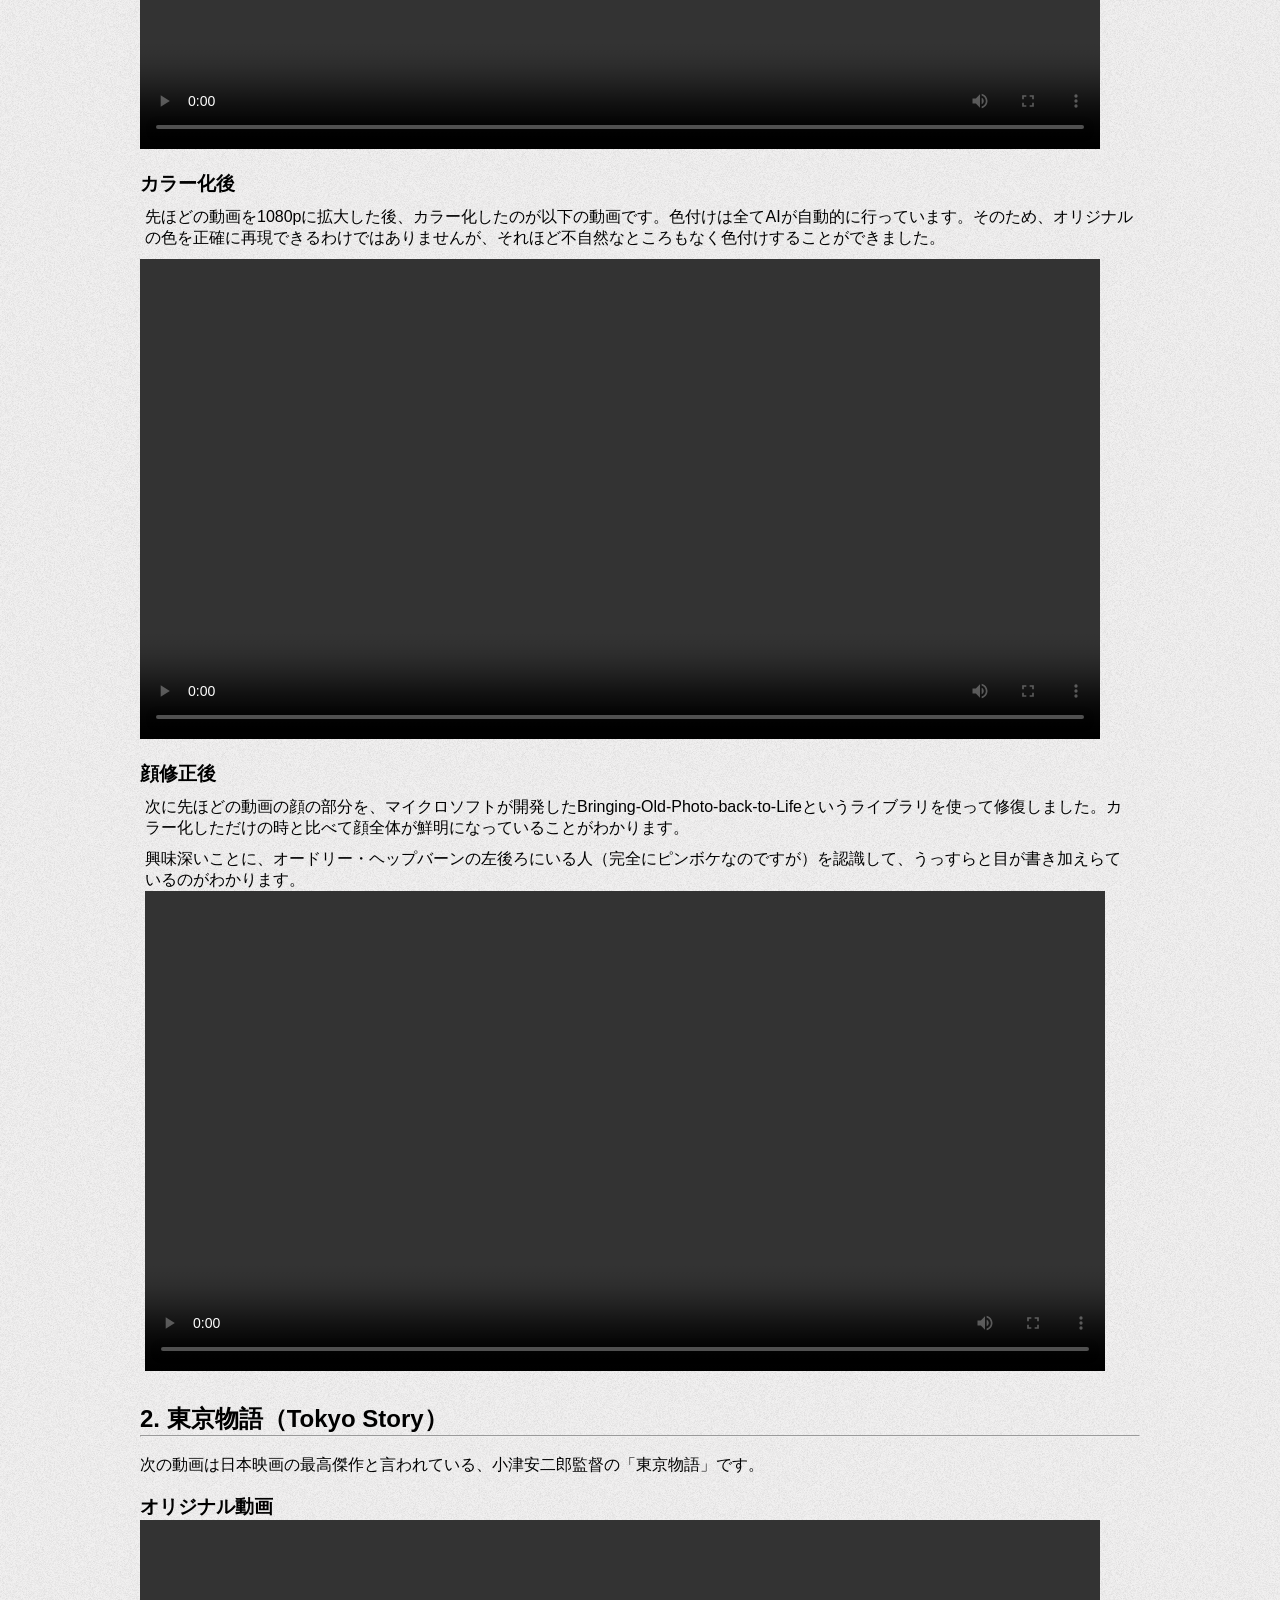
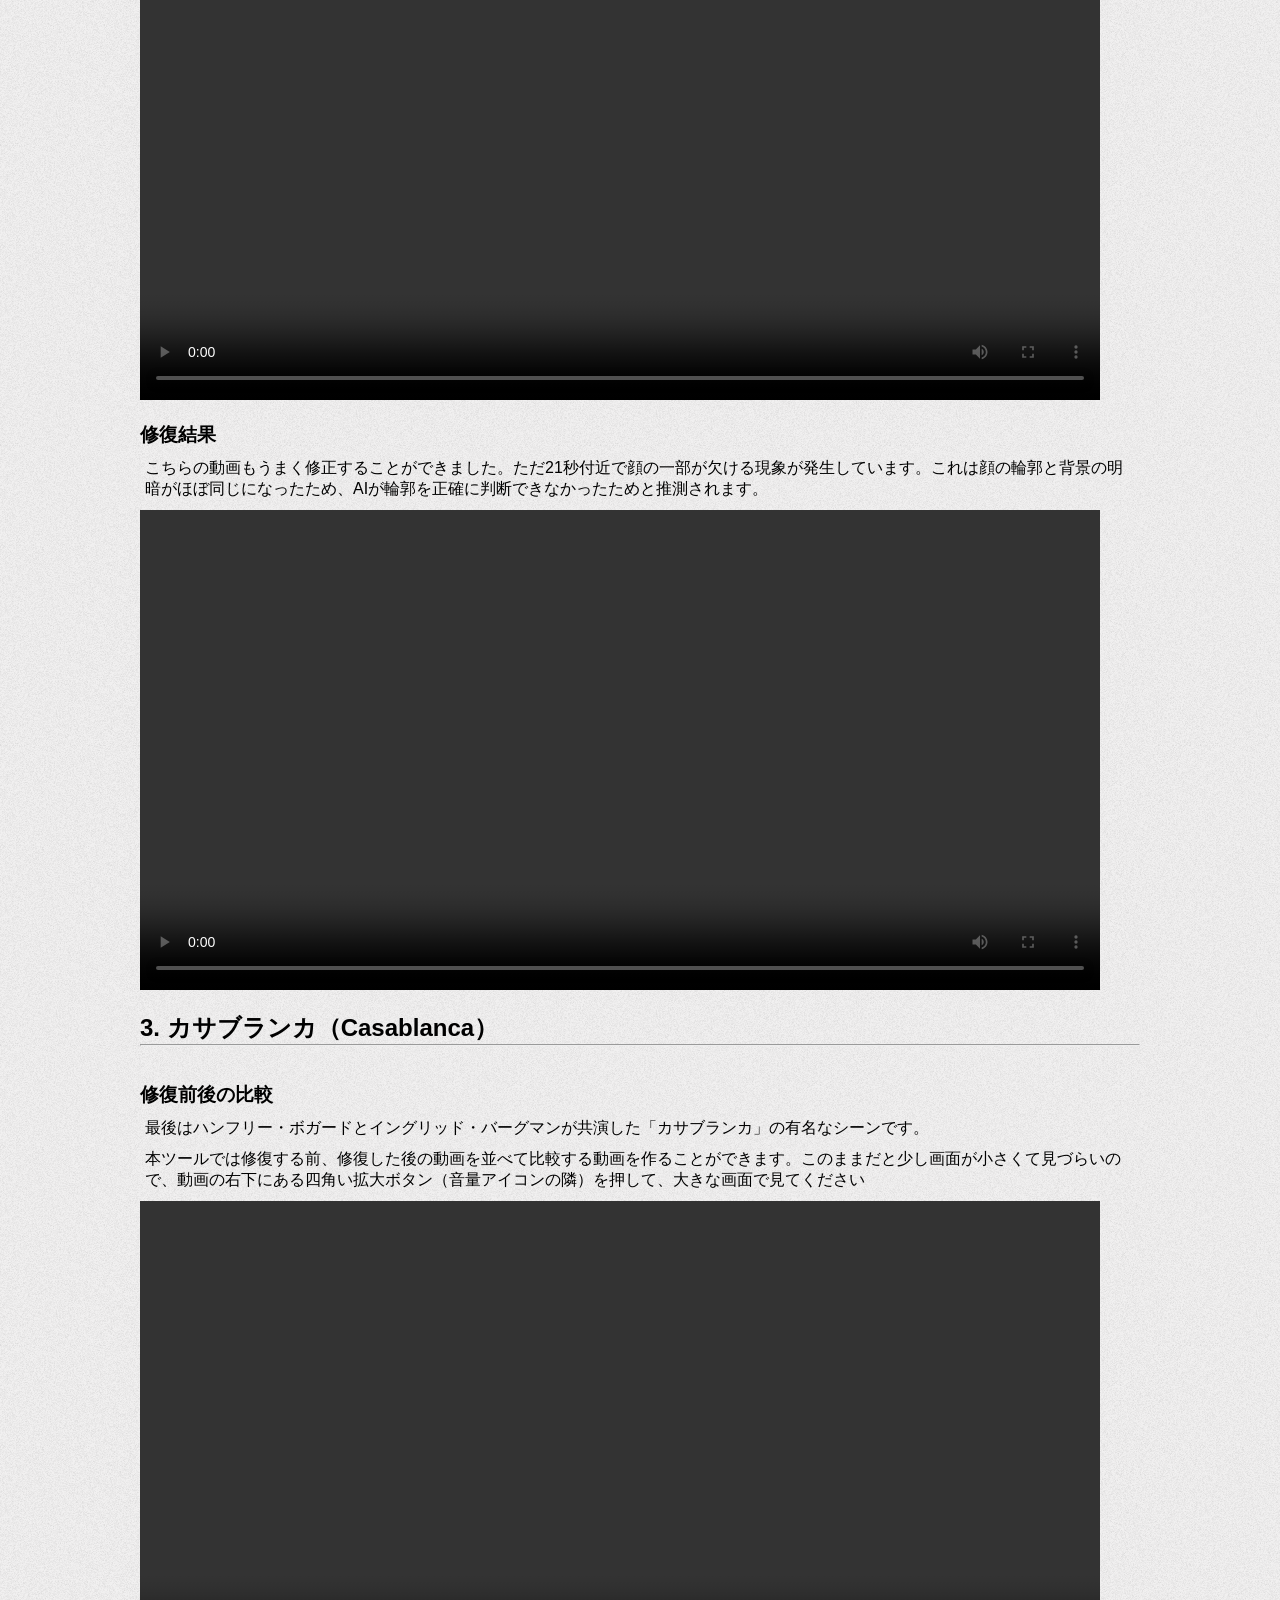
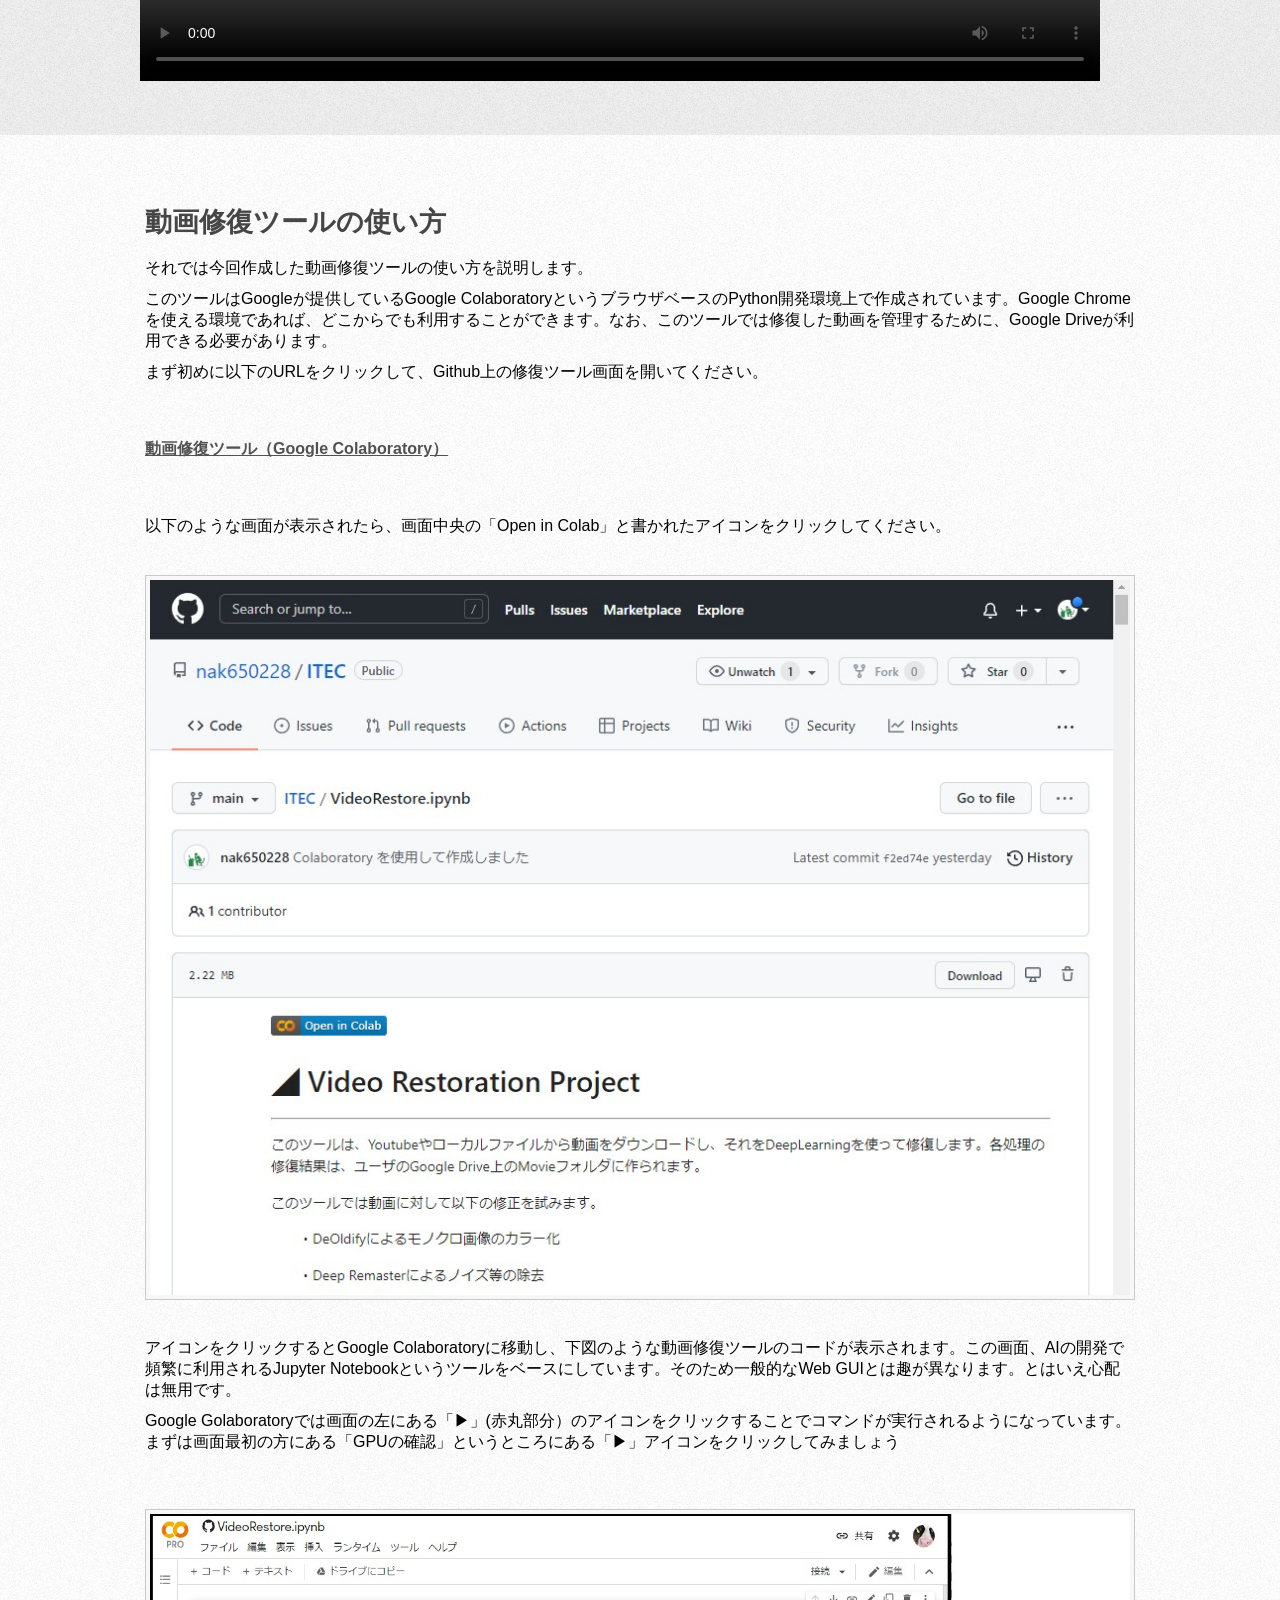
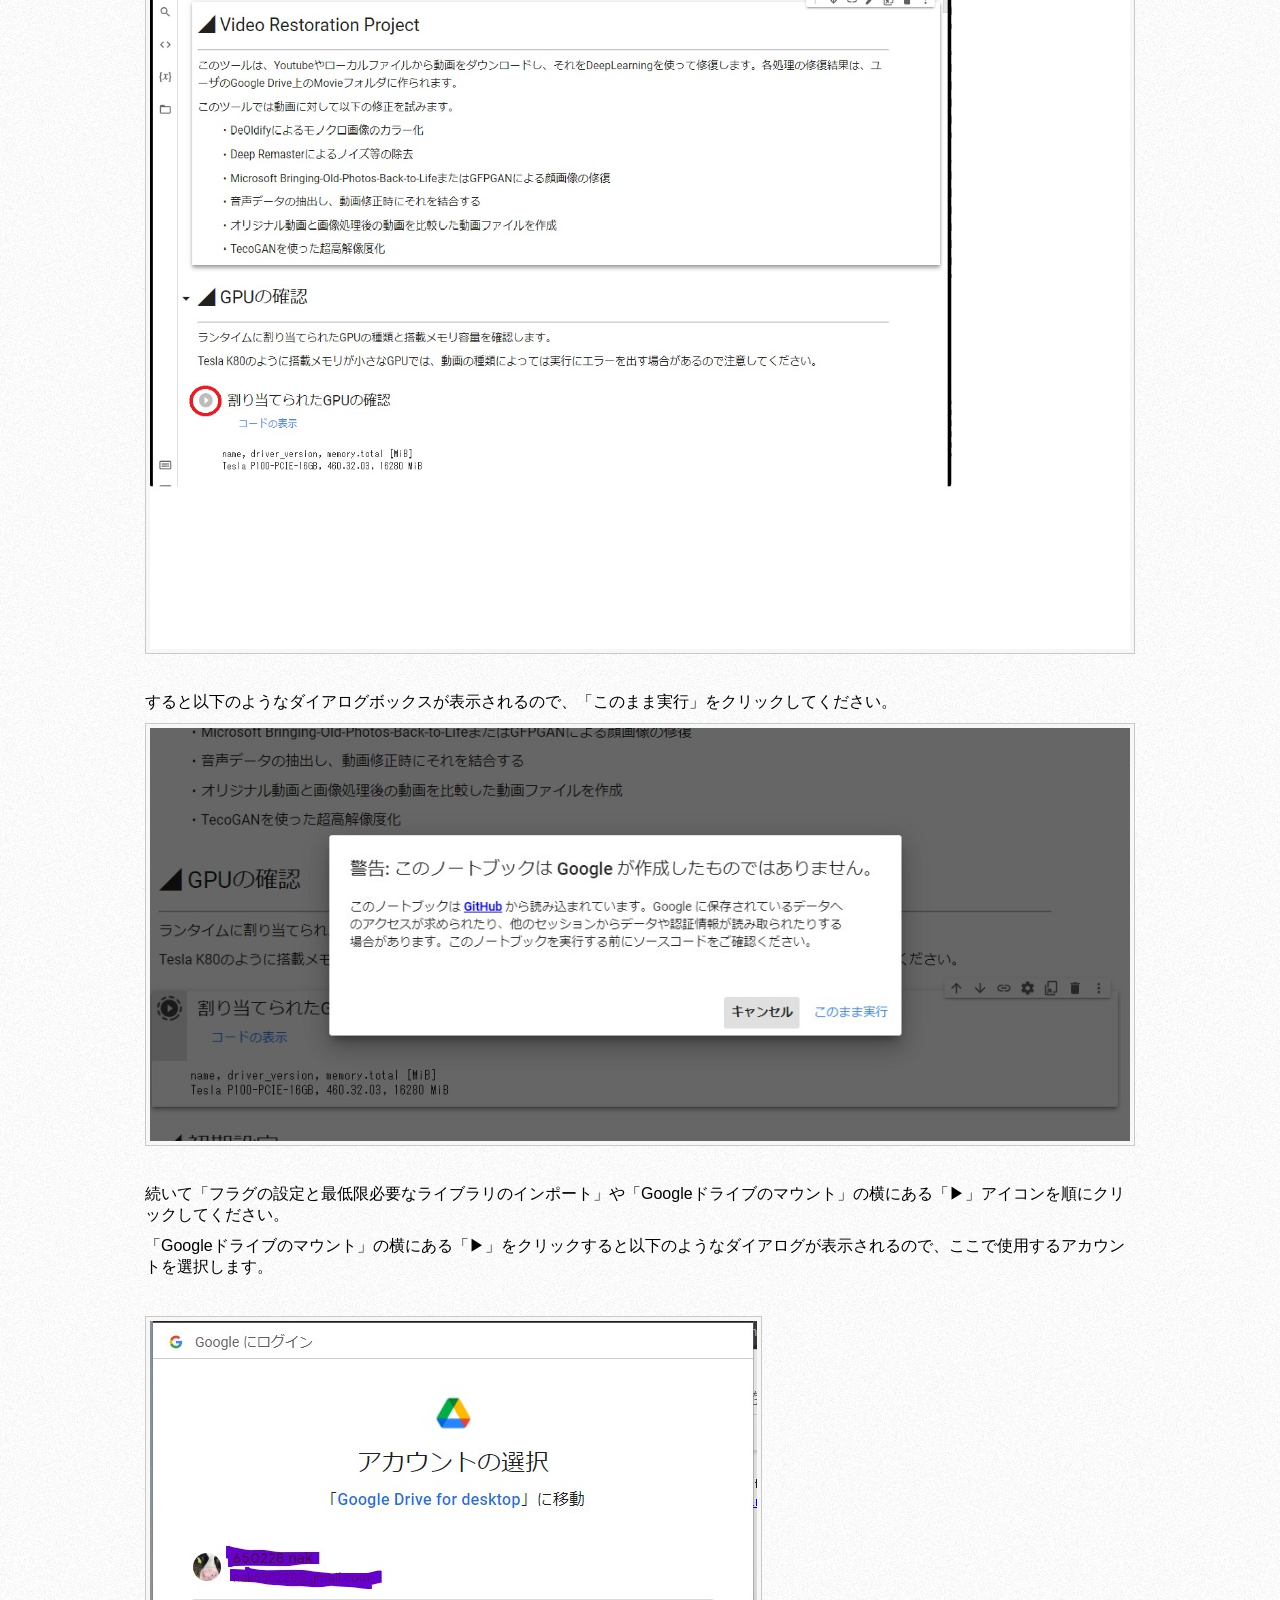
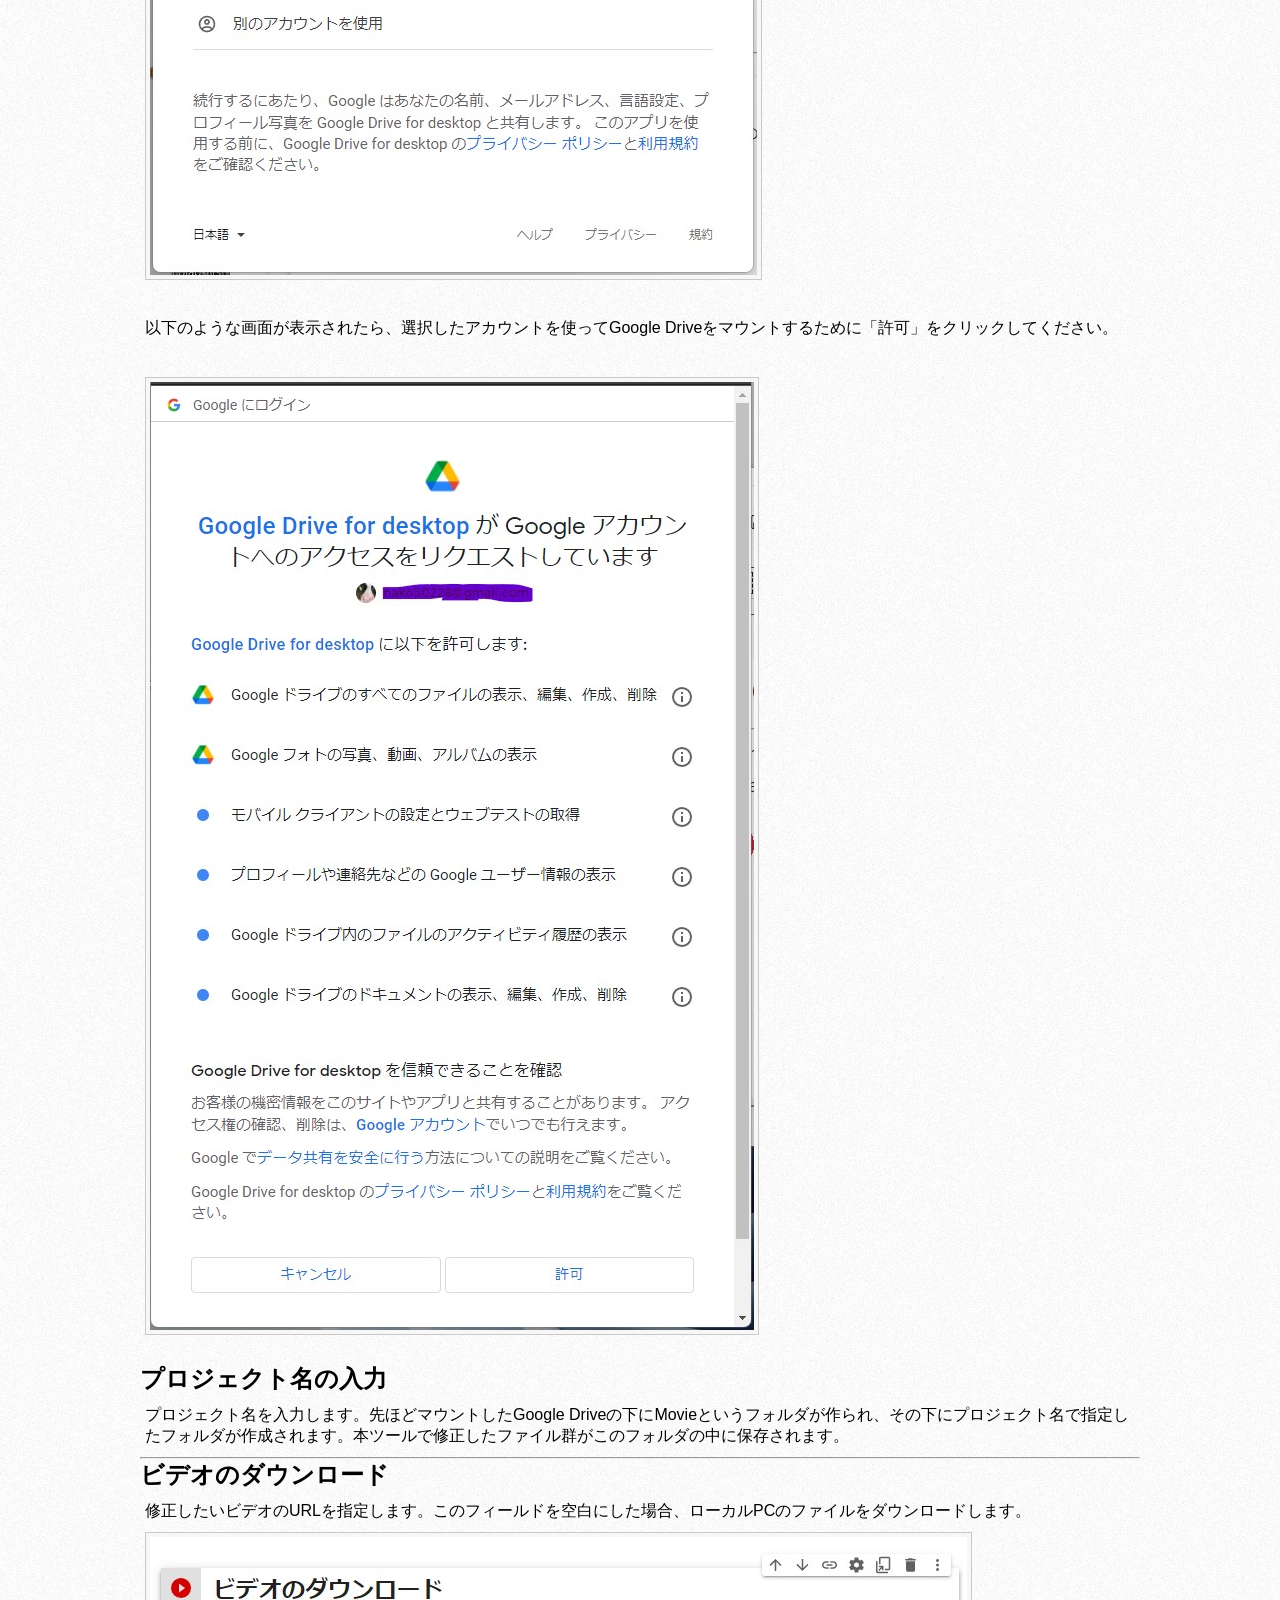
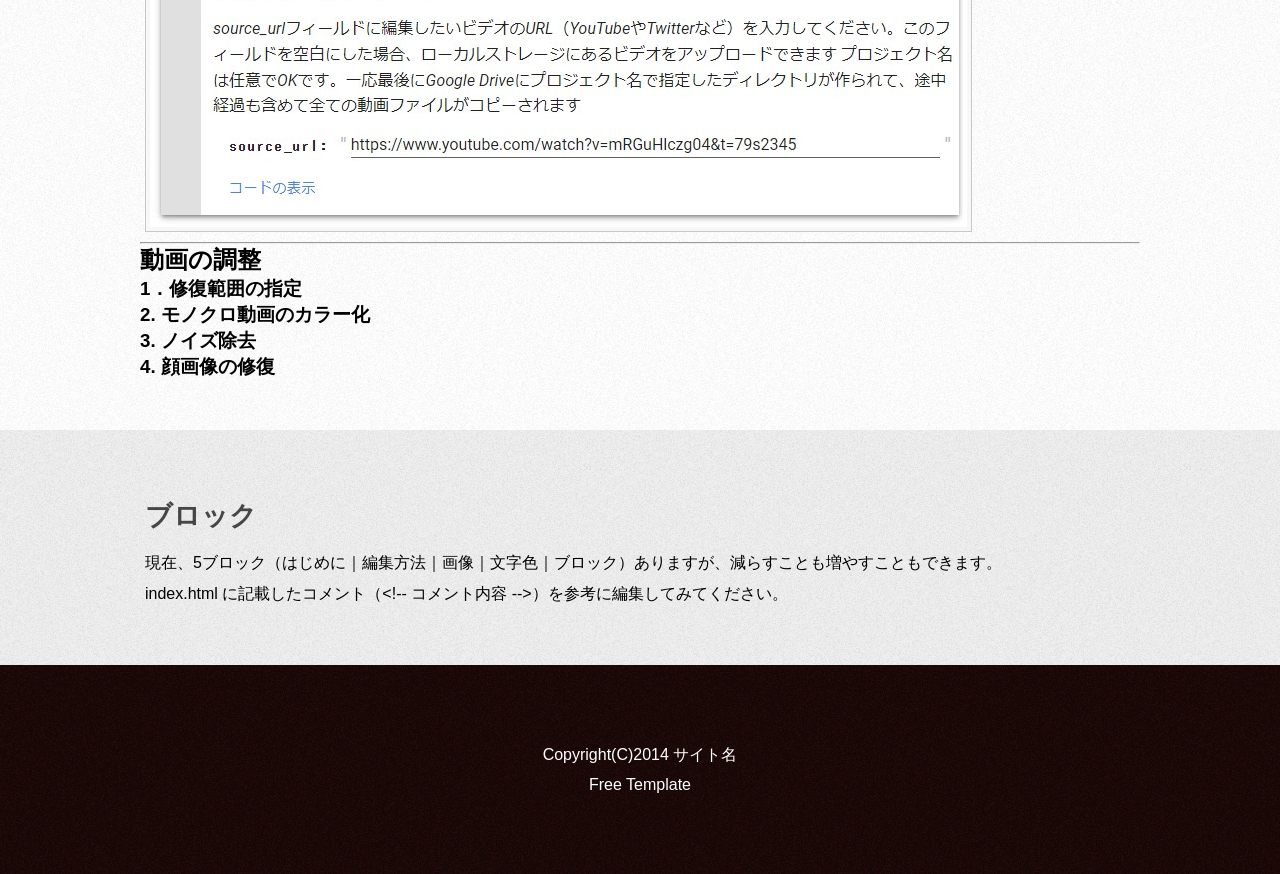
==== commit fcd15b3d: "Update index.html" ====
--- a/index.html
+++ b/index.html
@@ -173,10 +173,11 @@
 <p><img src="images/google-drive-accept.jpg" alt="google drive accept" class="img_frame"/></p>	
 <br>
 <h2>プロジェクト名の入力</h2>
-<p>プロジェクト名を入力します。先ほどマウントしたGoogle Driveの下にMovieというフォルダが作られ、その下にプロジェクト名で指定したフォルダが作成されます。本ツールで修正したファイル群がこのフォルダの中に保存されます</p>
+<p>プロジェクト名を入力します。先ほどマウントしたGoogle Driveの下にMovieというフォルダが作られ、その下にプロジェクト名で指定したフォルダが作成されます。本ツールで修正したファイル群がこのフォルダの中に保存されます。</p>
 <hr>
 <h2>ビデオのダウンロード</h2>
 <p>修正したいビデオのURLを指定します。このフィールドを空白にした場合、ローカルPCのファイルをダウンロードします。</p>
+<p><img src="images/video-download.jpg" alt="video download" class="img_frame"/></p>	
 <hr>
 <h2>動画の調整</h2>
 <h3>1．修復範囲の指定</h3>
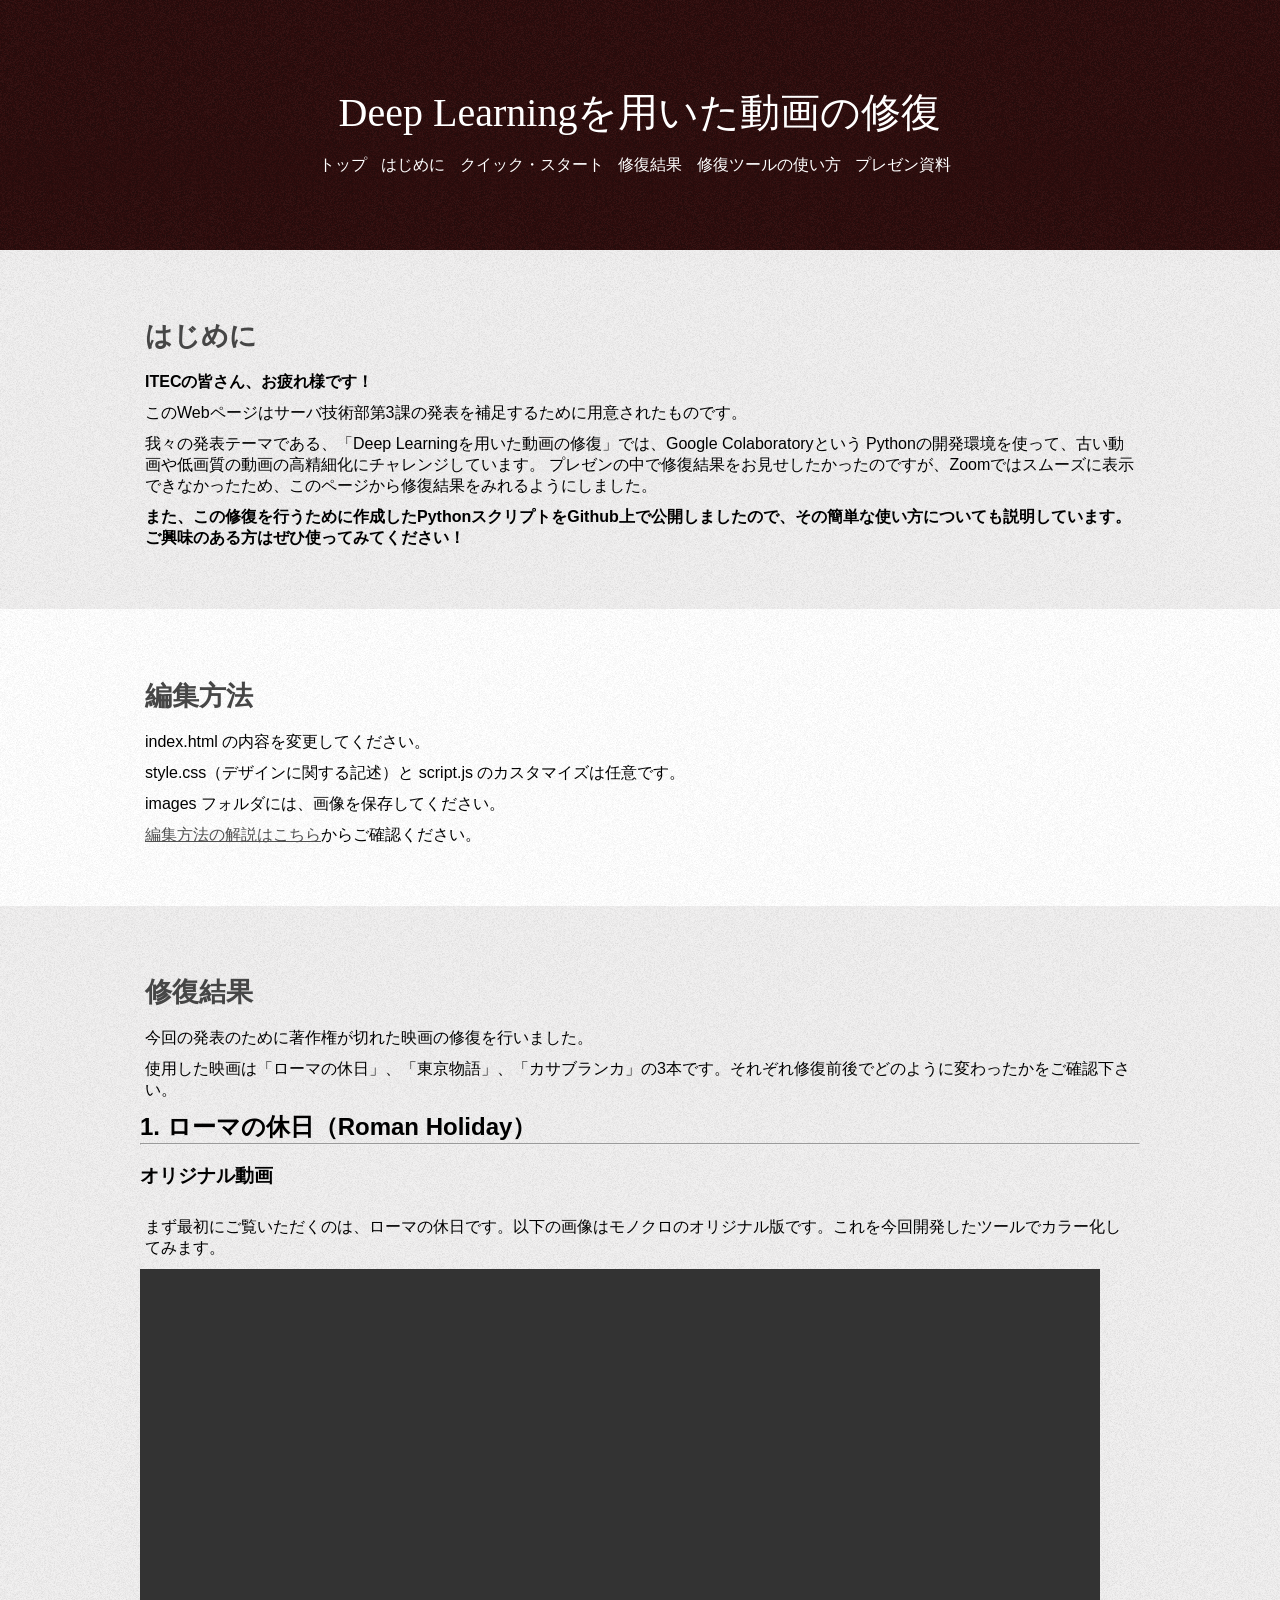
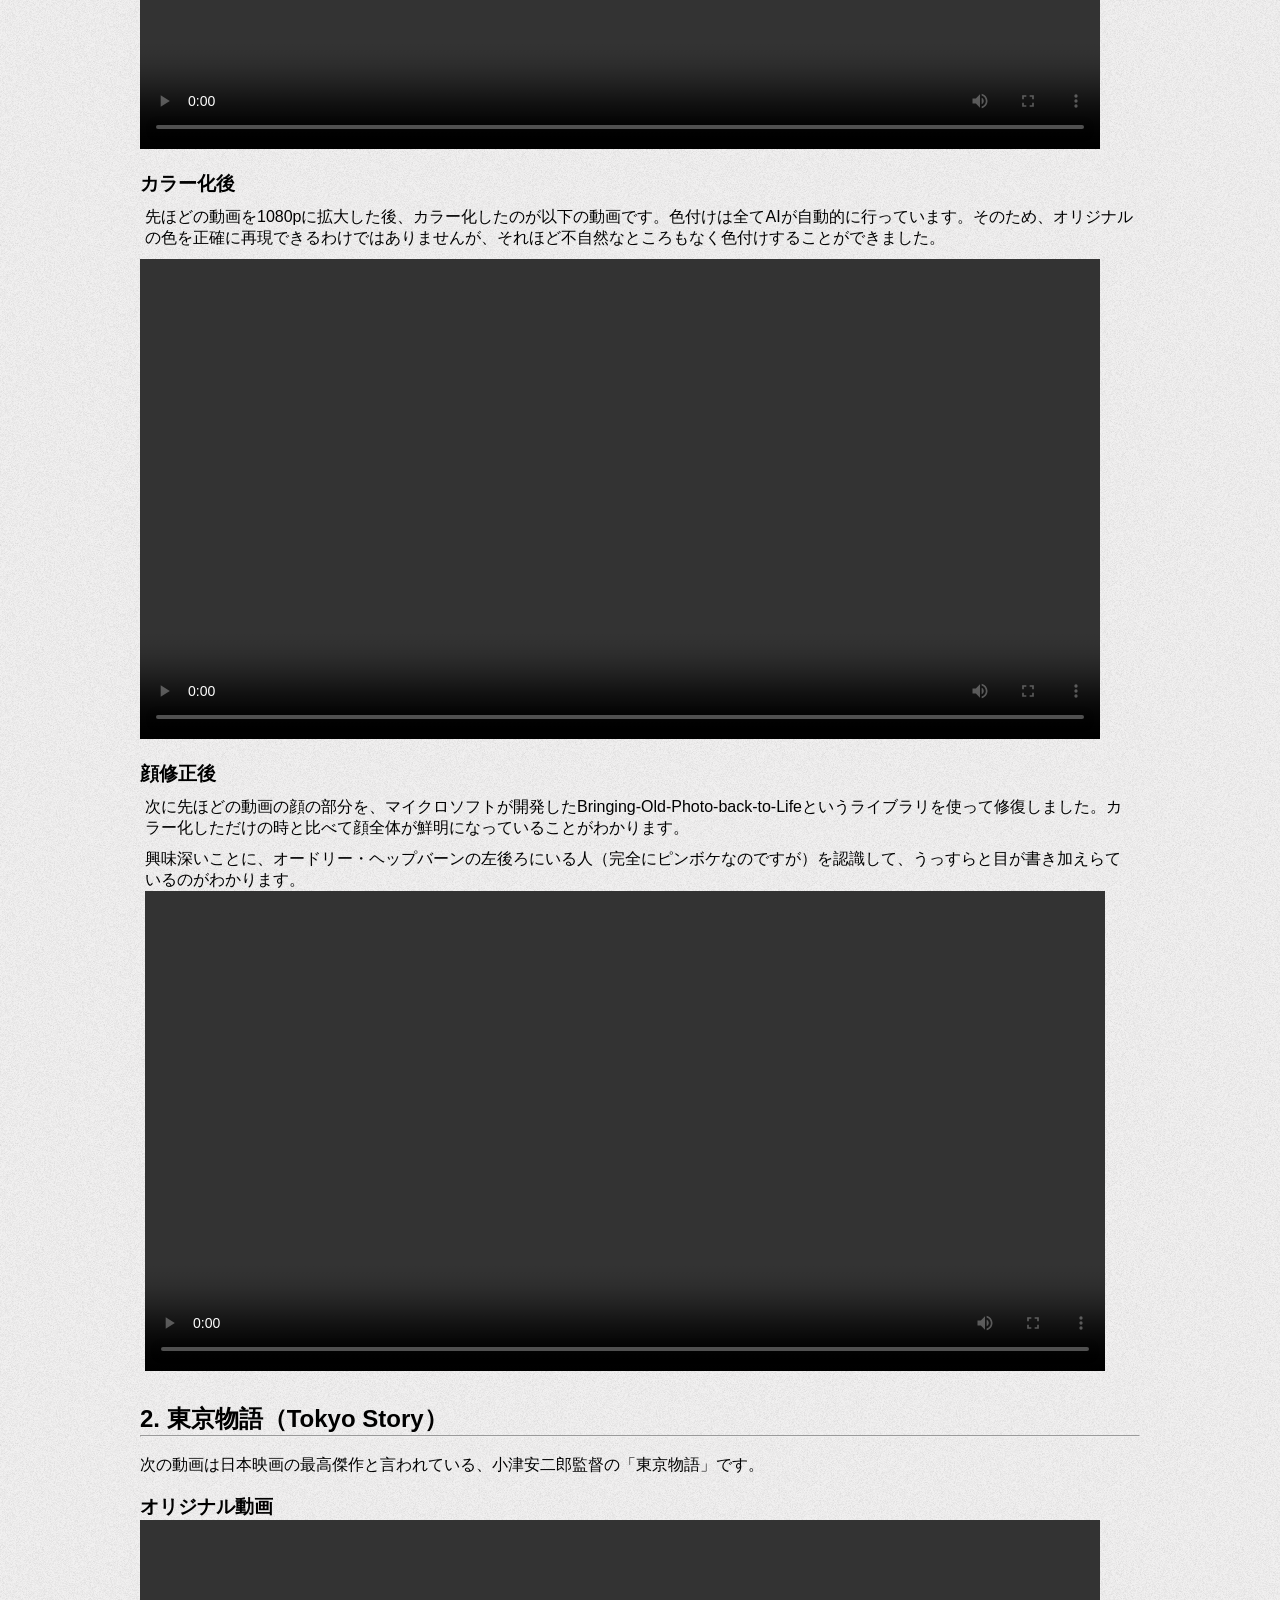
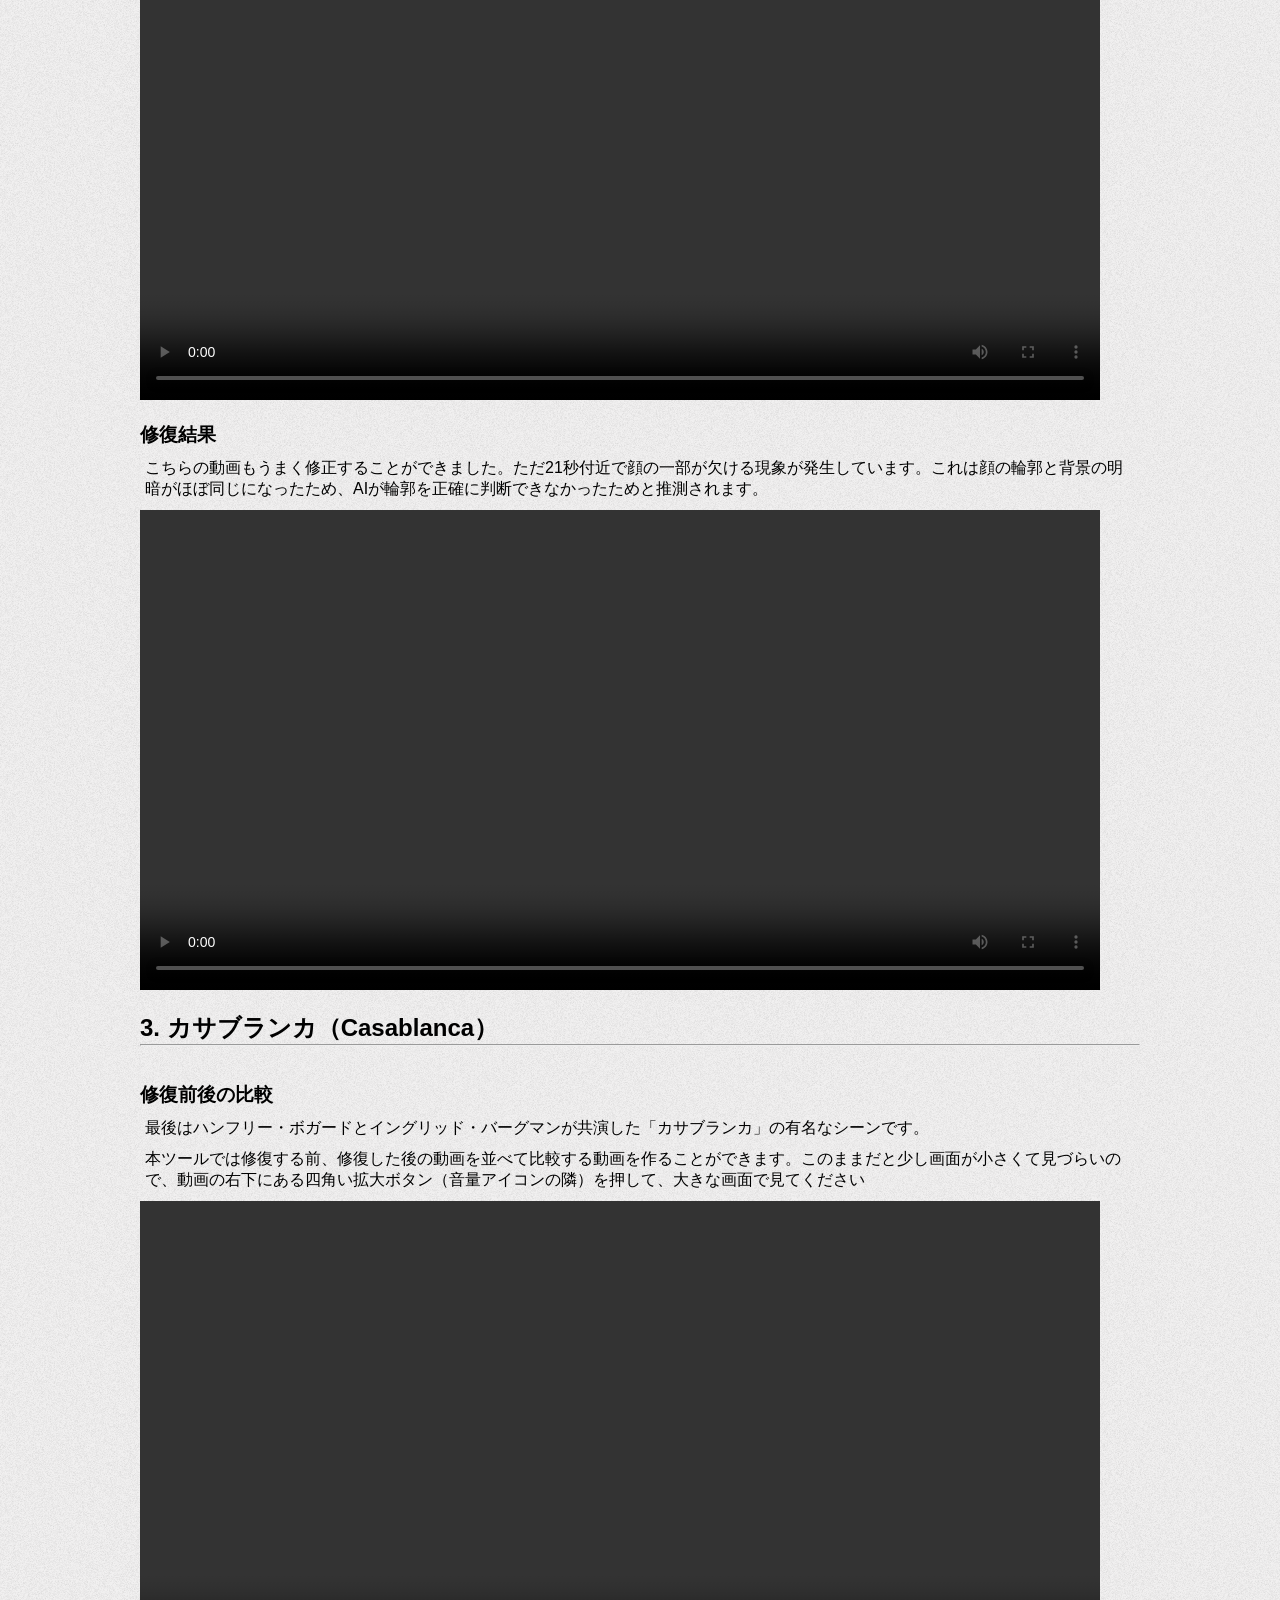
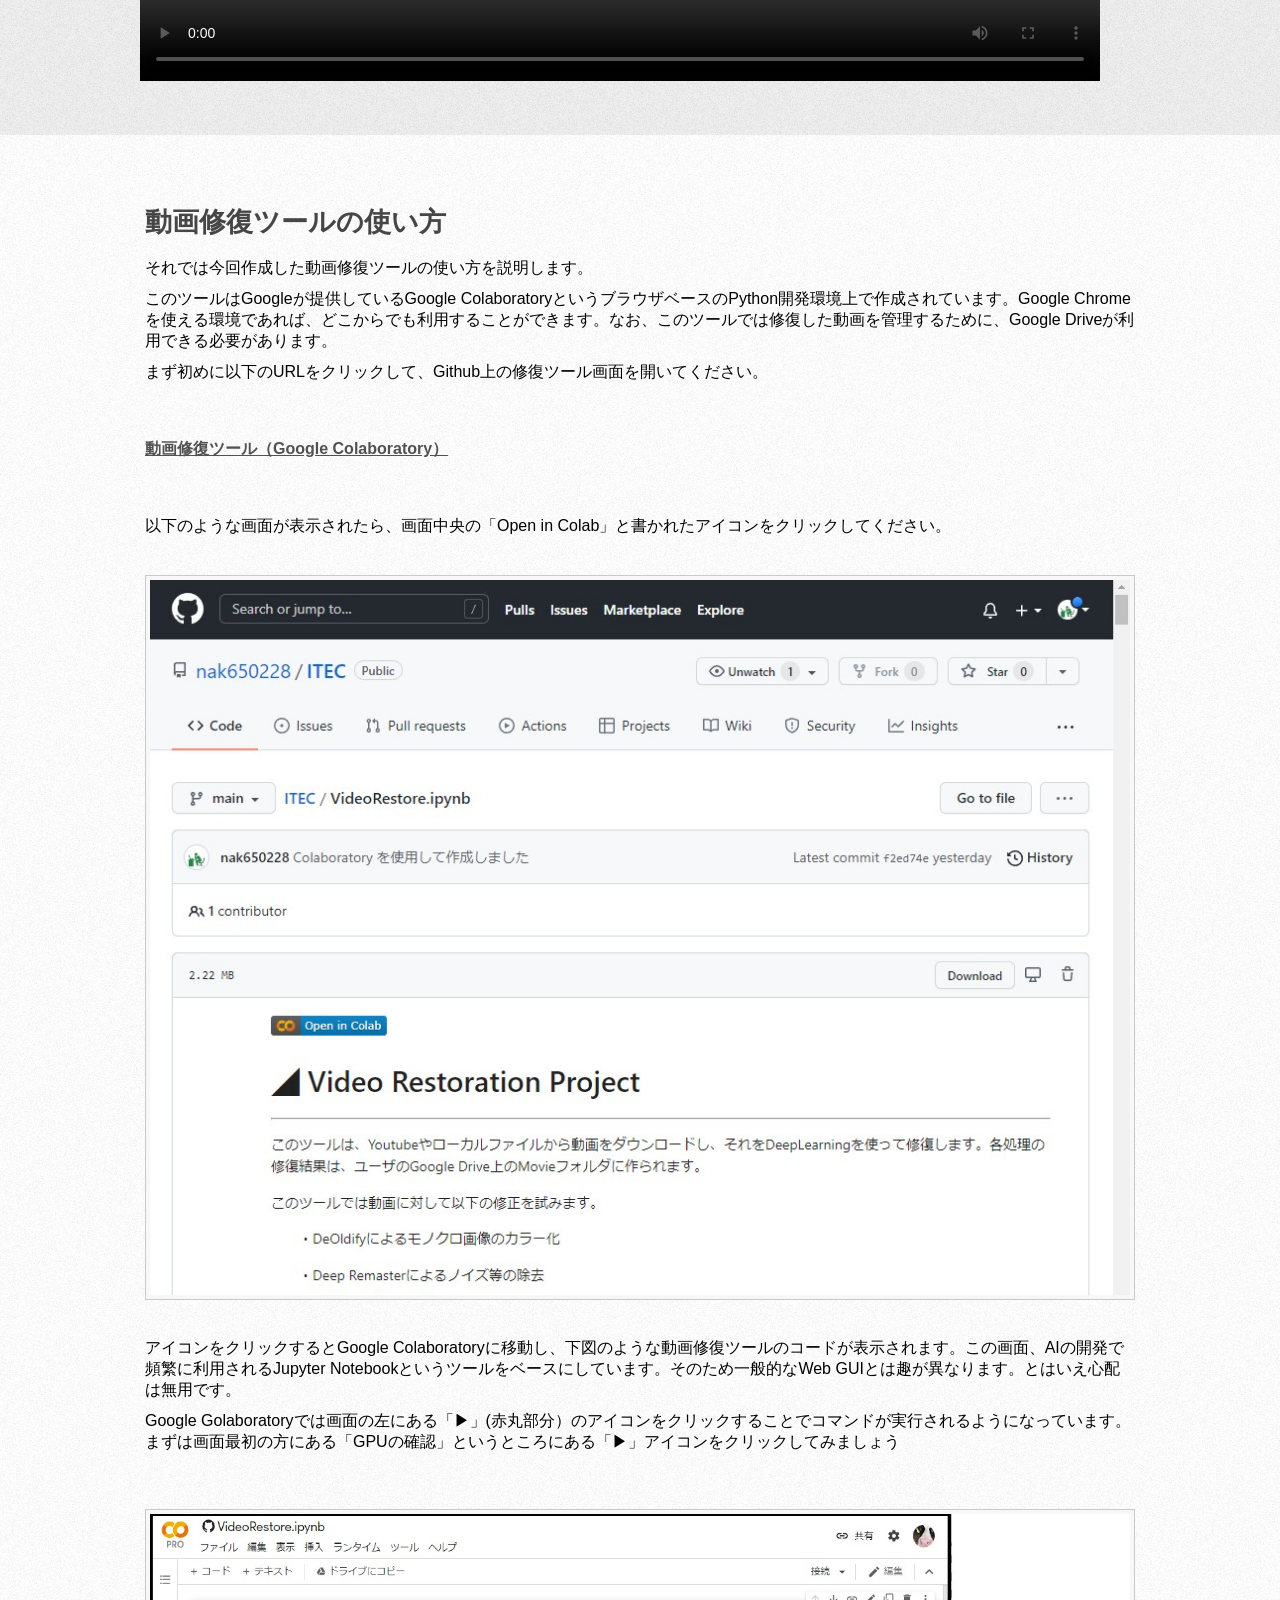
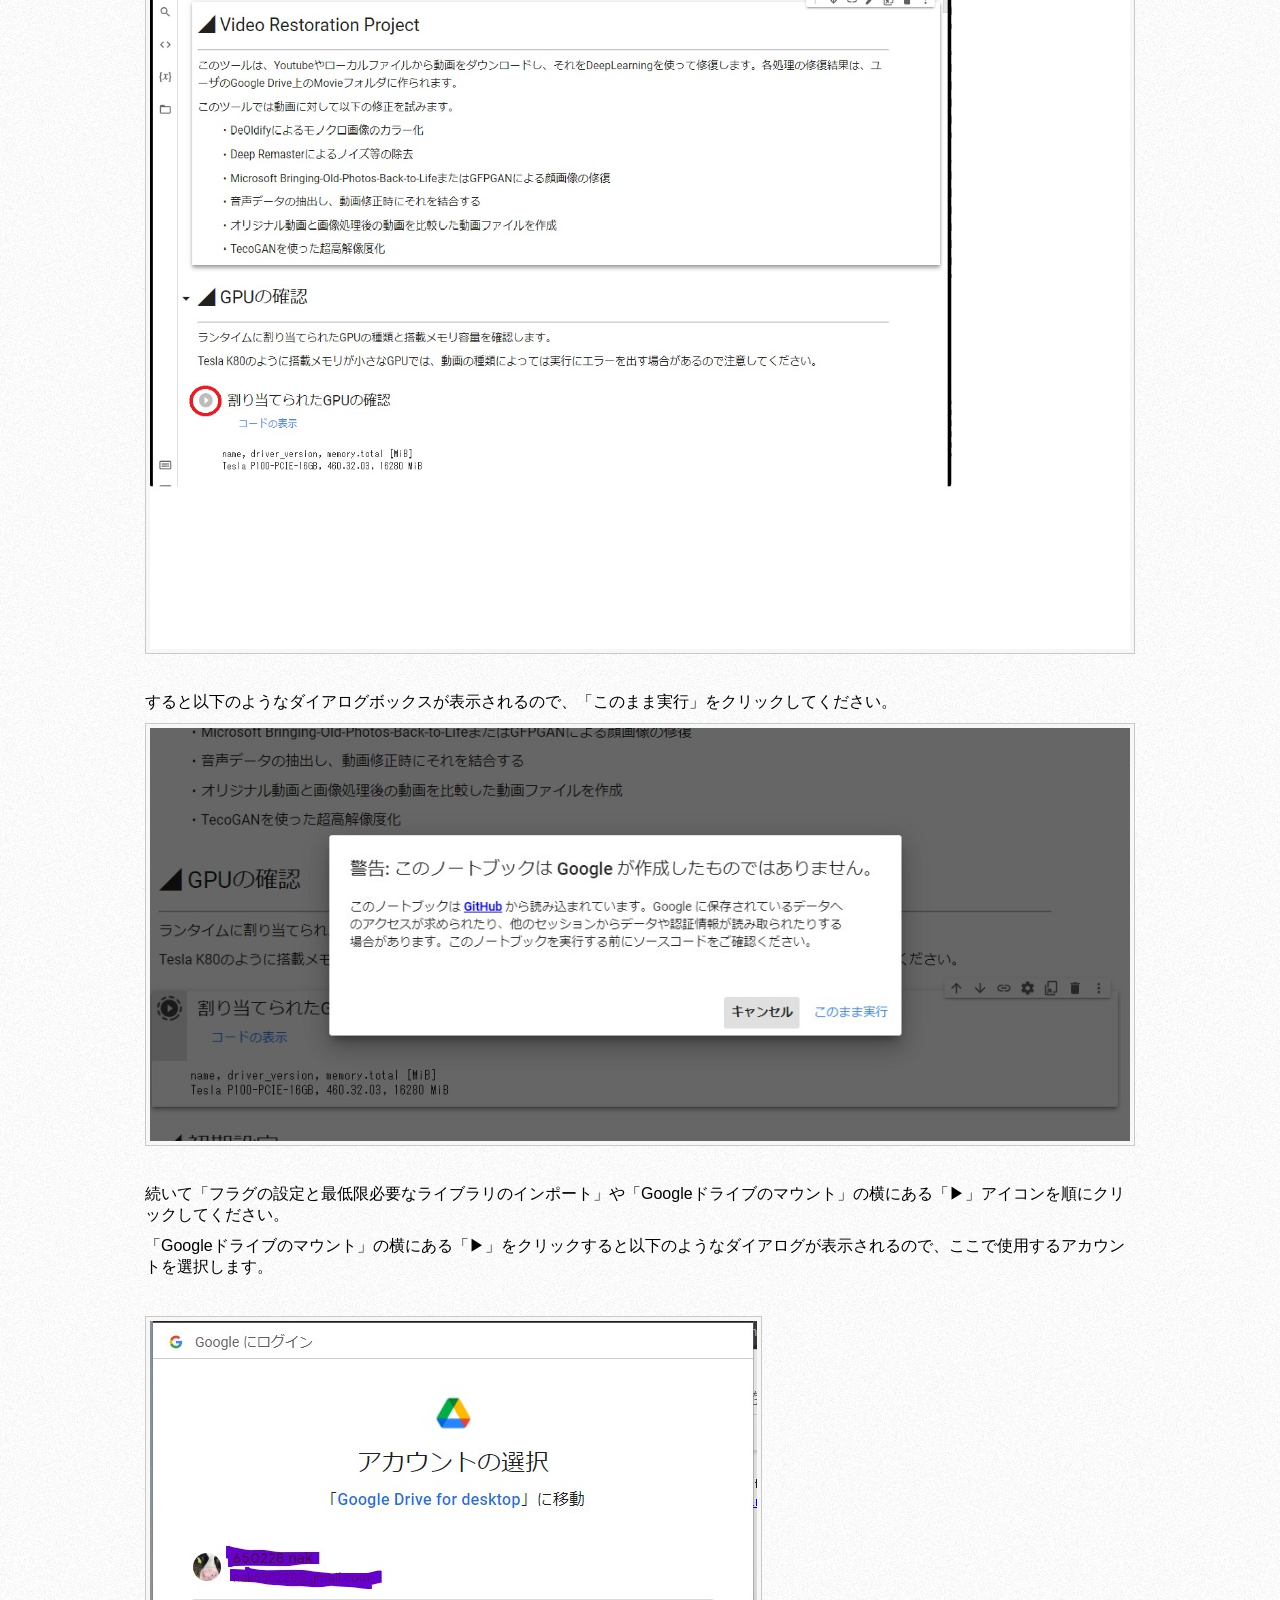
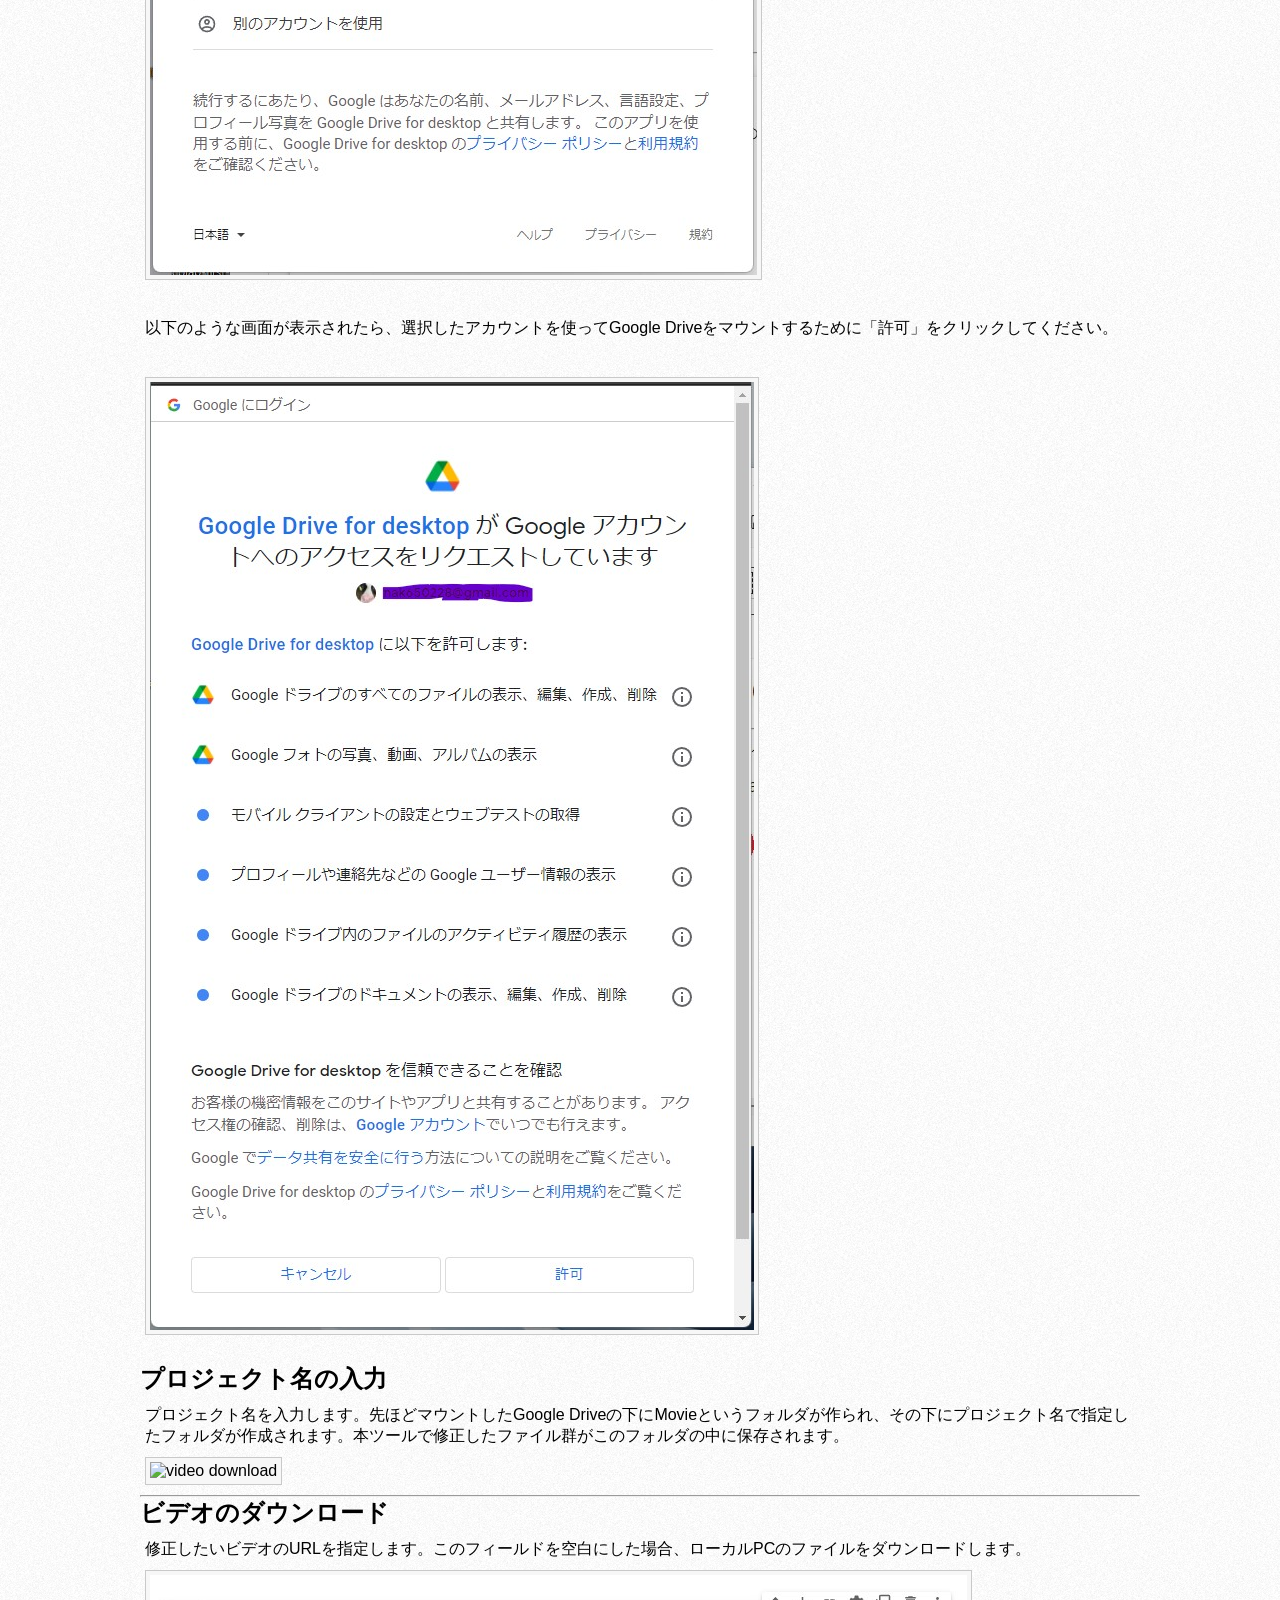
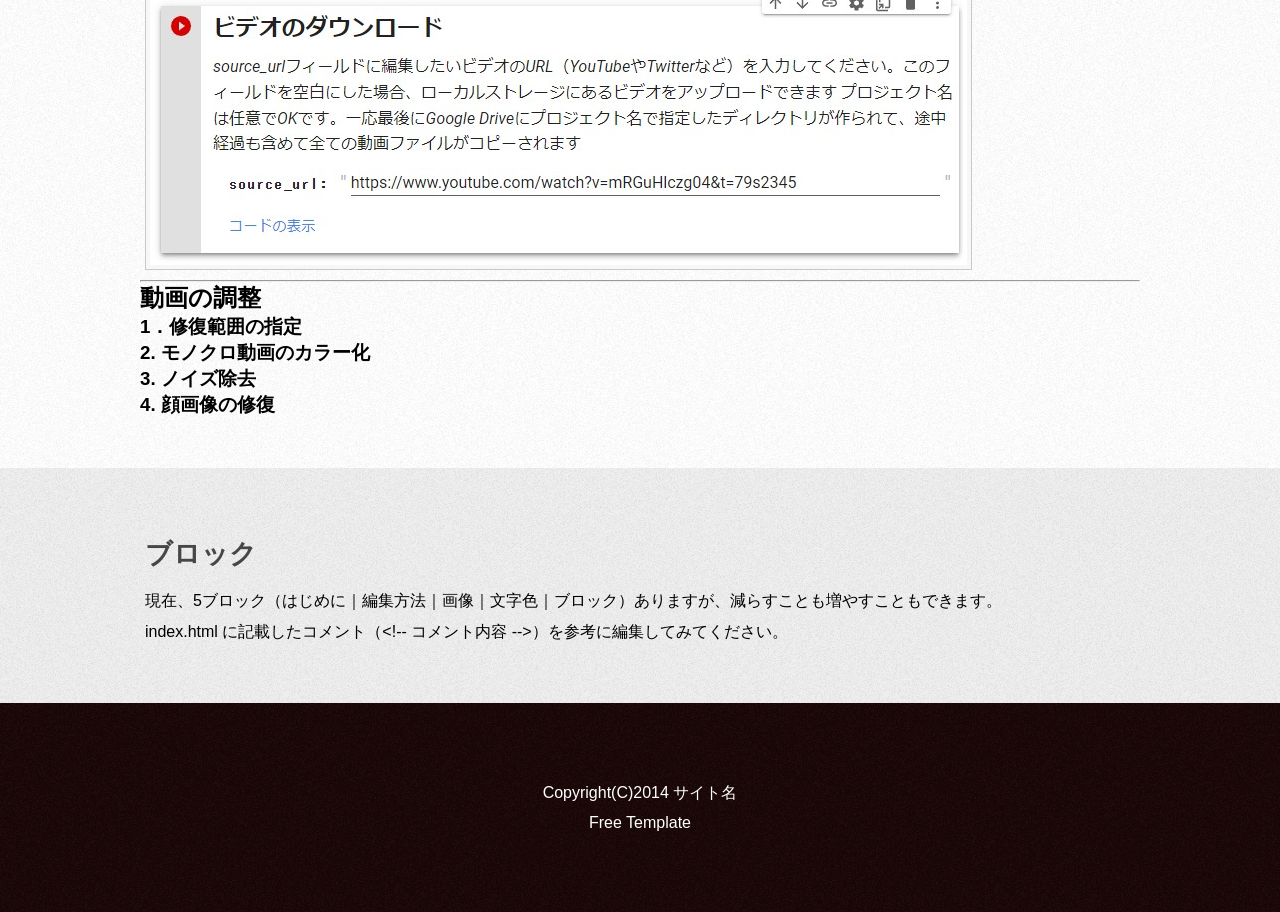
==== commit 31cab147: "Update index.html" ====
--- a/index.html
+++ b/index.html
@@ -174,6 +174,7 @@
 <br>
 <h2>プロジェクト名の入力</h2>
 <p>プロジェクト名を入力します。先ほどマウントしたGoogle Driveの下にMovieというフォルダが作られ、その下にプロジェクト名で指定したフォルダが作成されます。本ツールで修正したファイル群がこのフォルダの中に保存されます。</p>
+<p><img src="images/project-name.jpg" alt="video download" class="img_frame"/></p>
 <hr>
 <h2>ビデオのダウンロード</h2>
 <p>修正したいビデオのURLを指定します。このフィールドを空白にした場合、ローカルPCのファイルをダウンロードします。</p>
